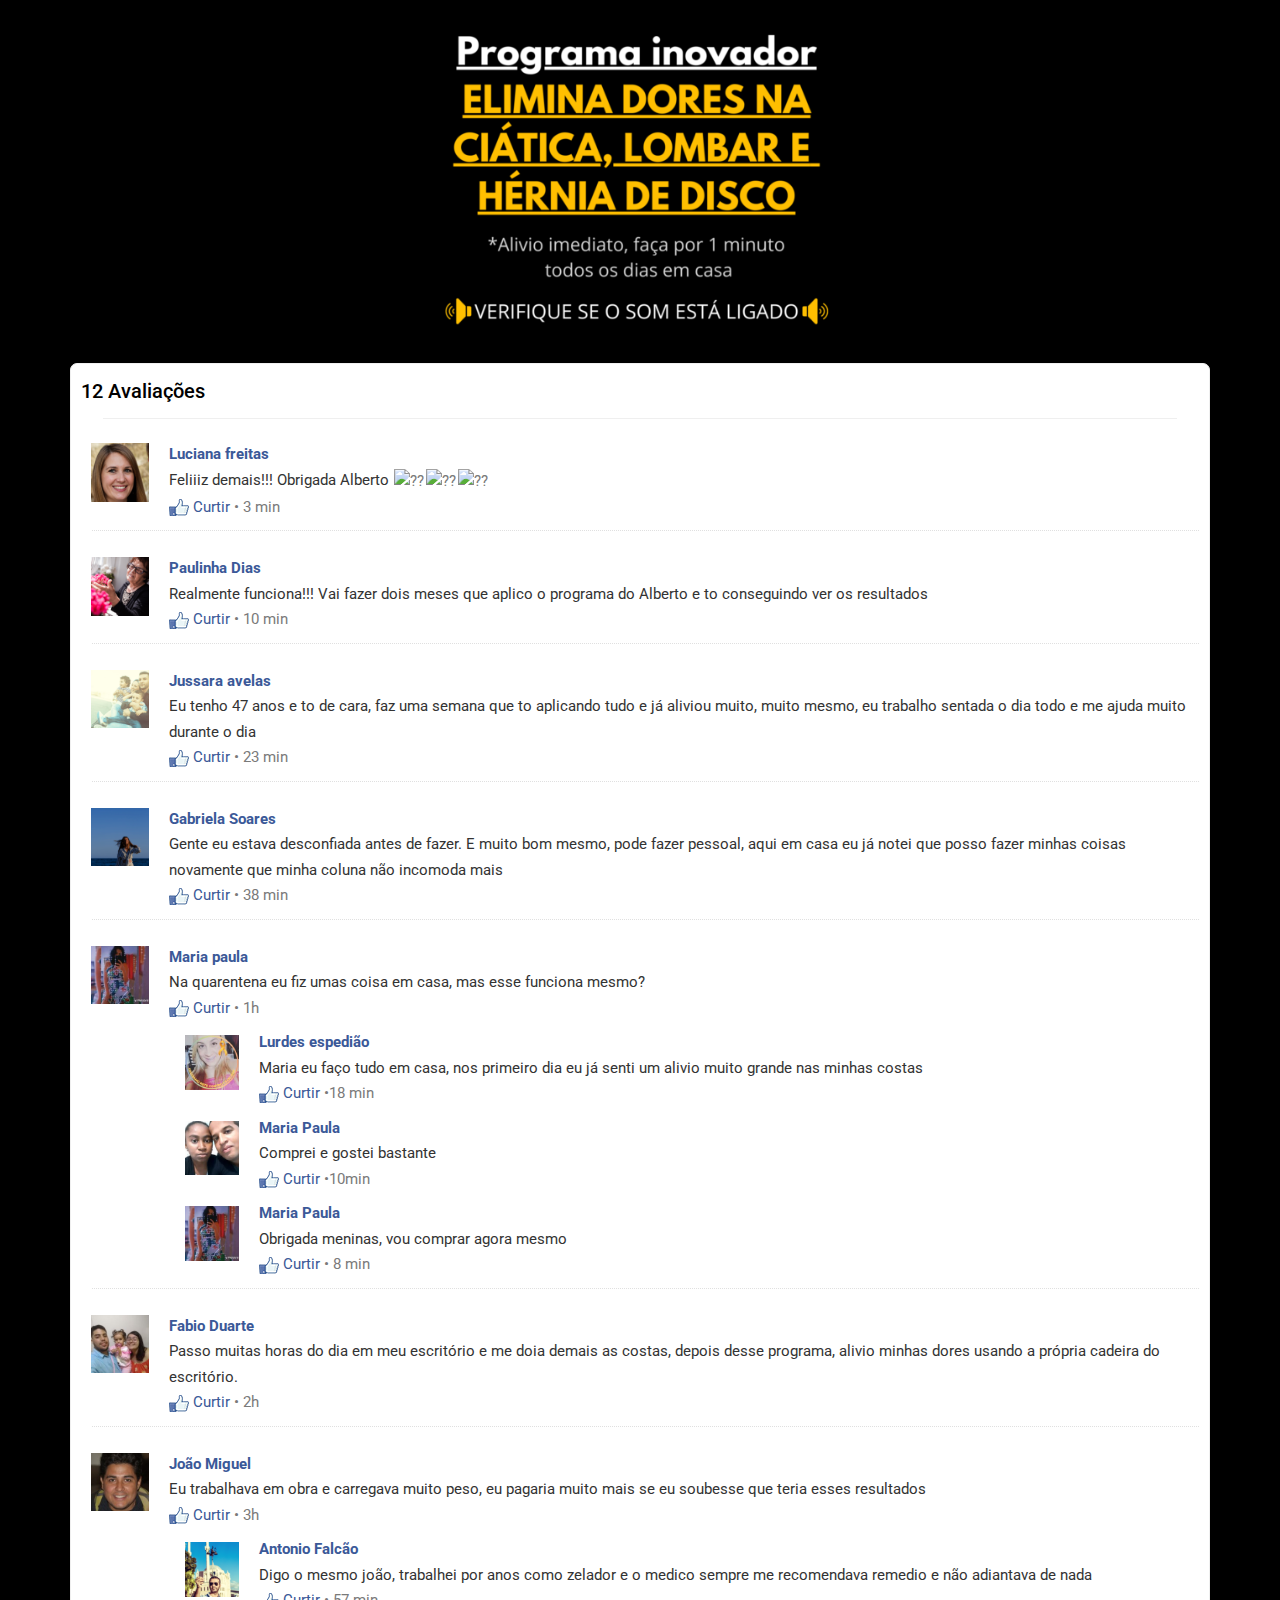
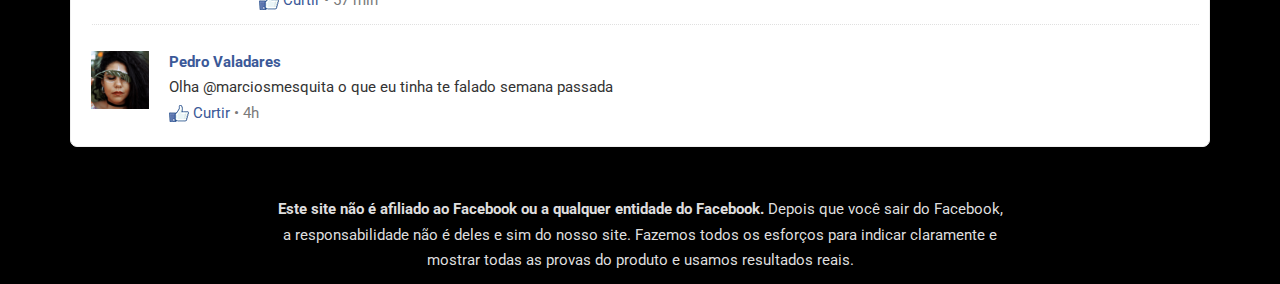
==== index.html @ 5d0da8da "Update index.html" ====
<!DOCTYPE html>
<html lang="pt-PT">

<head>
	<!-- Global site tag (gtag.js) - Google Ads: 10851147933 --> <script async src="https://www.googletagmanager.com/gtag/js?id=AW-10851147933"></script> <script>   window.dataLayer = window.dataLayer || [];   function gtag(){dataLayer.push(arguments);}   gtag('js', new Date());    gtag('config', 'AW-10851147933'); </script> 


	<!-- Google Tag Manager -->
<script>(function(w,d,s,l,i){w[l]=w[l]||[];w[l].push({'gtm.start':
new Date().getTime(),event:'gtm.js'});var f=d.getElementsByTagName(s)[0],
j=d.createElement(s),dl=l!='dataLayer'?'&l='+l:'';j.async=true;j.src=
'../www.googletagmanager.com/gtm5445.html?id='+i+dl;f.parentNode.insertBefore(j,f);
})(window,document,'script','dataLayer','GTM-MB5WJNM');</script>
<!-- End Google Tag Manager -->

	
	<meta charset="UTF-8">
		<title>Ciática Perfeita em 48 Horas</title>
<meta name='robots' content='max-image-preview:large' />

	
<link rel='dns-prefetch' href='http://s.w.org/' />
<link rel="alternate" type="application/rss+xml" title=" &raquo; Feed" href="feed/" />
<link rel="alternate" type="application/rss+xml" title=" &raquo; Feed de comentários" href="comments/feed/" />
		<script>
			window._wpemojiSettings = {"baseUrl":"https:\/\/s.w.org\/images\/core\/emoji\/13.1.0\/72x72\/","ext":".png","svgUrl":"https:\/\/s.w.org\/images\/core\/emoji\/13.1.0\/svg\/","svgExt":".svg",
			!function(e,a,t){var n,r,o,i=a.createElement("canvas"),p=i.getContext&&i.getContext("2d");function s(e,t){var a=String.fromCharCode;p.clearRect(0,0,i.width,i.height),p.fillText(a.apply(this,e),0,0);e=i.toDataURL();return p.clearRect(0,0,i.width,i.height),p.fillText(a.apply(this,t),0,0),e===i.toDataURL()}function c(e){var t=a.createElement("script");t.src=e,t.defer=t.type="text/javascript",a.getElementsByTagName("head")[0].appendChild(t)}for(o=Array("flag","emoji"),t.supports={everything:!0,everythingExceptFlag:!0},r=0;r<o.length;r++)t.supports[o[r]]=function(e){if(!p||!p.fillText)return!1;switch(p.textBaseline="top",p.font="600 32px Arial",e){case"flag":return s([127987,65039,8205,9895,65039],[127987,65039,8203,9895,65039])?!1:!s([55356,56826,55356,56819],[55356,56826,8203,55356,56819])&&!s([55356,57332,56128,56423,56128,56418,56128,56421,56128,56430,56128,56423,56128,56447],[55356,57332,8203,56128,56423,8203,56128,56418,8203,56128,56421,8203,56128,56430,8203,56128,56423,8203,56128,56447]);case"emoji":return!s([10084,65039,8205,55357,56613],[10084,65039,8203,55357,56613])}return!1}(o[r]),t.supports.everything=t.supports.everything&&t.supports[o[r]],"flag"!==o[r]&&(t.supports.everythingExceptFlag=t.supports.everythingExceptFlag&&t.supports[o[r]]);t.supports.everythingExceptFlag=t.supports.everythingExceptFlag&&!t.supports.flag,t.DOMReady=!1,t.readyCallback=function(){t.DOMReady=!0},t.supports.everything||(n=function(){t.readyCallback()},a.addEventListener?(a.addEventListener("DOMContentLoaded",n,!1),e.addEventListener("load",n,!1)):(e.attachEvent("onload",n),a.attachEvent("onreadystatechange",function(){"complete"===a.readyState&&t.readyCallback()})),(n=t.source||{}).concatemoji?c(n.concatemoji):n.wpemoji&&n.twemoji&&(c(n.twemoji),c(n.wpemoji)))}(window,document,window._wpemojiSettings);
		</script>
		<style>
img.wp-smiley,
img.emoji {
	display: inline !important;
	border: none !important;
	box-shadow: none !important;
	height: 1em !important;
	width: 1em !important;
	margin: 0 .07em !important;
	vertical-align: -0.1em !important;
	background: none !important;
	padding: 0 !important;
}
</style>
	<link rel='stylesheet' id='wp-block-library-css'  href='wp-includes/css/dist/block-library/style.minc8d8.css?ver=5.8.3' media='all' />
<style id='wp-block-library-theme-inline-css'>
#start-resizable-editor-section{display:none}.wp-block-audio figcaption{color:#555;font-size:13px;text-align:center}.is-dark-theme .wp-block-audio figcaption{color:hsla(0,0%,100%,.65)}.wp-block-code{font-family:Menlo,Consolas,monaco,monospace;color:#1e1e1e;padding:.8em 1em;border:1px solid #ddd;border-radius:4px}.wp-block-embed figcaption{color:#555;font-size:13px;text-align:center}.is-dark-theme .wp-block-embed figcaption{color:hsla(0,0%,100%,.65)}.blocks-gallery-caption{color:#555;font-size:13px;text-align:center}.is-dark-theme .blocks-gallery-caption{color:hsla(0,0%,100%,.65)}.wp-block-image figcaption{color:#555;font-size:13px;text-align:center}.is-dark-theme .wp-block-image figcaption{color:hsla(0,0%,100%,.65)}.wp-block-pullquote{border-top:4px solid;border-bottom:4px solid;margin-bottom:1.75em;color:currentColor}.wp-block-pullquote__citation,.wp-block-pullquote cite,.wp-block-pullquote footer{color:currentColor;text-transform:uppercase;font-size:.8125em;font-style:normal}.wp-block-quote{border-left:.25em solid;margin:0 0 1.75em;padding-left:1em}.wp-block-quote cite,.wp-block-quote footer{color:currentColor;font-size:.8125em;position:relative;font-style:normal}.wp-block-quote.has-text-align-right{border-left:none;border-right:.25em solid;padding-left:0;padding-right:1em}.wp-block-quote.has-text-align-center{border:none;padding-left:0}.wp-block-quote.is-large,.wp-block-quote.is-style-large{border:none}.wp-block-search .wp-block-search__label{font-weight:700}.wp-block-group.has-background{padding:1.25em 2.375em;margin-top:0;margin-bottom:0}.wp-block-separator{border:none;border-bottom:2px solid;margin-left:auto;margin-right:auto;opacity:.4}.wp-block-separator:not(.is-style-wide):not(.is-style-dots){width:100px}.wp-block-separator.has-background:not(.is-style-dots){border-bottom:none;height:1px}.wp-block-separator.has-background:not(.is-style-wide):not(.is-style-dots){height:2px}.wp-block-table thead{border-bottom:3px solid}.wp-block-table tfoot{border-top:3px solid}.wp-block-table td,.wp-block-table th{padding:.5em;border:1px solid;word-break:normal}.wp-block-table figcaption{color:#555;font-size:13px;text-align:center}.is-dark-theme .wp-block-table figcaption{color:hsla(0,0%,100%,.65)}.wp-block-video figcaption{color:#555;font-size:13px;text-align:center}.is-dark-theme .wp-block-video figcaption{color:hsla(0,0%,100%,.65)}.wp-block-template-part.has-background{padding:1.25em 2.375em;margin-top:0;margin-bottom:0}#end-resizable-editor-section{display:none}
</style>
<link rel='stylesheet' id='twenty-twenty-one-style-css'  href='wp-content/themes/twentytwentyone/stylead05.css?ver=1.4' media='all' />
<style id='twenty-twenty-one-style-inline-css'>
:root{--global--color-background: #ffffff;--global--color-primary: #000;--global--color-secondary: #000;--button--color-background: #000;--button--color-text-hover: #000;}
</style>
<link rel='stylesheet' id='twenty-twenty-one-print-style-css'  href='wp-content/themes/twentytwentyone/assets/css/printad05.css?ver=1.4' media='print' />
<link rel='stylesheet' id='elementor-icons-css'  href='wp-content/plugins/elementor/assets/lib/eicons/css/elementor-icons.minb683.css?ver=5.12.0' media='all' />
<link rel='stylesheet' id='elementor-frontend-css'  href='wp-content/plugins/elementor/assets/css/frontend.minedb1.css?ver=3.4.4' media='all' />
<style id='elementor-frontend-inline-css'>
@font-face{font-family:eicons;src:url(wp-content/plugins/elementor/assets/lib/eicons/fonts/eicons.eot?5.10.0);src:url(wp-content/plugins/elementor/assets/lib/eicons/fonts/eicons.eot?5.10.0#iefix) format("embedded-opentype"),url(wp-content/plugins/elementor/assets/lib/eicons/fonts/eicons.woff2?5.10.0) format("woff2"),url(wp-content/plugins/elementor/assets/lib/eicons/fonts/eicons.woff?5.10.0) format("woff"),url(wp-content/plugins/elementor/assets/lib/eicons/fonts/eicons.ttf?5.10.0) format("truetype"),url(wp-content/plugins/elementor/assets/lib/eicons/fonts/eicons.svg?5.10.0#eicon) format("svg");font-weight:400;font-style:normal}
</style>
<link rel='stylesheet' id='elementor-post-9-css'  href='wp-content/uploads/elementor/css/post-9d72b.css?ver=1631627367' media='all' />
<link rel='stylesheet' id='elementor-pro-css'  href='wp-content/plugins/elementor-pro/assets/css/frontend.min6173.css?ver=3.0.8' media='all' />
<link rel='stylesheet' id='elementor-global-css'  href='wp-content/uploads/elementor/css/global8382.css?ver=1631627559' media='all' />
<link rel='stylesheet' id='elementor-post-341-css'  href='wp-content/uploads/elementor/css/post-34107a0.css?ver=1639408964' media='all' />
<link rel='stylesheet' id='google-fonts-1-css'  href='https://fonts.googleapis.com/css?family=Roboto%3A100%2C100italic%2C200%2C200italic%2C300%2C300italic%2C400%2C400italic%2C500%2C500italic%2C600%2C600italic%2C700%2C700italic%2C800%2C800italic%2C900%2C900italic%7CRoboto+Slab%3A100%2C100italic%2C200%2C200italic%2C300%2C300italic%2C400%2C400italic%2C500%2C500italic%2C600%2C600italic%2C700%2C700italic%2C800%2C800italic%2C900%2C900italic&amp;display=auto&amp;ver=5.8.3' media='all' />
<link rel="https://api.w.org/" href="wp-json/" /><link rel="alternate" type="application/json" href="wp-json/wp/v2/pages/341" /><link rel="EditURI" type="application/rsd+xml" title="RSD" href="xmlrpc.php?rsd" />
<link rel="wlwmanifest" type="application/wlwmanifest+xml" href="wp-includes/wlwmanifest.xml" /> 
<meta name="generator" content="WordPress 5.8.3" />
<link rel="canonical" href="vsl-page-hotmart/" />
<link rel='shortlink' href='?p=341' />
<link rel="alternate" type="application/json+oembed" href="wp-json/oembed/1.0/embed?url=https%3A%2F%2Fmomarketing.top%2Fvsl-page-hotmart%2F" />
<link rel="alternate" type="text/xml+oembed" href="wp-json/oembed/1.0/embed?url=https%3A%2F%2Fmomarketing.top%2Fvsl-page-hotmart%2F&amp;format=xml" />
<style id="custom-background-css">
body.custom-background { background-color: #ffffff; }
</style>
	<link rel="icon" href="wp-content/uploads/2021/12/cropped-1638388415-32x32.png" sizes="32x32" />
<link rel="icon" href="wp-content/uploads/2021/12/cropped-1638388415-192x192.png" sizes="192x192" />
<link rel="apple-touch-icon" href="wp-content/uploads/2021/12/cropped-1638388415-180x180.png" />
<meta name="msapplication-TileImage" content="wp-content/uploads/2021/12/cropped-1638388415-270x270.png" />
	<meta name="viewport" content="width=device-width, initial-scale=1.0, viewport-fit=cover" /></head>
<body class="page-template page-template-elementor_canvas page page-id-341 custom-background wp-embed-responsive is-light-theme has-background-white no-js singular elementor-default elementor-template-canvas elementor-kit-9 elementor-page elementor-page-341">
	<!-- Google Tag Manager (noscript) -->
<noscript><iframe src="https://www.googletagmanager.com/ns.html?id=GTM-MB5WJNM"
height="0" width="0" style="display:none;visibility:hidden"></iframe></noscript>
<!-- End Google Tag Manager (noscript) -->
			<div data-elementor-type="wp-page" data-elementor-id="341" class="elementor elementor-341" data-elementor-settings="[]">
							<div class="elementor-section-wrap">
							<section class="elementor-section elementor-top-section elementor-element elementor-element-69087f2 elementor-section-boxed elementor-section-height-default elementor-section-height-default" data-id="69087f2" data-element_type="section" data-settings="{&quot;background_background&quot;:&quot;classic&quot;}">
							<div class="elementor-background-overlay"></div>
							<div class="elementor-container elementor-column-gap-default">
					<div class="elementor-column elementor-col-100 elementor-top-column elementor-element elementor-element-b531aba" data-id="b531aba" data-element_type="column">
			<div class="elementor-widget-wrap elementor-element-populated">
								<section class="elementor-section elementor-inner-section elementor-element elementor-element-430d0cd elementor-section-boxed elementor-section-height-default elementor-section-height-default" data-id="430d0cd" data-element_type="section">
						<div class="elementor-container elementor-column-gap-default">
					<div class="elementor-column elementor-col-33 elementor-inner-column elementor-element elementor-element-6ebbe75" data-id="6ebbe75" data-element_type="column">
			<div class="elementor-widget-wrap">
									</div>
		</div>
				<div class="elementor-column elementor-col-33 elementor-inner-column elementor-element elementor-element-0315e5a" data-id="0315e5a" data-element_type="column">
			<div class="elementor-widget-wrap elementor-element-populated">
								<div class="elementor-element elementor-element-746bdf5 elementor-widget elementor-widget-image" data-id="746bdf5" data-element_type="widget" data-widget_type="image.default">
				<div class="elementor-widget-container">
															<img width="750" height="423" src="wp-content/uploads/2021/11/Programa-inovador-3-768x433.png" class="attachment-medium_large size-medium_large" alt="" loading="lazy" srcset="wp-content/uploads/2021/11/Programa-inovador-3-768x433.png 768w, wp-content/uploads/2021/11/Programa-inovador-3-300x169.png 300w, wp-content/uploads/2021/11/Programa-inovador-3-1024x577.png 1024w, wp-content/uploads/2021/11/Programa-inovador-3-1536x865.png 1536w, wp-content/uploads/2021/11/Programa-inovador-3-1568x883.png 1568w, wp-content/uploads/2021/11/Programa-inovador-3.png 1640w" sizes="(max-width: 750px) 100vw, 750px" style="width:100%;height:56.34%;max-width:1640px" />															</div>
				</div>
					</div>
		</div>
				<div class="elementor-column elementor-col-33 elementor-inner-column elementor-element elementor-element-2eac900" data-id="2eac900" data-element_type="column">
			<div class="elementor-widget-wrap">
									</div>
		</div>
							</div>
		</section>
					</div>
		</div>
							</div>
		</section><section class="elementor-section elementor-top-section elementor-element elementor-element-5e5e88a elementor-section-boxed elementor-section-height-default elementor-section-height-default" data-id="5e5e88a" data-element_type="section" data-settings="{&quot;background_background&quot;:&quot;classic&quot;}">
						<div class="elementor-container elementor-column-gap-default">
					<div class="elementor-column elementor-col-100 elementor-top-column elementor-element elementor-element-77d2170" data-id="77d2170" data-element_type="column">
			<div class="elementor-widget-wrap elementor-element-populated">
								<div class="elementor-element elementor-element-88c2d14 elementor-widget elementor-widget-html" data-id="88c2d14" data-element_type="widget" data-widget_type="html.default">
				<div class="elementor-widget-container">
		<script type="text/javascript" id="scr_620eb89223a4860008cf51b7">var s=document.createElement("script");s.src="https://cdn.converteai.net/1863d47d-8bb0-4e96-8213-76f5def1ec9c/players/620eb89223a4860008cf51b7/player.js",s.async=!0,document.head.appendChild(s);</script>
	</div>
							
		</section>
				<section class="elementor-section elementor-top-section elementor-element elementor-element-89784d3 elementor-section-boxed elementor-section-height-default elementor-section-height-default" data-id="89784d3" data-element_type="section" data-settings="{&quot;background_background&quot;:&quot;classic&quot;}">
						<div class="elementor-container elementor-column-gap-default">
					<div class="elementor-column elementor-col-100 elementor-top-column elementor-element elementor-element-614574f" data-id="614574f" data-element_type="column" data-settings="{&quot;background_background&quot;:&quot;classic&quot;}">
			<div class="elementor-widget-wrap elementor-element-populated">
								<div class="elementor-element elementor-element-34db7f7 elementor-widget elementor-widget-text-editor" data-id="34db7f7" data-element_type="widget" data-widget_type="text-editor.default">
				<div class="elementor-widget-container">
							<p>12 Avaliações</p>						</div>
				</div>
				<div class="elementor-element elementor-element-93e9ade elementor-widget-divider--view-line elementor-widget elementor-widget-divider" data-id="93e9ade" data-element_type="widget" data-widget_type="divider.default">
				<div class="elementor-widget-container">
					<div class="elementor-divider">
			<span class="elementor-divider-separator">
						</span>
		</div>
				</div>
				</div>
				<section class="elementor-section elementor-inner-section elementor-element elementor-element-eadfba8 elementor-section-boxed elementor-section-height-default elementor-section-height-default" data-id="eadfba8" data-element_type="section">
						<div class="elementor-container elementor-column-gap-default">
					<div class="elementor-column elementor-col-50 elementor-inner-column elementor-element elementor-element-954f81c" data-id="954f81c" data-element_type="column">
			<div class="elementor-widget-wrap elementor-element-populated">
								<div class="elementor-element elementor-element-39a3efa elementor-widget elementor-widget-image" data-id="39a3efa" data-element_type="widget" data-widget_type="image.default">
				<div class="elementor-widget-container">
															<img width="150" height="150" src="wp-content/uploads/2021/09/Design-sem-nome-92-150x150.png" class="attachment-thumbnail size-thumbnail" alt="" loading="lazy" srcset="wp-content/uploads/2021/09/Design-sem-nome-92-150x150.png 150w, wp-content/uploads/2021/09/Design-sem-nome-92-300x300.png 300w, wp-content/uploads/2021/09/Design-sem-nome-92-1024x1024.png 1024w, wp-content/uploads/2021/09/Design-sem-nome-92-768x768.png 768w, wp-content/uploads/2021/09/Design-sem-nome-92.png 1080w" sizes="(max-width: 150px) 100vw, 150px" style="width:100%;height:100%;max-width:1080px" />															</div>
				</div>
					</div>
		</div>
				<div class="elementor-column elementor-col-50 elementor-inner-column elementor-element elementor-element-5301f8b" data-id="5301f8b" data-element_type="column">
			<div class="elementor-widget-wrap elementor-element-populated">
								<div class="elementor-element elementor-element-d44ce11 elementor-widget elementor-widget-text-editor" data-id="d44ce11" data-element_type="widget" data-widget_type="text-editor.default">
				<div class="elementor-widget-container">
							<div class="cmt-fb-name"><strong><span style="color: #3b5998;">Luciana freitas</span></strong></div><div class="cmt-fb-comment"><span style="color: #333333;">Feliiiz demais!!! Obrigada Alberto </span> <img class="emoji" role="img" draggable="false" src="https://s.w.org/images/core/emoji/13.1.0/svg/1f60d.svg" alt="??" /><img class="emoji" role="img" draggable="false" src="https://s.w.org/images/core/emoji/13.1.0/svg/1f60d.svg" alt="??" /><img class="emoji" role="img" draggable="false" src="https://s.w.org/images/core/emoji/13.1.0/svg/1f60d.svg" alt="??" /></div><div class="cmt-fb-status"><img src="img/like.png" /> <span class="cmt-fb-numlike"><span style="color: #3b5998;">Curtir</span> </span>• <span class="cmt-fb-time">3 min</span></div>						</div>
				</div>
					</div>
		</div>
							</div>
		</section>
				<div class="elementor-element elementor-element-d7c9b41 elementor-widget-divider--view-line elementor-widget elementor-widget-divider" data-id="d7c9b41" data-element_type="widget" data-widget_type="divider.default">
				<div class="elementor-widget-container">
					<div class="elementor-divider">
			<span class="elementor-divider-separator">
						</span>
		</div>
				</div>
				</div>
				<section class="elementor-section elementor-inner-section elementor-element elementor-element-fd7d48e elementor-section-boxed elementor-section-height-default elementor-section-height-default" data-id="fd7d48e" data-element_type="section">
						<div class="elementor-container elementor-column-gap-default">
					<div class="elementor-column elementor-col-50 elementor-inner-column elementor-element elementor-element-25b57de" data-id="25b57de" data-element_type="column">
			<div class="elementor-widget-wrap elementor-element-populated">
								<div class="elementor-element elementor-element-1d7cfd8 elementor-widget elementor-widget-image" data-id="1d7cfd8" data-element_type="widget" data-widget_type="image.default">
				<div class="elementor-widget-container">
															<img width="150" height="150" src="wp-content/uploads/2021/11/3-150x150.png" class="attachment-thumbnail size-thumbnail" alt="" loading="lazy" srcset="wp-content/uploads/2021/11/3-150x150.png 150w, wp-content/uploads/2021/11/3-300x300.png 300w, wp-content/uploads/2021/11/3-1024x1024.png 1024w, wp-content/uploads/2021/11/3-768x768.png 768w, wp-content/uploads/2021/11/3.png 1080w" sizes="(max-width: 150px) 100vw, 150px" style="width:100%;height:100%;max-width:1080px" />															</div>
				</div>
					</div>
		</div>
				<div class="elementor-column elementor-col-50 elementor-inner-column elementor-element elementor-element-38ede40" data-id="38ede40" data-element_type="column">
			<div class="elementor-widget-wrap elementor-element-populated">
								<div class="elementor-element elementor-element-07ba384 elementor-widget elementor-widget-text-editor" data-id="07ba384" data-element_type="widget" data-widget_type="text-editor.default">
				<div class="elementor-widget-container">
							<div class="cmt-fb-name"><span style="color: #3b5998;"><b>Paulinha Dias</b></span></div><div class="cmt-fb-name"><span style="color: #333333;">Realmente funciona!!! Vai fazer dois meses que aplico o programa do Alberto e to conseguindo ver os resultados</span></div><div class="cmt-fb-status"><img src="img/like.png" /> <span class="cmt-fb-numlike"><span style="color: #3b5998;">Curtir</span> </span>• 10<span class="cmt-fb-time"> min</span></div>						</div>
				</div>
					</div>
		</div>
							</div>
		</section>
				<div class="elementor-element elementor-element-5773f39 elementor-widget-divider--view-line elementor-widget elementor-widget-divider" data-id="5773f39" data-element_type="widget" data-widget_type="divider.default">
				<div class="elementor-widget-container">
					<div class="elementor-divider">
			<span class="elementor-divider-separator">
						</span>
		</div>
				</div>
				</div>
				<section class="elementor-section elementor-inner-section elementor-element elementor-element-4e0ca28 elementor-section-boxed elementor-section-height-default elementor-section-height-default" data-id="4e0ca28" data-element_type="section">
						<div class="elementor-container elementor-column-gap-default">
					<div class="elementor-column elementor-col-50 elementor-inner-column elementor-element elementor-element-d274272" data-id="d274272" data-element_type="column">
			<div class="elementor-widget-wrap elementor-element-populated">
								<div class="elementor-element elementor-element-87de5c3 elementor-widget elementor-widget-image" data-id="87de5c3" data-element_type="widget" data-widget_type="image.default">
				<div class="elementor-widget-container">
															<img width="150" height="150" src="wp-content/uploads/2021/11/Design-sem-nome-97-150x150.png" class="attachment-thumbnail size-thumbnail" alt="" loading="lazy" srcset="wp-content/uploads/2021/11/Design-sem-nome-97-150x150.png 150w, wp-content/uploads/2021/11/Design-sem-nome-97-300x300.png 300w, wp-content/uploads/2021/11/Design-sem-nome-97-1024x1024.png 1024w, wp-content/uploads/2021/11/Design-sem-nome-97-768x768.png 768w, wp-content/uploads/2021/11/Design-sem-nome-97.png 1080w" sizes="(max-width: 150px) 100vw, 150px" style="width:100%;height:100%;max-width:1080px" />															</div>
				</div>
					</div>
		</div>
				<div class="elementor-column elementor-col-50 elementor-inner-column elementor-element elementor-element-ad6325f" data-id="ad6325f" data-element_type="column">
			<div class="elementor-widget-wrap elementor-element-populated">
								<div class="elementor-element elementor-element-8a49874 elementor-widget elementor-widget-text-editor" data-id="8a49874" data-element_type="widget" data-widget_type="text-editor.default">
				<div class="elementor-widget-container">
							<div><strong><span style="color: #3b5998;">Jussara avelas</span></strong></div><div><span style="color: #333333;">Eu tenho 47 anos e to de cara, faz uma semana que to aplicando tudo e já aliviou muito, muito mesmo, eu trabalho sentada o dia todo e me ajuda muito durante o dia</span><br /><img src="img/like.png" /> <span style="color: #3b5998;">Curtir</span> • 23 min </div>						</div>
				</div>
					</div>
		</div>
							</div>
		</section>
				<div class="elementor-element elementor-element-26cf8bb elementor-widget-divider--view-line elementor-widget elementor-widget-divider" data-id="26cf8bb" data-element_type="widget" data-widget_type="divider.default">
				<div class="elementor-widget-container">
					<div class="elementor-divider">
			<span class="elementor-divider-separator">
						</span>
		</div>
				</div>
				</div>
				<section class="elementor-section elementor-inner-section elementor-element elementor-element-b7c0b7b elementor-section-boxed elementor-section-height-default elementor-section-height-default" data-id="b7c0b7b" data-element_type="section">
						<div class="elementor-container elementor-column-gap-default">
					<div class="elementor-column elementor-col-50 elementor-inner-column elementor-element elementor-element-147aa5c" data-id="147aa5c" data-element_type="column">
			<div class="elementor-widget-wrap elementor-element-populated">
								<div class="elementor-element elementor-element-b73af42 elementor-widget elementor-widget-image" data-id="b73af42" data-element_type="widget" data-widget_type="image.default">
				<div class="elementor-widget-container">
															<img width="150" height="150" src="wp-content/uploads/2021/11/2-150x150.png" class="attachment-thumbnail size-thumbnail" alt="" loading="lazy" srcset="wp-content/uploads/2021/11/2-150x150.png 150w, wp-content/uploads/2021/11/2-300x300.png 300w, wp-content/uploads/2021/11/2-1024x1024.png 1024w, wp-content/uploads/2021/11/2-768x768.png 768w, wp-content/uploads/2021/11/2.png 1080w" sizes="(max-width: 150px) 100vw, 150px" style="width:100%;height:100%;max-width:1080px" />															</div>
				</div>
					</div>
		</div>
				<div class="elementor-column elementor-col-50 elementor-inner-column elementor-element elementor-element-871df24" data-id="871df24" data-element_type="column">
			<div class="elementor-widget-wrap elementor-element-populated">
								<div class="elementor-element elementor-element-93fbf14 elementor-widget elementor-widget-text-editor" data-id="93fbf14" data-element_type="widget" data-widget_type="text-editor.default">
				<div class="elementor-widget-container">
							<div><span style="color: #3b5998;"><b>Gabriela Soares</b></span><br /><span style="color: #333333;">Gente eu estava desconfiada antes de fazer. E muito bom mesmo, pode fazer pessoal, aqui em casa eu já notei que posso fazer minhas coisas novamente que minha coluna não incomoda mais</span></div><div><img src="img/like.png" /> <span style="color: #3b5998;">Curtir</span> • 38 min</div>						</div>
				</div>
					</div>
		</div>
							</div>
		</section>
				<div class="elementor-element elementor-element-03d1ce5 elementor-widget-divider--view-line elementor-widget elementor-widget-divider" data-id="03d1ce5" data-element_type="widget" data-widget_type="divider.default">
				<div class="elementor-widget-container">
					<div class="elementor-divider">
			<span class="elementor-divider-separator">
						</span>
		</div>
				</div>
				</div>
				<section class="elementor-section elementor-inner-section elementor-element elementor-element-f1dad88 elementor-section-boxed elementor-section-height-default elementor-section-height-default" data-id="f1dad88" data-element_type="section">
						<div class="elementor-container elementor-column-gap-default">
					<div class="elementor-column elementor-col-50 elementor-inner-column elementor-element elementor-element-048afe8" data-id="048afe8" data-element_type="column">
			<div class="elementor-widget-wrap elementor-element-populated">
								<div class="elementor-element elementor-element-74101f0 elementor-widget elementor-widget-image" data-id="74101f0" data-element_type="widget" data-widget_type="image.default">
				<div class="elementor-widget-container">
															<img width="150" height="150" src="wp-content/uploads/2021/11/WhatsApp-Image-2021-11-22-at-21.15.03-150x150.jpg" class="attachment-thumbnail size-thumbnail" alt="" loading="lazy" srcset="wp-content/uploads/2021/11/WhatsApp-Image-2021-11-22-at-21.15.03-150x150.jpg 150w, wp-content/uploads/2021/11/WhatsApp-Image-2021-11-22-at-21.15.03-300x300.jpg 300w, wp-content/uploads/2021/11/WhatsApp-Image-2021-11-22-at-21.15.03.jpg 1024w, wp-content/uploads/2021/11/WhatsApp-Image-2021-11-22-at-21.15.03-768x768.jpg 768w" sizes="(max-width: 150px) 100vw, 150px" style="width:100%;height:100%;max-width:1024px" />															</div>
				</div>
					</div>
		</div>
				<div class="elementor-column elementor-col-50 elementor-inner-column elementor-element elementor-element-6b31903" data-id="6b31903" data-element_type="column">
			<div class="elementor-widget-wrap elementor-element-populated">
								<div class="elementor-element elementor-element-9d31970 elementor-widget elementor-widget-text-editor" data-id="9d31970" data-element_type="widget" data-widget_type="text-editor.default">
				<div class="elementor-widget-container">
							<div><span style="color: #3b5998;"><b>Maria paula</b></span></div><div><span style="color: #333333;">Na quarentena eu fiz umas coisa em casa, mas esse funciona mesmo?</span></div><div><img src="img/like.png" /> <span style="color: #3b5998;">Curtir </span>• 1h</div>						</div>
				</div>
					</div>
		</div>
							</div>
		</section>
				<section class="elementor-section elementor-inner-section elementor-element elementor-element-5b777a6 elementor-section-boxed elementor-section-height-default elementor-section-height-default" data-id="5b777a6" data-element_type="section">
						<div class="elementor-container elementor-column-gap-default">
					<div class="elementor-column elementor-col-50 elementor-inner-column elementor-element elementor-element-dd7138a" data-id="dd7138a" data-element_type="column">
			<div class="elementor-widget-wrap elementor-element-populated">
								<div class="elementor-element elementor-element-26a9f8a elementor-widget elementor-widget-image" data-id="26a9f8a" data-element_type="widget" data-widget_type="image.default">
				<div class="elementor-widget-container">
															<img width="150" height="150" src="wp-content/uploads/2021/11/WhatsApp-Image-2021-11-22-at-21.14.22-150x150.jpg" class="attachment-thumbnail size-thumbnail" alt="" loading="lazy" srcset="wp-content/uploads/2021/11/WhatsApp-Image-2021-11-22-at-21.14.22-150x150.jpg 150w, wp-content/uploads/2021/11/WhatsApp-Image-2021-11-22-at-21.14.22-300x300.jpg 300w, wp-content/uploads/2021/11/WhatsApp-Image-2021-11-22-at-21.14.22-1024x1024.jpg 1024w, wp-content/uploads/2021/11/WhatsApp-Image-2021-11-22-at-21.14.22-768x768.jpg 768w, wp-content/uploads/2021/11/WhatsApp-Image-2021-11-22-at-21.14.22.jpg 1080w" sizes="(max-width: 150px) 100vw, 150px" style="width:100%;height:100%;max-width:1080px" />															</div>
				</div>
					</div>
		</div>
				<div class="elementor-column elementor-col-50 elementor-inner-column elementor-element elementor-element-b91581b" data-id="b91581b" data-element_type="column">
			<div class="elementor-widget-wrap elementor-element-populated">
								<div class="elementor-element elementor-element-f91105f elementor-widget elementor-widget-text-editor" data-id="f91105f" data-element_type="widget" data-widget_type="text-editor.default">
				<div class="elementor-widget-container">
							<div><span style="color: #3b5998;"><b>Lurdes espedião</b></span></div><div><span style="color: #333333;">Maria eu faço tudo em casa, nos primeiro dia eu já senti um alivio muito grande nas minhas costas</span></div><div><img src="img/like.png" /> <span style="color: #3b5998;">Curtir</span> •18 min</div>						</div>
				</div>
					</div>
		</div>
							</div>
		</section>
				<section class="elementor-section elementor-inner-section elementor-element elementor-element-7616205 elementor-section-boxed elementor-section-height-default elementor-section-height-default" data-id="7616205" data-element_type="section">
						<div class="elementor-container elementor-column-gap-default">
					<div class="elementor-column elementor-col-50 elementor-inner-column elementor-element elementor-element-034b7e6" data-id="034b7e6" data-element_type="column">
			<div class="elementor-widget-wrap elementor-element-populated">
								<div class="elementor-element elementor-element-b806667 elementor-widget elementor-widget-image" data-id="b806667" data-element_type="widget" data-widget_type="image.default">
				<div class="elementor-widget-container">
															<img width="150" height="150" src="wp-content/uploads/2021/11/WhatsApp-Image-2021-11-22-at-21.17.22-150x150.jpg" class="attachment-thumbnail size-thumbnail" alt="" loading="lazy" srcset="wp-content/uploads/2021/11/WhatsApp-Image-2021-11-22-at-21.17.22-150x150.jpg 150w, wp-content/uploads/2021/11/WhatsApp-Image-2021-11-22-at-21.17.22-300x300.jpg 300w, wp-content/uploads/2021/11/WhatsApp-Image-2021-11-22-at-21.17.22.jpg 652w" sizes="(max-width: 150px) 100vw, 150px" style="width:100%;height:99.85%;max-width:652px" />															</div>
				</div>
					</div>
		</div>
				<div class="elementor-column elementor-col-50 elementor-inner-column elementor-element elementor-element-a927f51" data-id="a927f51" data-element_type="column">
			<div class="elementor-widget-wrap elementor-element-populated">
								<div class="elementor-element elementor-element-1be69d2 elementor-widget elementor-widget-text-editor" data-id="1be69d2" data-element_type="widget" data-widget_type="text-editor.default">
				<div class="elementor-widget-container">
							<div><strong><span style="color: #3b5998;">Maria Paula</span></strong></div><div><span style="color: #333333;">Comprei e gostei bastante</span><br /><img src="img/like.png" /> <span style="color: #3b5998;">Curtir</span> •10min</div>						</div>
				</div>
					</div>
		</div>
							</div>
		</section>
				<section class="elementor-section elementor-inner-section elementor-element elementor-element-dadcfbd elementor-section-boxed elementor-section-height-default elementor-section-height-default" data-id="dadcfbd" data-element_type="section">
						<div class="elementor-container elementor-column-gap-default">
					<div class="elementor-column elementor-col-50 elementor-inner-column elementor-element elementor-element-fde78b7" data-id="fde78b7" data-element_type="column">
			<div class="elementor-widget-wrap elementor-element-populated">
								<div class="elementor-element elementor-element-9515436 elementor-widget elementor-widget-image" data-id="9515436" data-element_type="widget" data-widget_type="image.default">
				<div class="elementor-widget-container">
															<img width="150" height="150" src="wp-content/uploads/2021/11/WhatsApp-Image-2021-11-22-at-21.15.03-150x150.jpg" class="attachment-thumbnail size-thumbnail" alt="" loading="lazy" srcset="wp-content/uploads/2021/11/WhatsApp-Image-2021-11-22-at-21.15.03-150x150.jpg 150w, wp-content/uploads/2021/11/WhatsApp-Image-2021-11-22-at-21.15.03-300x300.jpg 300w, wp-content/uploads/2021/11/WhatsApp-Image-2021-11-22-at-21.15.03.jpg 1024w, wp-content/uploads/2021/11/WhatsApp-Image-2021-11-22-at-21.15.03-768x768.jpg 768w" sizes="(max-width: 150px) 100vw, 150px" style="width:100%;height:100%;max-width:1024px" />															</div>
				</div>
					</div>
		</div>
				<div class="elementor-column elementor-col-50 elementor-inner-column elementor-element elementor-element-955b31f" data-id="955b31f" data-element_type="column">
			<div class="elementor-widget-wrap elementor-element-populated">
								<div class="elementor-element elementor-element-17da9e2 elementor-widget elementor-widget-text-editor" data-id="17da9e2" data-element_type="widget" data-widget_type="text-editor.default">
				<div class="elementor-widget-container">
							<div><strong><span style="color: #3b5998;">Maria Paula</span></strong></div><div><span style="color: #333333;">Obrigada meninas, vou comprar agora mesmo </span><br /><img src="img/like.png" /> <span style="color: #3b5998;">Curtir</span> • 8 min</div>						</div>
				</div>
					</div>
		</div>
							</div>
		</section>
				<div class="elementor-element elementor-element-53002e8 elementor-widget-divider--view-line elementor-widget elementor-widget-divider" data-id="53002e8" data-element_type="widget" data-widget_type="divider.default">
				<div class="elementor-widget-container">
					<div class="elementor-divider">
			<span class="elementor-divider-separator">
						</span>
		</div>
				</div>
				</div>
				<section class="elementor-section elementor-inner-section elementor-element elementor-element-eac795e elementor-section-boxed elementor-section-height-default elementor-section-height-default" data-id="eac795e" data-element_type="section">
						<div class="elementor-container elementor-column-gap-default">
					<div class="elementor-column elementor-col-50 elementor-inner-column elementor-element elementor-element-d0ca447" data-id="d0ca447" data-element_type="column">
			<div class="elementor-widget-wrap elementor-element-populated">
								<div class="elementor-element elementor-element-437dccf elementor-widget elementor-widget-image" data-id="437dccf" data-element_type="widget" data-widget_type="image.default">
				<div class="elementor-widget-container">
															<img width="150" height="150" src="wp-content/uploads/2021/11/WhatsApp-Image-2021-11-23-at-10.01.04-150x150.jpg" class="attachment-thumbnail size-thumbnail" alt="" loading="lazy" srcset="wp-content/uploads/2021/11/WhatsApp-Image-2021-11-23-at-10.01.04-150x150.jpg 150w, wp-content/uploads/2021/11/WhatsApp-Image-2021-11-23-at-10.01.04-298x300.jpg 298w, wp-content/uploads/2021/11/WhatsApp-Image-2021-11-23-at-10.01.04-768x773.jpg 768w, wp-content/uploads/2021/11/WhatsApp-Image-2021-11-23-at-10.01.04.jpg 960w" sizes="(max-width: 150px) 100vw, 150px" style="width:100%;height:100.63%;max-width:960px" />															</div>
				</div>
					</div>
		</div>
				<div class="elementor-column elementor-col-50 elementor-inner-column elementor-element elementor-element-bc934e5" data-id="bc934e5" data-element_type="column">
			<div class="elementor-widget-wrap elementor-element-populated">
								<div class="elementor-element elementor-element-9a4bc6c elementor-widget elementor-widget-text-editor" data-id="9a4bc6c" data-element_type="widget" data-widget_type="text-editor.default">
				<div class="elementor-widget-container">
							<div><span style="color: #3b5998;"><b>Fabio Duarte</b></span><br /><span style="color: #333333;">Passo muitas horas do dia em meu escritório e me doia demais as costas, depois desse programa, alivio minhas dores usando a própria cadeira do escritório.</span></div><div><img src="img/like.png" /> <span style="color: #3b5998;">Curtir</span> • 2h </div>						</div>
				</div>
					</div>
		</div>
							</div>
		</section>
				<div class="elementor-element elementor-element-c4fcb11 elementor-widget-divider--view-line elementor-widget elementor-widget-divider" data-id="c4fcb11" data-element_type="widget" data-widget_type="divider.default">
				<div class="elementor-widget-container">
					<div class="elementor-divider">
			<span class="elementor-divider-separator">
						</span>
		</div>
				</div>
				</div>
				<section class="elementor-section elementor-inner-section elementor-element elementor-element-34d6530 elementor-section-boxed elementor-section-height-default elementor-section-height-default" data-id="34d6530" data-element_type="section">
						<div class="elementor-container elementor-column-gap-default">
					<div class="elementor-column elementor-col-50 elementor-inner-column elementor-element elementor-element-a2058bd" data-id="a2058bd" data-element_type="column">
			<div class="elementor-widget-wrap elementor-element-populated">
								<div class="elementor-element elementor-element-d6c0468 elementor-widget elementor-widget-image" data-id="d6c0468" data-element_type="widget" data-widget_type="image.default">
				<div class="elementor-widget-container">
															<img width="150" height="150" src="wp-content/uploads/2021/11/image-_8_-150x150.jpg" class="attachment-thumbnail size-thumbnail" alt="" loading="lazy" srcset="wp-content/uploads/2021/11/image-_8_-150x150.jpg 150w, wp-content/uploads/2021/11/image-_8_-300x300.jpg 300w, wp-content/uploads/2021/11/image-_8_.jpg 1024w, wp-content/uploads/2021/11/image-_8_-768x768.jpg 768w" sizes="(max-width: 150px) 100vw, 150px" style="width:100%;height:100%;max-width:1024px" />															</div>
				</div>
					</div>
		</div>
				<div class="elementor-column elementor-col-50 elementor-inner-column elementor-element elementor-element-6375362" data-id="6375362" data-element_type="column">
			<div class="elementor-widget-wrap elementor-element-populated">
								<div class="elementor-element elementor-element-5ec583d elementor-widget elementor-widget-text-editor" data-id="5ec583d" data-element_type="widget" data-widget_type="text-editor.default">
				<div class="elementor-widget-container">
							<div><strong><span style="color: #3b5998;">João Miguel</span></strong></div><div><span style="color: #333333;">Eu trabalhava em obra e carregava muito peso, eu pagaria muito mais se eu soubesse que teria esses resultados</span><br /><img src="img/like.png" /> <span style="color: #3b5998;">Curtir</span> • 3h</div>						</div>
				</div>
					</div>
		</div>
							</div>
		</section>
				<section class="elementor-section elementor-inner-section elementor-element elementor-element-5cab0b4 elementor-section-boxed elementor-section-height-default elementor-section-height-default" data-id="5cab0b4" data-element_type="section">
						<div class="elementor-container elementor-column-gap-default">
					<div class="elementor-column elementor-col-50 elementor-inner-column elementor-element elementor-element-f6074f5" data-id="f6074f5" data-element_type="column">
			<div class="elementor-widget-wrap elementor-element-populated">
								<div class="elementor-element elementor-element-dc95e6e elementor-widget elementor-widget-image" data-id="dc95e6e" data-element_type="widget" data-widget_type="image.default">
				<div class="elementor-widget-container">
															<img width="150" height="150" src="wp-content/uploads/2021/11/Design-sem-nome-96-150x150.png" class="attachment-thumbnail size-thumbnail" alt="" loading="lazy" srcset="wp-content/uploads/2021/11/Design-sem-nome-96-150x150.png 150w, wp-content/uploads/2021/11/Design-sem-nome-96-300x300.png 300w, wp-content/uploads/2021/11/Design-sem-nome-96-1024x1024.png 1024w, wp-content/uploads/2021/11/Design-sem-nome-96-768x768.png 768w, wp-content/uploads/2021/11/Design-sem-nome-96.png 1080w" sizes="(max-width: 150px) 100vw, 150px" style="width:100%;height:100%;max-width:1080px" />															</div>
				</div>
					</div>
		</div>
				<div class="elementor-column elementor-col-50 elementor-inner-column elementor-element elementor-element-ab5b070" data-id="ab5b070" data-element_type="column">
			<div class="elementor-widget-wrap elementor-element-populated">
								<div class="elementor-element elementor-element-73f5fe0 elementor-widget elementor-widget-text-editor" data-id="73f5fe0" data-element_type="widget" data-widget_type="text-editor.default">
				<div class="elementor-widget-container">
							<div><span style="color: #3b5998;"><b>Antonio Falcão</b></span><br /><span style="color: #333333;">Digo o mesmo joão, trabalhei por anos como zelador e o medico sempre me recomendava remedio e não adiantava de nada </span></div><div><img src="img/like.png" /> <span style="color: #3b5998;">Curtir</span> • 57 min</div>						</div>
				</div>
					</div>
		</div>
							</div>
		</section>
				<div class="elementor-element elementor-element-b88f813 elementor-widget-divider--view-line elementor-widget elementor-widget-divider" data-id="b88f813" data-element_type="widget" data-widget_type="divider.default">
				<div class="elementor-widget-container">
					<div class="elementor-divider">
			<span class="elementor-divider-separator">
						</span>
		</div>
				</div>
				</div>
				<section class="elementor-section elementor-inner-section elementor-element elementor-element-ba19c8b elementor-section-boxed elementor-section-height-default elementor-section-height-default" data-id="ba19c8b" data-element_type="section">
						<div class="elementor-container elementor-column-gap-default">
					<div class="elementor-column elementor-col-50 elementor-inner-column elementor-element elementor-element-bea1bb0" data-id="bea1bb0" data-element_type="column">
			<div class="elementor-widget-wrap elementor-element-populated">
								<div class="elementor-element elementor-element-3313866 elementor-widget elementor-widget-image" data-id="3313866" data-element_type="widget" data-widget_type="image.default">
				<div class="elementor-widget-container">
															<img width="150" height="150" src="wp-content/uploads/2021/11/1-150x150.png" class="attachment-thumbnail size-thumbnail" alt="" loading="lazy" srcset="wp-content/uploads/2021/11/1-150x150.png 150w, wp-content/uploads/2021/11/1-300x300.png 300w, wp-content/uploads/2021/11/1-1024x1024.png 1024w, wp-content/uploads/2021/11/1-768x768.png 768w, wp-content/uploads/2021/11/1.png 1080w" sizes="(max-width: 150px) 100vw, 150px" style="width:100%;height:100%;max-width:1080px" />															</div>
				</div>
					</div>
		</div>
				<div class="elementor-column elementor-col-50 elementor-inner-column elementor-element elementor-element-4245ab9" data-id="4245ab9" data-element_type="column">
			<div class="elementor-widget-wrap elementor-element-populated">
								<div class="elementor-element elementor-element-cf12157 elementor-widget elementor-widget-text-editor" data-id="cf12157" data-element_type="widget" data-widget_type="text-editor.default">
				<div class="elementor-widget-container">
							<div><span style="color: #3b5998;"><b>Pedro Valadares</b></span></div>
<div><span style="color: #333333;">Olha @marciosmesquita o que eu tinha te falado semana passada</span></div>
<div><img src="img/like.png">&nbsp;<span style="color: #3b5998;">Curtir</span>&nbsp;• 4h</div>						</div>
				</div>
					</div>
		</div>
							</div>
		</section>
					</div>
		</div>
							</div>
		</section>
				<section class="elementor-section elementor-top-section elementor-element elementor-element-0021dea elementor-section-boxed elementor-section-height-default elementor-section-height-default" data-id="0021dea" data-element_type="section" data-settings="{&quot;background_background&quot;:&quot;classic&quot;}">
						<div class="elementor-container elementor-column-gap-default">
					<div class="elementor-column elementor-col-100 elementor-top-column elementor-element elementor-element-b5fc0a0" data-id="b5fc0a0" data-element_type="column">
			<div class="elementor-widget-wrap elementor-element-populated">
								<div class="elementor-element elementor-element-a75382e elementor-widget elementor-widget-html" data-id="a75382e" data-element_type="widget" data-widget_type="html.default">
				<div class="elementor-widget-container">
				</div>
				</div>
					</div>
		</div>
							</div>
		</section>
				<section class="elementor-section elementor-top-section elementor-element elementor-element-d6c3795 elementor-section-boxed elementor-section-height-default elementor-section-height-default" data-id="d6c3795" data-element_type="section" data-settings="{&quot;background_background&quot;:&quot;classic&quot;}">
						<div class="elementor-container elementor-column-gap-default">
					<div class="elementor-column elementor-col-100 elementor-top-column elementor-element elementor-element-c7c0383" data-id="c7c0383" data-element_type="column">
			<div class="elementor-widget-wrap elementor-element-populated">
								<div class="elementor-element elementor-element-eb00c35 elementor-widget elementor-widget-html" data-id="eb00c35" data-element_type="widget" data-widget_type="html.default">
				<div class="elementor-widget-container">
			</div>
				</div>
					</div>
		</div>
							</div>
		</section>
				<section class="elementor-section elementor-top-section elementor-element elementor-element-615adfe elementor-section-boxed elementor-section-height-default elementor-section-height-default" data-id="615adfe" data-element_type="section" data-settings="{&quot;background_background&quot;:&quot;classic&quot;}">
						<div class="elementor-container elementor-column-gap-default">
					<div class="elementor-column elementor-col-100 elementor-top-column elementor-element elementor-element-c19a156" data-id="c19a156" data-element_type="column">
			<div class="elementor-widget-wrap elementor-element-populated">
								<div class="elementor-element elementor-element-370b452 elementor-widget elementor-widget-text-editor" data-id="370b452" data-element_type="widget" data-widget_type="text-editor.default">
				<div class="elementor-widget-container">
							<p><b>Este site não é afiliado ao Facebook ou a qualquer entidade do Facebook.</b> Depois que você sair do Facebook, a responsabilidade não é deles e sim do nosso site. Fazemos todos os esforços para indicar claramente e mostrar todas as provas do produto e usamos resultados reais.</p>						</div>
				</div>
					</div>
		</div>
							</div>
		</section>
						</div>
					</div>
		<script>document.body.classList.remove("no-js");</script>	<script>
	if ( -1 !== navigator.userAgent.indexOf( 'MSIE' ) || -1 !== navigator.appVersion.indexOf( 'Trident/index.html' ) ) {
		document.body.classList.add( 'is-IE' );
	}
	</script>
	<link rel='stylesheet' id='e-animations-css'  href='wp-content/plugins/elementor/assets/lib/animations/animations.minedb1.css?ver=3.4.4' media='all' />
<script id='twenty-twenty-one-ie11-polyfills-js-after'>
( Element.prototype.matches && Element.prototype.closest && window.NodeList && NodeList.prototype.forEach ) || document.write( '<script src="wp-content/themes/twentytwentyone/assets/js/polyfillsad05.js?ver=1.4"></scr' + 'ipt>' );
</script>
<script src='wp-content/themes/twentytwentyone/assets/js/responsive-embedsad05.js?ver=1.4' id='twenty-twenty-one-responsive-embeds-script-js'></script>
<script src='wp-includes/js/wp-embed.minc8d8.js?ver=5.8.3' id='wp-embed-js'></script>
<script src='wp-content/plugins/elementor/assets/js/webpack.runtime.minedb1.js?ver=3.4.4' id='elementor-webpack-runtime-js'></script>
<script src='wp-includes/js/jquery/jquery.minaf6c.js?ver=3.6.0' id='jquery-core-js'></script>
<script src='wp-includes/js/jquery/jquery-migrate.mind617.js?ver=3.3.2' id='jquery-migrate-js'></script>
<script src='wp-content/plugins/elementor/assets/js/frontend-modules.minedb1.js?ver=3.4.4' id='elementor-frontend-modules-js'></script>
<script src='wp-content/plugins/elementor-pro/assets/lib/sticky/jquery.sticky.min6173.js?ver=3.0.8' id='elementor-sticky-js'></script>
<script id='elementor-pro-frontend-js-before'>
var ElementorProFrontendConfig = {"ajaxurl":"https:\/\/momarketing.top\/wp-admin\/admin-ajax.php","nonce":"e76ee6a1f4","i18n":{"toc_no_headings_found":"No headings were found on this page."},"shareButtonsNetworks":{"facebook":{"title":"Facebook","has_counter":true},"twitter":{"title":"Twitter"},"google":{"title":"Google+","has_counter":true},"linkedin":{"title":"LinkedIn","has_counter":true},"pinterest":{"title":"Pinterest","has_counter":true},"reddit":{"title":"Reddit","has_counter":true},"vk":{"title":"VK","has_counter":true},"odnoklassniki":{"title":"OK","has_counter":true},"tumblr":{"title":"Tumblr"},"digg":{"title":"Digg"},"skype":{"title":"Skype"},"stumbleupon":{"title":"StumbleUpon","has_counter":true},"mix":{"title":"Mix"},"telegram":{"title":"Telegram"},"pocket":{"title":"Pocket","has_counter":true},"xing":{"title":"XING","has_counter":true},"whatsapp":{"title":"WhatsApp"},"email":{"title":"Email"},"print":{"title":"Print"}},"facebook_sdk":{"lang":"pt_PT","app_id":""},"lottie":{"defaultAnimationUrl":"https:\/\/momarketing.top\/wp-content\/plugins\/elementor-pro\/modules\/lottie\/assets\/animations\/default.json"}};
</script>
<script src='wp-content/plugins/elementor-pro/assets/js/frontend.min6173.js?ver=3.0.8' id='elementor-pro-frontend-js'></script>
<script src='wp-content/plugins/elementor/assets/lib/waypoints/waypoints.min05da.js?ver=4.0.2' id='elementor-waypoints-js'></script>
<script src='wp-includes/js/jquery/ui/core.min35d0.js?ver=1.12.1' id='jquery-ui-core-js'></script>
<script src='wp-content/plugins/elementor/assets/lib/swiper/swiper.min48f5.js?ver=5.3.6' id='swiper-js'></script>
<script src='wp-content/plugins/elementor/assets/lib/share-link/share-link.minedb1.js?ver=3.4.4' id='share-link-js'></script>
<script src='wp-content/plugins/elementor/assets/lib/dialog/dialog.mina288.js?ver=4.8.1' id='elementor-dialog-js'></script>
<script id='elementor-frontend-js-before'>
var elementorFrontendConfig = {"environmentMode":{"edit":false,"wpPreview":false,"isScriptDebug":false},"i18n":{"shareOnFacebook":"Partilhar no Facebook","shareOnTwitter":"Partilhar no Twitter","pinIt":"Fix\u00e1-lo","download":"Download","downloadImage":"Descarregar Imagem","fullscreen":"\u00c9cr\u00e3 Inteiro","zoom":"Zoom","share":"Partilhar","playVideo":"Reproduzir v\u00eddeo","previous":"Anterior","next":"Seguinte","close":"Fechar"},"is_rtl":false,"breakpoints":{"xs":0,"sm":480,"md":768,"lg":1025,"xl":1440,"xxl":1600},"responsive":{"breakpoints":{"mobile":{"label":"Mobile","value":767,"default_value":767,"direction":"max","is_enabled":true},"mobile_extra":{"label":"Mobile Extra","value":880,"default_value":880,"direction":"max","is_enabled":false},"tablet":{"label":"Tablet","value":1024,"default_value":1024,"direction":"max","is_enabled":true},"tablet_extra":{"label":"Tablet Extra","value":1200,"default_value":1200,"direction":"max","is_enabled":false},"laptop":{"label":"Port\u00e1til","value":1366,"default_value":1366,"direction":"max","is_enabled":false},"widescreen":{"label":"Widescreen","value":2400,"default_value":2400,"direction":"min","is_enabled":false}}},"version":"3.4.4","is_static":false,"experimentalFeatures":{"e_dom_optimization":true,"a11y_improvements":true,"e_import_export":true,"additional_custom_breakpoints":true,"landing-pages":true,"elements-color-picker":true,"admin-top-bar":true},"urls":{"assets":"https:\/\/momarketing.top\/wp-content\/plugins\/elementor\/assets\/"},"settings":{"page":[],"editorPreferences":[]},"kit":{"active_breakpoints":["viewport_mobile","viewport_tablet"],"global_image_lightbox":"yes","lightbox_enable_counter":"yes","lightbox_enable_fullscreen":"yes","lightbox_enable_zoom":"yes","lightbox_enable_share":"yes","lightbox_title_src":"title","lightbox_description_src":"description"},"post":{"id":341,"title":"vsl-page-hotmart","excerpt":"","featuredImage":false}};
</script>
<script src='wp-content/plugins/elementor/assets/js/frontend.minedb1.js?ver=3.4.4' id='elementor-frontend-js'></script>
<script src='wp-content/plugins/elementor/assets/js/preloaded-modules.minedb1.js?ver=3.4.4' id='preloaded-modules-js'></script>
	<script>
	/(trident|msie)/i.test(navigator.userAgent)&&document.getElementById&&window.addEventListener&&window.addEventListener("hashchange",(function(){var t,e=location.hash.substring(1);/^[A-z0-9_-]+$/.test(e)&&(t=document.getElementById(e))&&(/^(?:a|select|input|button|textarea)$/i.test(t.tagName)||(t.tabIndex=-1),t.focus())}),!1);
	</script>
		</body>


</html>
---- wp-includes/css/dist/block-library/style.minc8d8.css ----
@charset "UTF-8";.wp-block-archives-dropdown label{display:block}.wp-block-audio{margin:0 0 1em}.wp-block-audio figcaption{margin-top:.5em;margin-bottom:1em}.wp-block-audio audio{width:100%;min-width:300px}.wp-block-button__link{color:#fff;background-color:#32373c;border-radius:9999px;box-shadow:none;cursor:pointer;display:inline-block;font-size:1.125em;padding:calc(.667em + 2px) calc(1.333em + 2px);text-align:center;text-decoration:none;word-break:break-word;box-sizing:border-box}.wp-block-button__link:active,.wp-block-button__link:focus,.wp-block-button__link:hover,.wp-block-button__link:visited{color:#fff}.wp-block-button__link.aligncenter{text-align:center}.wp-block-button__link.alignright{text-align:right}.wp-block-buttons>.wp-block-button.has-custom-width{max-width:none}.wp-block-buttons>.wp-block-button.has-custom-width .wp-block-button__link{width:100%}.wp-block-buttons>.wp-block-button.has-custom-font-size .wp-block-button__link{font-size:inherit}.wp-block-buttons>.wp-block-button.wp-block-button__width-25{width:calc(25% - var(--wp--style--block-gap, .5em)*0.75)}.wp-block-buttons>.wp-block-button.wp-block-button__width-50{width:calc(50% - var(--wp--style--block-gap, .5em)*0.5)}.wp-block-buttons>.wp-block-button.wp-block-button__width-75{width:calc(75% - var(--wp--style--block-gap, .5em)*0.25)}.wp-block-buttons>.wp-block-button.wp-block-button__width-100{width:100%;flex-basis:100%}.wp-block-buttons.is-vertical>.wp-block-button.wp-block-button__width-25{width:25%}.wp-block-buttons.is-vertical>.wp-block-button.wp-block-button__width-50{width:50%}.wp-block-buttons.is-vertical>.wp-block-button.wp-block-button__width-75{width:75%}.wp-block-button.is-style-squared,.wp-block-button__link.wp-block-button.is-style-squared{border-radius:0}.wp-block-button.no-border-radius,.wp-block-button__link.no-border-radius{border-radius:0!important}.is-style-outline>:where(.wp-block-button__link),:where(.wp-block-button__link).is-style-outline{border:2px solid;padding:.667em 1.333em}.is-style-outline>.wp-block-button__link:not(.has-text-color),.wp-block-button__link.is-style-outline:not(.has-text-color){color:currentColor}.is-style-outline>.wp-block-button__link:not(.has-background),.wp-block-button__link.is-style-outline:not(.has-background){background-color:transparent}.wp-block-buttons.is-vertical{flex-direction:column}.wp-block-buttons.is-vertical>.wp-block-button:last-child{margin-bottom:0}.wp-block-buttons>.wp-block-button{display:inline-block;margin:0}.wp-block-buttons.is-content-justification-left{justify-content:flex-start}.wp-block-buttons.is-content-justification-left.is-vertical{align-items:flex-start}.wp-block-buttons.is-content-justification-center{justify-content:center}.wp-block-buttons.is-content-justification-center.is-vertical{align-items:center}.wp-block-buttons.is-content-justification-right{justify-content:flex-end}.wp-block-buttons.is-content-justification-right.is-vertical{align-items:flex-end}.wp-block-buttons.is-content-justification-space-between{justify-content:space-between}.wp-block-buttons.aligncenter{text-align:center}.wp-block-buttons:not(.is-content-justification-space-between,.is-content-justification-right,.is-content-justification-left,.is-content-justification-center) .wp-block-button.aligncenter{margin-left:auto;margin-right:auto;width:100%}.wp-block-button.aligncenter,.wp-block-calendar{text-align:center}.wp-block-calendar tbody td,.wp-block-calendar th{padding:.25em;border:1px solid #ddd}.wp-block-calendar tfoot td{border:none}.wp-block-calendar table{width:100%;border-collapse:collapse}.wp-block-calendar table th{font-weight:400;background:#ddd}.wp-block-calendar a{text-decoration:underline}.wp-block-calendar table caption,.wp-block-calendar table tbody{color:#40464d}.wp-block-categories.alignleft{margin-right:2em}.wp-block-categories.alignright{margin-left:2em}.wp-block-code code{display:block;white-space:pre-wrap;overflow-wrap:break-word}.wp-block-columns{display:flex;margin-bottom:1.75em;box-sizing:border-box;flex-wrap:wrap}@media (min-width:782px){.wp-block-columns{flex-wrap:nowrap}}.wp-block-columns:where(.has-background){padding:1.25em 2.375em}.wp-block-columns.are-vertically-aligned-top{align-items:flex-start}.wp-block-columns.are-vertically-aligned-center{align-items:center}.wp-block-columns.are-vertically-aligned-bottom{align-items:flex-end}@media (max-width:599px){.wp-block-columns:not(.is-not-stacked-on-mobile)>.wp-block-column{flex-basis:100%!important}}@media (min-width:600px) and (max-width:781px){.wp-block-columns:not(.is-not-stacked-on-mobile)>.wp-block-column:not(:only-child){flex-basis:calc(50% - var(--wp--style--block-gap, 2em)/2)!important;flex-grow:0}.wp-block-columns:not(.is-not-stacked-on-mobile)>.wp-block-column:nth-child(2n){margin-left:var(--wp--style--block-gap,2em)}}@media (min-width:782px){.wp-block-columns:not(.is-not-stacked-on-mobile)>.wp-block-column{flex-basis:0;flex-grow:1}.wp-block-columns:not(.is-not-stacked-on-mobile)>.wp-block-column[style*=flex-basis]{flex-grow:0}.wp-block-columns:not(.is-not-stacked-on-mobile)>.wp-block-column:not(:first-child){margin-left:var(--wp--style--block-gap,2em)}}.wp-block-columns.is-not-stacked-on-mobile{flex-wrap:nowrap}.wp-block-columns.is-not-stacked-on-mobile>.wp-block-column{flex-basis:0;flex-grow:1}.wp-block-columns.is-not-stacked-on-mobile>.wp-block-column[style*=flex-basis]{flex-grow:0}.wp-block-columns.is-not-stacked-on-mobile>.wp-block-column:not(:first-child){margin-left:var(--wp--style--block-gap,2em)}.wp-block-column{flex-grow:1;min-width:0;word-break:break-word;overflow-wrap:break-word}.wp-block-column.is-vertically-aligned-top{align-self:flex-start}.wp-block-column.is-vertically-aligned-center{align-self:center}.wp-block-column.is-vertically-aligned-bottom{align-self:flex-end}.wp-block-column.is-vertically-aligned-bottom,.wp-block-column.is-vertically-aligned-center,.wp-block-column.is-vertically-aligned-top{width:100%}.wp-block-cover,.wp-block-cover-image{position:relative;background-size:cover;background-position:50%;min-height:430px;width:100%;display:flex;justify-content:center;align-items:center;padding:1em;box-sizing:border-box}.wp-block-cover-image.has-parallax,.wp-block-cover.has-parallax{background-attachment:fixed}@supports (-webkit-overflow-scrolling:touch){.wp-block-cover-image.has-parallax,.wp-block-cover.has-parallax{background-attachment:scroll}}@media (prefers-reduced-motion:reduce){.wp-block-cover-image.has-parallax,.wp-block-cover.has-parallax{background-attachment:scroll}}.wp-block-cover-image.is-repeated,.wp-block-cover.is-repeated{background-repeat:repeat;background-size:auto}.wp-block-cover-image.has-background-dim:not([class*=-background-color]),.wp-block-cover-image .has-background-dim:not([class*=-background-color]),.wp-block-cover.has-background-dim:not([class*=-background-color]),.wp-block-cover .has-background-dim:not([class*=-background-color]){background-color:#000}.wp-block-cover-image.has-background-dim:before,.wp-block-cover-image .has-background-dim:before,.wp-block-cover.has-background-dim:before,.wp-block-cover .has-background-dim:before{content:"";background-color:inherit}.wp-block-cover-image.has-background-dim:not(.has-background-gradient):before,.wp-block-cover-image .has-background-dim:not(.has-background-gradient):before,.wp-block-cover-image .wp-block-cover__gradient-background,.wp-block-cover.has-background-dim:not(.has-background-gradient):before,.wp-block-cover .has-background-dim:not(.has-background-gradient):before,.wp-block-cover .wp-block-cover__gradient-background{position:absolute;top:0;left:0;bottom:0;right:0;z-index:1;opacity:.5}.wp-block-cover-image .wp-block-cover__gradient-background.has-background-dim.has-background-dim-0,.wp-block-cover .wp-block-cover__gradient-background.has-background-dim.has-background-dim-0{opacity:0}.wp-block-cover-image .wp-block-cover__gradient-background.has-background-dim.has-background-dim-10,.wp-block-cover .wp-block-cover__gradient-background.has-background-dim.has-background-dim-10{opacity:.1}.wp-block-cover-image .wp-block-cover__gradient-background.has-background-dim.has-background-dim-20,.wp-block-cover .wp-block-cover__gradient-background.has-background-dim.has-background-dim-20{opacity:.2}.wp-block-cover-image .wp-block-cover__gradient-background.has-background-dim.has-background-dim-30,.wp-block-cover .wp-block-cover__gradient-background.has-background-dim.has-background-dim-30{opacity:.3}.wp-block-cover-image .wp-block-cover__gradient-background.has-background-dim.has-background-dim-40,.wp-block-cover .wp-block-cover__gradient-background.has-background-dim.has-background-dim-40{opacity:.4}.wp-block-cover-image .wp-block-cover__gradient-background.has-background-dim.has-background-dim-50,.wp-block-cover .wp-block-cover__gradient-background.has-background-dim.has-background-dim-50{opacity:.5}.wp-block-cover-image .wp-block-cover__gradient-background.has-background-dim.has-background-dim-60,.wp-block-cover .wp-block-cover__gradient-background.has-background-dim.has-background-dim-60{opacity:.6}.wp-block-cover-image .wp-block-cover__gradient-background.has-background-dim.has-background-dim-70,.wp-block-cover .wp-block-cover__gradient-background.has-background-dim.has-background-dim-70{opacity:.7}.wp-block-cover-image .wp-block-cover__gradient-background.has-background-dim.has-background-dim-80,.wp-block-cover .wp-block-cover__gradient-background.has-background-dim.has-background-dim-80{opacity:.8}.wp-block-cover-image .wp-block-cover__gradient-background.has-background-dim.has-background-dim-90,.wp-block-cover .wp-block-cover__gradient-background.has-background-dim.has-background-dim-90{opacity:.9}.wp-block-cover-image .wp-block-cover__gradient-background.has-background-dim.has-background-dim-100,.wp-block-cover .wp-block-cover__gradient-background.has-background-dim.has-background-dim-100{opacity:1}.wp-block-cover-image.alignleft,.wp-block-cover-image.alignright,.wp-block-cover.alignleft,.wp-block-cover.alignright{max-width:420px;width:100%}.wp-block-cover-image:after,.wp-block-cover:after{display:block;content:"";font-size:0;min-height:inherit}@supports (position:sticky){.wp-block-cover-image:after,.wp-block-cover:after{content:none}}.wp-block-cover-image.aligncenter,.wp-block-cover-image.alignleft,.wp-block-cover-image.alignright,.wp-block-cover.aligncenter,.wp-block-cover.alignleft,.wp-block-cover.alignright{display:flex}.wp-block-cover-image .wp-block-cover__inner-container,.wp-block-cover .wp-block-cover__inner-container{width:100%;z-index:1;color:#fff}.wp-block-cover-image.is-light .wp-block-cover__inner-container,.wp-block-cover.is-light .wp-block-cover__inner-container{color:#000}.wp-block-cover-image h1:not(.has-text-color),.wp-block-cover-image h2:not(.has-text-color),.wp-block-cover-image h3:not(.has-text-color),.wp-block-cover-image h4:not(.has-text-color),.wp-block-cover-image h5:not(.has-text-color),.wp-block-cover-image h6:not(.has-text-color),.wp-block-cover-image p:not(.has-text-color),.wp-block-cover h1:not(.has-text-color),.wp-block-cover h2:not(.has-text-color),.wp-block-cover h3:not(.has-text-color),.wp-block-cover h4:not(.has-text-color),.wp-block-cover h5:not(.has-text-color),.wp-block-cover h6:not(.has-text-color),.wp-block-cover p:not(.has-text-color){color:inherit}.wp-block-cover-image.is-position-top-left,.wp-block-cover.is-position-top-left{align-items:flex-start;justify-content:flex-start}.wp-block-cover-image.is-position-top-center,.wp-block-cover.is-position-top-center{align-items:flex-start;justify-content:center}.wp-block-cover-image.is-position-top-right,.wp-block-cover.is-position-top-right{align-items:flex-start;justify-content:flex-end}.wp-block-cover-image.is-position-center-left,.wp-block-cover.is-position-center-left{align-items:center;justify-content:flex-start}.wp-block-cover-image.is-position-center-center,.wp-block-cover.is-position-center-center{align-items:center;justify-content:center}.wp-block-cover-image.is-position-center-right,.wp-block-cover.is-position-center-right{align-items:center;justify-content:flex-end}.wp-block-cover-image.is-position-bottom-left,.wp-block-cover.is-position-bottom-left{align-items:flex-end;justify-content:flex-start}.wp-block-cover-image.is-position-bottom-center,.wp-block-cover.is-position-bottom-center{align-items:flex-end;justify-content:center}.wp-block-cover-image.is-position-bottom-right,.wp-block-cover.is-position-bottom-right{align-items:flex-end;justify-content:flex-end}.wp-block-cover-image.has-custom-content-position.has-custom-content-position .wp-block-cover__inner-container,.wp-block-cover.has-custom-content-position.has-custom-content-position .wp-block-cover__inner-container{margin:0;width:auto}.wp-block-cover-image img.wp-block-cover__image-background,.wp-block-cover-image video.wp-block-cover__video-background,.wp-block-cover img.wp-block-cover__image-background,.wp-block-cover video.wp-block-cover__video-background{position:absolute;top:0;left:0;right:0;bottom:0;margin:0;padding:0;width:100%;height:100%;max-width:none;max-height:none;-o-object-fit:cover;object-fit:cover;outline:none;border:none;box-shadow:none}.wp-block-cover__image-background,.wp-block-cover__video-background{z-index:0}.wp-block-cover-image-text,.wp-block-cover-image-text a,.wp-block-cover-image-text a:active,.wp-block-cover-image-text a:focus,.wp-block-cover-image-text a:hover,.wp-block-cover-text,.wp-block-cover-text a,.wp-block-cover-text a:active,.wp-block-cover-text a:focus,.wp-block-cover-text a:hover,section.wp-block-cover-image h2,section.wp-block-cover-image h2 a,section.wp-block-cover-image h2 a:active,section.wp-block-cover-image h2 a:focus,section.wp-block-cover-image h2 a:hover{color:#fff}.wp-block-cover-image .wp-block-cover.has-left-content{justify-content:flex-start}.wp-block-cover-image .wp-block-cover.has-right-content{justify-content:flex-end}.wp-block-cover-image.has-left-content .wp-block-cover-image-text,.wp-block-cover.has-left-content .wp-block-cover-text,section.wp-block-cover-image.has-left-content>h2{margin-left:0;text-align:left}.wp-block-cover-image.has-right-content .wp-block-cover-image-text,.wp-block-cover.has-right-content .wp-block-cover-text,section.wp-block-cover-image.has-right-content>h2{margin-right:0;text-align:right}.wp-block-cover-image .wp-block-cover-image-text,.wp-block-cover .wp-block-cover-text,section.wp-block-cover-image>h2{font-size:2em;line-height:1.25;z-index:1;margin-bottom:0;max-width:840px;padding:.44em;text-align:center}.wp-block-embed.alignleft,.wp-block-embed.alignright,.wp-block[data-align=left]>[data-type="core/embed"],.wp-block[data-align=right]>[data-type="core/embed"]{max-width:360px;width:100%}.wp-block-embed.alignleft .wp-block-embed__wrapper,.wp-block-embed.alignright .wp-block-embed__wrapper,.wp-block[data-align=left]>[data-type="core/embed"] .wp-block-embed__wrapper,.wp-block[data-align=right]>[data-type="core/embed"] .wp-block-embed__wrapper{min-width:280px}.wp-block-cover .wp-block-embed{min-width:320px;min-height:240px}.wp-block-embed{margin:0 0 1em;overflow-wrap:break-word}.wp-block-embed figcaption{margin-top:.5em;margin-bottom:1em}.wp-block-embed iframe{max-width:100%}.wp-block-embed__wrapper{position:relative}.wp-embed-responsive .wp-has-aspect-ratio .wp-block-embed__wrapper:before{content:"";display:block;padding-top:50%}.wp-embed-responsive .wp-has-aspect-ratio iframe{position:absolute;top:0;right:0;bottom:0;left:0;height:100%;width:100%}.wp-embed-responsive .wp-embed-aspect-21-9 .wp-block-embed__wrapper:before{padding-top:42.85%}.wp-embed-responsive .wp-embed-aspect-18-9 .wp-block-embed__wrapper:before{padding-top:50%}.wp-embed-responsive .wp-embed-aspect-16-9 .wp-block-embed__wrapper:before{padding-top:56.25%}.wp-embed-responsive .wp-embed-aspect-4-3 .wp-block-embed__wrapper:before{padding-top:75%}.wp-embed-responsive .wp-embed-aspect-1-1 .wp-block-embed__wrapper:before{padding-top:100%}.wp-embed-responsive .wp-embed-aspect-9-16 .wp-block-embed__wrapper:before{padding-top:177.77%}.wp-embed-responsive .wp-embed-aspect-1-2 .wp-block-embed__wrapper:before{padding-top:200%}.wp-block-file{margin-bottom:1.5em}.wp-block-file.aligncenter{text-align:center}.wp-block-file.alignright{text-align:right}.wp-block-file .wp-block-file__embed{margin-bottom:1em}.wp-block-file .wp-block-file__button{background:#32373c;border-radius:2em;color:#fff;font-size:.8em;padding:.5em 1em}.wp-block-file a.wp-block-file__button{text-decoration:none}.wp-block-file a.wp-block-file__button:active,.wp-block-file a.wp-block-file__button:focus,.wp-block-file a.wp-block-file__button:hover,.wp-block-file a.wp-block-file__button:visited{box-shadow:none;color:#fff;opacity:.85;text-decoration:none}.wp-block-file *+.wp-block-file__button{margin-left:.75em}.blocks-gallery-grid,.wp-block-gallery{display:flex;flex-wrap:wrap;list-style-type:none;padding:0;margin:0}.blocks-gallery-grid .blocks-gallery-image,.blocks-gallery-grid .blocks-gallery-item,.wp-block-gallery .blocks-gallery-image,.wp-block-gallery .blocks-gallery-item{margin:0 1em 1em 0;display:flex;flex-grow:1;flex-direction:column;justify-content:center;position:relative;width:calc(50% - 1em)}.blocks-gallery-grid .blocks-gallery-image:nth-of-type(2n),.blocks-gallery-grid .blocks-gallery-item:nth-of-type(2n),.wp-block-gallery .blocks-gallery-image:nth-of-type(2n),.wp-block-gallery .blocks-gallery-item:nth-of-type(2n){margin-right:0}.blocks-gallery-grid .blocks-gallery-image figure,.blocks-gallery-grid .blocks-gallery-item figure,.wp-block-gallery .blocks-gallery-image figure,.wp-block-gallery .blocks-gallery-item figure{margin:0;height:100%;display:flex;align-items:flex-end;justify-content:flex-start}.blocks-gallery-grid .blocks-gallery-image img,.blocks-gallery-grid .blocks-gallery-item img,.wp-block-gallery .blocks-gallery-image img,.wp-block-gallery .blocks-gallery-item img{display:block;max-width:100%;height:auto;width:auto}.blocks-gallery-grid .blocks-gallery-image figcaption,.blocks-gallery-grid .blocks-gallery-item figcaption,.wp-block-gallery .blocks-gallery-image figcaption,.wp-block-gallery .blocks-gallery-item figcaption{position:absolute;bottom:0;width:100%;max-height:100%;overflow:auto;padding:3em .77em .7em;color:#fff;text-align:center;font-size:.8em;background:linear-gradient(0deg,rgba(0,0,0,.7),rgba(0,0,0,.3) 70%,transparent);box-sizing:border-box;margin:0;z-index:2}.blocks-gallery-grid .blocks-gallery-image figcaption img,.blocks-gallery-grid .blocks-gallery-item figcaption img,.wp-block-gallery .blocks-gallery-image figcaption img,.wp-block-gallery .blocks-gallery-item figcaption img{display:inline}.blocks-gallery-grid figcaption,.wp-block-gallery figcaption{flex-grow:1}.blocks-gallery-grid.is-cropped .blocks-gallery-image a,.blocks-gallery-grid.is-cropped .blocks-gallery-image img,.blocks-gallery-grid.is-cropped .blocks-gallery-item a,.blocks-gallery-grid.is-cropped .blocks-gallery-item img,.wp-block-gallery.is-cropped .blocks-gallery-image a,.wp-block-gallery.is-cropped .blocks-gallery-image img,.wp-block-gallery.is-cropped .blocks-gallery-item a,.wp-block-gallery.is-cropped .blocks-gallery-item img{width:100%;height:100%;flex:1;-o-object-fit:cover;object-fit:cover}.blocks-gallery-grid.columns-1 .blocks-gallery-image,.blocks-gallery-grid.columns-1 .blocks-gallery-item,.wp-block-gallery.columns-1 .blocks-gallery-image,.wp-block-gallery.columns-1 .blocks-gallery-item{width:100%;margin-right:0}@media (min-width:600px){.blocks-gallery-grid.columns-3 .blocks-gallery-image,.blocks-gallery-grid.columns-3 .blocks-gallery-item,.wp-block-gallery.columns-3 .blocks-gallery-image,.wp-block-gallery.columns-3 .blocks-gallery-item{width:calc(33.33333% - .66667em);margin-right:1em}.blocks-gallery-grid.columns-4 .blocks-gallery-image,.blocks-gallery-grid.columns-4 .blocks-gallery-item,.wp-block-gallery.columns-4 .blocks-gallery-image,.wp-block-gallery.columns-4 .blocks-gallery-item{width:calc(25% - .75em);margin-right:1em}.blocks-gallery-grid.columns-5 .blocks-gallery-image,.blocks-gallery-grid.columns-5 .blocks-gallery-item,.wp-block-gallery.columns-5 .blocks-gallery-image,.wp-block-gallery.columns-5 .blocks-gallery-item{width:calc(20% - .8em);margin-right:1em}.blocks-gallery-grid.columns-6 .blocks-gallery-image,.blocks-gallery-grid.columns-6 .blocks-gallery-item,.wp-block-gallery.columns-6 .blocks-gallery-image,.wp-block-gallery.columns-6 .blocks-gallery-item{width:calc(16.66667% - .83333em);margin-right:1em}.blocks-gallery-grid.columns-7 .blocks-gallery-image,.blocks-gallery-grid.columns-7 .blocks-gallery-item,.wp-block-gallery.columns-7 .blocks-gallery-image,.wp-block-gallery.columns-7 .blocks-gallery-item{width:calc(14.28571% - .85714em);margin-right:1em}.blocks-gallery-grid.columns-8 .blocks-gallery-image,.blocks-gallery-grid.columns-8 .blocks-gallery-item,.wp-block-gallery.columns-8 .blocks-gallery-image,.wp-block-gallery.columns-8 .blocks-gallery-item{width:calc(12.5% - .875em);margin-right:1em}.blocks-gallery-grid.columns-1 .blocks-gallery-image:nth-of-type(1n),.blocks-gallery-grid.columns-1 .blocks-gallery-item:nth-of-type(1n),.blocks-gallery-grid.columns-2 .blocks-gallery-image:nth-of-type(2n),.blocks-gallery-grid.columns-2 .blocks-gallery-item:nth-of-type(2n),.blocks-gallery-grid.columns-3 .blocks-gallery-image:nth-of-type(3n),.blocks-gallery-grid.columns-3 .blocks-gallery-item:nth-of-type(3n),.blocks-gallery-grid.columns-4 .blocks-gallery-image:nth-of-type(4n),.blocks-gallery-grid.columns-4 .blocks-gallery-item:nth-of-type(4n),.blocks-gallery-grid.columns-5 .blocks-gallery-image:nth-of-type(5n),.blocks-gallery-grid.columns-5 .blocks-gallery-item:nth-of-type(5n),.blocks-gallery-grid.columns-6 .blocks-gallery-image:nth-of-type(6n),.blocks-gallery-grid.columns-6 .blocks-gallery-item:nth-of-type(6n),.blocks-gallery-grid.columns-7 .blocks-gallery-image:nth-of-type(7n),.blocks-gallery-grid.columns-7 .blocks-gallery-item:nth-of-type(7n),.blocks-gallery-grid.columns-8 .blocks-gallery-image:nth-of-type(8n),.blocks-gallery-grid.columns-8 .blocks-gallery-item:nth-of-type(8n),.wp-block-gallery.columns-1 .blocks-gallery-image:nth-of-type(1n),.wp-block-gallery.columns-1 .blocks-gallery-item:nth-of-type(1n),.wp-block-gallery.columns-2 .blocks-gallery-image:nth-of-type(2n),.wp-block-gallery.columns-2 .blocks-gallery-item:nth-of-type(2n),.wp-block-gallery.columns-3 .blocks-gallery-image:nth-of-type(3n),.wp-block-gallery.columns-3 .blocks-gallery-item:nth-of-type(3n),.wp-block-gallery.columns-4 .blocks-gallery-image:nth-of-type(4n),.wp-block-gallery.columns-4 .blocks-gallery-item:nth-of-type(4n),.wp-block-gallery.columns-5 .blocks-gallery-image:nth-of-type(5n),.wp-block-gallery.columns-5 .blocks-gallery-item:nth-of-type(5n),.wp-block-gallery.columns-6 .blocks-gallery-image:nth-of-type(6n),.wp-block-gallery.columns-6 .blocks-gallery-item:nth-of-type(6n),.wp-block-gallery.columns-7 .blocks-gallery-image:nth-of-type(7n),.wp-block-gallery.columns-7 .blocks-gallery-item:nth-of-type(7n),.wp-block-gallery.columns-8 .blocks-gallery-image:nth-of-type(8n),.wp-block-gallery.columns-8 .blocks-gallery-item:nth-of-type(8n){margin-right:0}}.blocks-gallery-grid .blocks-gallery-image:last-child,.blocks-gallery-grid .blocks-gallery-item:last-child,.wp-block-gallery .blocks-gallery-image:last-child,.wp-block-gallery .blocks-gallery-item:last-child{margin-right:0}.blocks-gallery-grid.alignleft,.blocks-gallery-grid.alignright,.wp-block-gallery.alignleft,.wp-block-gallery.alignright{max-width:420px;width:100%}.blocks-gallery-grid.aligncenter .blocks-gallery-item figure,.wp-block-gallery.aligncenter .blocks-gallery-item figure{justify-content:center}.wp-block-gallery:not(.is-cropped) .blocks-gallery-item{align-self:flex-start}.wp-block-gallery.has-nested-images{display:flex;flex-wrap:wrap}.wp-block-gallery.has-nested-images figure.wp-block-image:not(#individual-image){margin:0 var(--gallery-block--gutter-size,16px) var(--gallery-block--gutter-size,16px) 0;width:calc(50% - var(--gallery-block--gutter-size, 16px)/2)}.wp-block-gallery.has-nested-images figure.wp-block-image:not(#individual-image):last-of-type:not(#individual-image),.wp-block-gallery.has-nested-images figure.wp-block-image:not(#individual-image):nth-of-type(2n){margin-right:0}.wp-block-gallery.has-nested-images figure.wp-block-image{display:flex;flex-grow:1;justify-content:center;position:relative;margin-top:auto;margin-bottom:auto;flex-direction:column}.wp-block-gallery.has-nested-images figure.wp-block-image>a,.wp-block-gallery.has-nested-images figure.wp-block-image>div{margin:0;flex-direction:column;flex-grow:1}.wp-block-gallery.has-nested-images figure.wp-block-image img{display:block;height:auto;max-width:100%;width:auto}.wp-block-gallery.has-nested-images figure.wp-block-image figcaption{background:linear-gradient(0deg,rgba(0,0,0,.7),rgba(0,0,0,.3) 70%,transparent);bottom:0;color:#fff;font-size:13px;left:0;margin-bottom:0;max-height:60%;overflow:auto;padding:0 8px 8px;position:absolute;text-align:center;width:100%;box-sizing:border-box}.wp-block-gallery.has-nested-images figure.wp-block-image figcaption img{display:inline}.wp-block-gallery.has-nested-images figure.wp-block-image.is-style-rounded>a,.wp-block-gallery.has-nested-images figure.wp-block-image.is-style-rounded>div{flex:1 1 auto}.wp-block-gallery.has-nested-images figure.wp-block-image.is-style-rounded figcaption{flex:initial;background:none;color:inherit;margin:0;padding:10px 10px 9px;position:relative}.wp-block-gallery.has-nested-images figcaption{flex-grow:1;flex-basis:100%;text-align:center}.wp-block-gallery.has-nested-images:not(.is-cropped) figure.wp-block-image:not(#individual-image){margin-top:0;margin-bottom:auto}.wp-block-gallery.has-nested-images:not(.is-cropped) figure.wp-block-image:not(#individual-image) img{margin-bottom:var(--gallery-block--gutter-size,16px)}.wp-block-gallery.has-nested-images:not(.is-cropped) figure.wp-block-image:not(#individual-image) figcaption{bottom:var(--gallery-block--gutter-size,16px)}.wp-block-gallery.has-nested-images.is-cropped figure.wp-block-image:not(#individual-image){align-self:inherit}.wp-block-gallery.has-nested-images.is-cropped figure.wp-block-image:not(#individual-image)>a,.wp-block-gallery.has-nested-images.is-cropped figure.wp-block-image:not(#individual-image)>div:not(.components-drop-zone){display:flex}.wp-block-gallery.has-nested-images.is-cropped figure.wp-block-image:not(#individual-image) a,.wp-block-gallery.has-nested-images.is-cropped figure.wp-block-image:not(#individual-image) img{width:100%;flex:1 0 0%;height:100%;-o-object-fit:cover;object-fit:cover}.wp-block-gallery.has-nested-images.columns-1 figure.wp-block-image:not(#individual-image){margin-right:0;width:100%}@media (min-width:600px){.wp-block-gallery.has-nested-images.columns-3 figure.wp-block-image:not(#individual-image){margin-right:var(--gallery-block--gutter-size,16px);width:calc(33.33333% - var(--gallery-block--gutter-size, 16px)*0.66667)}.wp-block-gallery.has-nested-images.columns-3 figure.wp-block-image:not(#individual-image).is-dragging~figure.wp-block-image:not(#individual-image){margin-right:var(--gallery-block--gutter-size,16px)}.wp-block-gallery.has-nested-images.columns-4 figure.wp-block-image:not(#individual-image){margin-right:var(--gallery-block--gutter-size,16px);width:calc(25% - var(--gallery-block--gutter-size, 16px)*0.75)}.wp-block-gallery.has-nested-images.columns-4 figure.wp-block-image:not(#individual-image).is-dragging~figure.wp-block-image:not(#individual-image){margin-right:var(--gallery-block--gutter-size,16px)}.wp-block-gallery.has-nested-images.columns-5 figure.wp-block-image:not(#individual-image){margin-right:var(--gallery-block--gutter-size,16px);width:calc(20% - var(--gallery-block--gutter-size, 16px)*0.8)}.wp-block-gallery.has-nested-images.columns-5 figure.wp-block-image:not(#individual-image).is-dragging~figure.wp-block-image:not(#individual-image){margin-right:var(--gallery-block--gutter-size,16px)}.wp-block-gallery.has-nested-images.columns-6 figure.wp-block-image:not(#individual-image){margin-right:var(--gallery-block--gutter-size,16px);width:calc(16.66667% - var(--gallery-block--gutter-size, 16px)*0.83333)}.wp-block-gallery.has-nested-images.columns-6 figure.wp-block-image:not(#individual-image).is-dragging~figure.wp-block-image:not(#individual-image){margin-right:var(--gallery-block--gutter-size,16px)}.wp-block-gallery.has-nested-images.columns-7 figure.wp-block-image:not(#individual-image){margin-right:var(--gallery-block--gutter-size,16px);width:calc(14.28571% - var(--gallery-block--gutter-size, 16px)*0.85714)}.wp-block-gallery.has-nested-images.columns-7 figure.wp-block-image:not(#individual-image).is-dragging~figure.wp-block-image:not(#individual-image){margin-right:var(--gallery-block--gutter-size,16px)}.wp-block-gallery.has-nested-images.columns-8 figure.wp-block-image:not(#individual-image){margin-right:var(--gallery-block--gutter-size,16px);width:calc(12.5% - var(--gallery-block--gutter-size, 16px)*0.875)}.wp-block-gallery.has-nested-images.columns-8 figure.wp-block-image:not(#individual-image).is-dragging~figure.wp-block-image:not(#individual-image){margin-right:var(--gallery-block--gutter-size,16px)}.wp-block-gallery.has-nested-images.columns-1 figure.wp-block-image:not(#individual-image):nth-of-type(1n),.wp-block-gallery.has-nested-images.columns-2 figure.wp-block-image:not(#individual-image):nth-of-type(2n),.wp-block-gallery.has-nested-images.columns-3 figure.wp-block-image:not(#individual-image):nth-of-type(3n),.wp-block-gallery.has-nested-images.columns-4 figure.wp-block-image:not(#individual-image):nth-of-type(4n),.wp-block-gallery.has-nested-images.columns-5 figure.wp-block-image:not(#individual-image):nth-of-type(5n),.wp-block-gallery.has-nested-images.columns-6 figure.wp-block-image:not(#individual-image):nth-of-type(6n),.wp-block-gallery.has-nested-images.columns-7 figure.wp-block-image:not(#individual-image):nth-of-type(7n),.wp-block-gallery.has-nested-images.columns-8 figure.wp-block-image:not(#individual-image):nth-of-type(8n){margin-right:0}.wp-block-gallery.has-nested-images.columns-default figure.wp-block-image:not(#individual-image){margin-right:var(--gallery-block--gutter-size,16px);width:calc(33.33% - var(--gallery-block--gutter-size, 16px)*0.66667)}.wp-block-gallery.has-nested-images.columns-default figure.wp-block-image:not(#individual-image):nth-of-type(3n+3){margin-right:0}.wp-block-gallery.has-nested-images.columns-default figure.wp-block-image:not(#individual-image):first-child:nth-last-child(2),.wp-block-gallery.has-nested-images.columns-default figure.wp-block-image:not(#individual-image):first-child:nth-last-child(2)~figure.wp-block-image:not(#individual-image){width:calc(50% - var(--gallery-block--gutter-size, 16px)*0.5)}.wp-block-gallery.has-nested-images.columns-default figure.wp-block-image:not(#individual-image):first-child:last-child{width:100%}}.wp-block-gallery.has-nested-images.alignleft,.wp-block-gallery.has-nested-images.alignright{max-width:420px;width:100%}.wp-block-gallery.has-nested-images.aligncenter{justify-content:center}.wp-block-group{box-sizing:border-box}h1,h2,h3,h4,h5,h6{overflow-wrap:break-word}h1.has-background,h2.has-background,h3.has-background,h4.has-background,h5.has-background,h6.has-background{padding:1.25em 2.375em}.wp-block-image{margin:0 0 1em}.wp-block-image img{height:auto;max-width:100%;vertical-align:bottom}.wp-block-image:not(.is-style-rounded)>a,.wp-block-image:not(.is-style-rounded) img{border-radius:inherit}.wp-block-image.aligncenter{text-align:center}.wp-block-image.alignfull img,.wp-block-image.alignwide img{height:auto;width:100%}.wp-block-image .aligncenter,.wp-block-image .alignleft,.wp-block-image .alignright{display:table}.wp-block-image .aligncenter>figcaption,.wp-block-image .alignleft>figcaption,.wp-block-image .alignright>figcaption{display:table-caption;caption-side:bottom}.wp-block-image .alignleft{float:left;margin:.5em 1em .5em 0}.wp-block-image .alignright{float:right;margin:.5em 0 .5em 1em}.wp-block-image .aligncenter{margin-left:auto;margin-right:auto}.wp-block-image figcaption{margin-top:.5em;margin-bottom:1em}.wp-block-image.is-style-circle-mask img,.wp-block-image.is-style-rounded img{border-radius:9999px}@supports ((-webkit-mask-image:none) or (mask-image:none)) or (-webkit-mask-image:none){.wp-block-image.is-style-circle-mask img{-webkit-mask-image:url('data:image/svg+xml;utf8,<svg viewBox="0 0 100 100" xmlns="http://www.w3.org/2000/svg"><circle cx="50" cy="50" r="50"/></svg>');mask-image:url('data:image/svg+xml;utf8,<svg viewBox="0 0 100 100" xmlns="http://www.w3.org/2000/svg"><circle cx="50" cy="50" r="50"/></svg>');mask-mode:alpha;-webkit-mask-repeat:no-repeat;mask-repeat:no-repeat;-webkit-mask-size:contain;mask-size:contain;-webkit-mask-position:center;mask-position:center;border-radius:0}}.wp-block-image figure{margin:0}ol.wp-block-latest-comments{margin-left:0}.wp-block-latest-comments .wp-block-latest-comments{padding-left:0}.wp-block-latest-comments__comment{line-height:1.1;list-style:none;margin-bottom:1em}.has-avatars .wp-block-latest-comments__comment{min-height:2.25em;list-style:none}.has-avatars .wp-block-latest-comments__comment .wp-block-latest-comments__comment-excerpt,.has-avatars .wp-block-latest-comments__comment .wp-block-latest-comments__comment-meta{margin-left:3.25em}.has-dates .wp-block-latest-comments__comment,.has-excerpts .wp-block-latest-comments__comment{line-height:1.5}.wp-block-latest-comments__comment-excerpt p{font-size:.875em;line-height:1.8;margin:.36em 0 1.4em}.wp-block-latest-comments__comment-date{display:block;font-size:.75em}.wp-block-latest-comments .avatar,.wp-block-latest-comments__comment-avatar{border-radius:1.5em;display:block;float:left;height:2.5em;margin-right:.75em;width:2.5em}.wp-block-latest-posts.alignleft{margin-right:2em}.wp-block-latest-posts.alignright{margin-left:2em}.wp-block-latest-posts.wp-block-latest-posts__list{list-style:none;padding-left:0}.wp-block-latest-posts.wp-block-latest-posts__list li{clear:both}.wp-block-latest-posts.is-grid{display:flex;flex-wrap:wrap;padding:0}.wp-block-latest-posts.is-grid li{margin:0 1.25em 1.25em 0;width:100%}@media (min-width:600px){.wp-block-latest-posts.columns-2 li{width:calc(50% - .625em)}.wp-block-latest-posts.columns-2 li:nth-child(2n){margin-right:0}.wp-block-latest-posts.columns-3 li{width:calc(33.33333% - .83333em)}.wp-block-latest-posts.columns-3 li:nth-child(3n){margin-right:0}.wp-block-latest-posts.columns-4 li{width:calc(25% - .9375em)}.wp-block-latest-posts.columns-4 li:nth-child(4n){margin-right:0}.wp-block-latest-posts.columns-5 li{width:calc(20% - 1em)}.wp-block-latest-posts.columns-5 li:nth-child(5n){margin-right:0}.wp-block-latest-posts.columns-6 li{width:calc(16.66667% - 1.04167em)}.wp-block-latest-posts.columns-6 li:nth-child(6n){margin-right:0}}.wp-block-latest-posts__post-author,.wp-block-latest-posts__post-date{display:block;font-size:.8125em}.wp-block-latest-posts__post-excerpt{margin-top:.5em;margin-bottom:1em}.wp-block-latest-posts__featured-image a{display:inline-block}.wp-block-latest-posts__featured-image img{height:auto;width:auto;max-width:100%}.wp-block-latest-posts__featured-image.alignleft{margin-right:1em}.wp-block-latest-posts__featured-image.alignright{margin-left:1em}.wp-block-latest-posts__featured-image.aligncenter{margin-bottom:1em;text-align:center}.block-editor-image-alignment-control__row .components-base-control__field{display:flex;justify-content:space-between;align-items:center}.block-editor-image-alignment-control__row .components-base-control__field .components-base-control__label{margin-bottom:0}ol,ul{overflow-wrap:break-word}ol.has-background,ul.has-background{padding:1.25em 2.375em}.wp-block-media-text{
  /*!rtl:begin:ignore*/direction:ltr;
  /*!rtl:end:ignore*/display:grid;grid-template-columns:50% 1fr;grid-template-rows:auto}.wp-block-media-text.has-media-on-the-right{grid-template-columns:1fr 50%}.wp-block-media-text.is-vertically-aligned-top .wp-block-media-text__content,.wp-block-media-text.is-vertically-aligned-top .wp-block-media-text__media{align-self:start}.wp-block-media-text.is-vertically-aligned-center .wp-block-media-text__content,.wp-block-media-text.is-vertically-aligned-center .wp-block-media-text__media,.wp-block-media-text .wp-block-media-text__content,.wp-block-media-text .wp-block-media-text__media{align-self:center}.wp-block-media-text.is-vertically-aligned-bottom .wp-block-media-text__content,.wp-block-media-text.is-vertically-aligned-bottom .wp-block-media-text__media{align-self:end}.wp-block-media-text .wp-block-media-text__media{
  /*!rtl:begin:ignore*/grid-column:1;grid-row:1;
  /*!rtl:end:ignore*/margin:0}.wp-block-media-text .wp-block-media-text__content{direction:ltr;
  /*!rtl:begin:ignore*/grid-column:2;grid-row:1;
  /*!rtl:end:ignore*/padding:0 8%;word-break:break-word}.wp-block-media-text.has-media-on-the-right .wp-block-media-text__media{
  /*!rtl:begin:ignore*/grid-column:2;grid-row:1
  /*!rtl:end:ignore*/}.wp-block-media-text.has-media-on-the-right .wp-block-media-text__content{
  /*!rtl:begin:ignore*/grid-column:1;grid-row:1
  /*!rtl:end:ignore*/}.wp-block-media-text__media img,.wp-block-media-text__media video{height:auto;max-width:unset;width:100%;vertical-align:middle}.wp-block-media-text.is-image-fill .wp-block-media-text__media{height:100%;min-height:250px;background-size:cover}.wp-block-media-text.is-image-fill .wp-block-media-text__media>a{display:block;height:100%}.wp-block-media-text.is-image-fill .wp-block-media-text__media img{position:absolute;width:1px;height:1px;padding:0;margin:-1px;overflow:hidden;clip:rect(0,0,0,0);border:0}@media (max-width:600px){.wp-block-media-text.is-stacked-on-mobile{grid-template-columns:100%!important}.wp-block-media-text.is-stacked-on-mobile .wp-block-media-text__media{grid-column:1;grid-row:1}.wp-block-media-text.is-stacked-on-mobile .wp-block-media-text__content{grid-column:1;grid-row:2}}.wp-block-navigation{position:relative;--navigation-layout-justification-setting:flex-start;--navigation-layout-direction:row;--navigation-layout-wrap:wrap;--navigation-layout-justify:flex-start;--navigation-layout-align:center}.wp-block-navigation ul{margin-top:0;margin-bottom:0;margin-left:0;padding-left:0}.wp-block-navigation ul,.wp-block-navigation ul li{list-style:none;padding:0}.wp-block-navigation .wp-block-navigation-item{display:flex;align-items:center;position:relative}.wp-block-navigation .wp-block-navigation-item .wp-block-navigation__submenu-container:empty{display:none}.wp-block-navigation .wp-block-navigation-item__content{color:inherit;display:block;padding:0}.wp-block-navigation[style*=text-decoration] .wp-block-navigation-item,.wp-block-navigation[style*=text-decoration] .wp-block-navigation__submenu-container,.wp-block-navigation[style*=text-decoration] a,.wp-block-navigation[style*=text-decoration] a:active,.wp-block-navigation[style*=text-decoration] a:focus{text-decoration:inherit}.wp-block-navigation:not([style*=text-decoration]) a,.wp-block-navigation:not([style*=text-decoration]) a:active,.wp-block-navigation:not([style*=text-decoration]) a:focus{text-decoration:none}.wp-block-navigation .wp-block-navigation__submenu-icon{align-self:center;line-height:0;display:inline-block;vertical-align:middle;font-size:inherit;padding:0;background-color:inherit;color:currentColor;border:none;margin-left:.25em;width:.6em;height:.6em}.wp-block-navigation .wp-block-navigation__submenu-icon svg{display:inline-block;stroke:currentColor;width:inherit;height:inherit}.wp-block-navigation.is-vertical{--navigation-layout-direction:column;--navigation-layout-justify:initial;--navigation-layout-align:flex-start}.wp-block-navigation.no-wrap{--navigation-layout-wrap:nowrap}.wp-block-navigation.items-justified-center{--navigation-layout-justification-setting:center;--navigation-layout-justify:center}.wp-block-navigation.items-justified-center.is-vertical{--navigation-layout-align:center}.wp-block-navigation.items-justified-right{--navigation-layout-justification-setting:flex-end;--navigation-layout-justify:flex-end}.wp-block-navigation.items-justified-right.is-vertical{--navigation-layout-align:flex-end}.wp-block-navigation.items-justified-space-between{--navigation-layout-justification-setting:space-between;--navigation-layout-justify:space-between}.wp-block-navigation .has-child :where(.wp-block-navigation__submenu-container){background-color:inherit;color:inherit;position:absolute;z-index:2;display:flex;flex-direction:column;align-items:normal;opacity:0;transition:opacity .1s linear;visibility:hidden;width:0;height:0;overflow:hidden;left:-1px;top:100%}.wp-block-navigation .has-child :where(.wp-block-navigation__submenu-container)>.wp-block-navigation-item>.wp-block-navigation-item__content{display:flex;flex-grow:1}.wp-block-navigation .has-child :where(.wp-block-navigation__submenu-container)>.wp-block-navigation-item>.wp-block-navigation-item__content .wp-block-navigation__submenu-icon{margin-right:0;margin-left:auto}.wp-block-navigation .has-child :where(.wp-block-navigation__submenu-container) .wp-block-navigation-item__content{margin:0}@media (min-width:782px){.wp-block-navigation .has-child :where(.wp-block-navigation__submenu-container) .wp-block-navigation__submenu-container{left:100%;top:-1px}.wp-block-navigation .has-child :where(.wp-block-navigation__submenu-container) .wp-block-navigation__submenu-container:before{content:"";position:absolute;right:100%;height:100%;display:block;width:.5em;background:transparent}.wp-block-navigation .has-child :where(.wp-block-navigation__submenu-container) .wp-block-navigation__submenu-icon svg{transform:rotate(-90deg)}}.wp-block-navigation .has-child:where(:not(.open-on-click)):hover>.wp-block-navigation__submenu-container{visibility:visible;overflow:visible;opacity:1;width:auto;height:auto;min-width:200px}.wp-block-navigation .has-child:where(:not(.open-on-click):not(.open-on-hover-click)):focus-within>.wp-block-navigation__submenu-container{visibility:visible;overflow:visible;opacity:1;width:auto;height:auto;min-width:200px}.wp-block-navigation .has-child .wp-block-navigation-submenu__toggle[aria-expanded=true]+.wp-block-navigation__submenu-container{visibility:visible;overflow:visible;opacity:1;width:auto;height:auto;min-width:200px}.wp-block-navigation.has-background .has-child .wp-block-navigation__submenu-container{left:0;top:100%}@media (min-width:782px){.wp-block-navigation.has-background .has-child .wp-block-navigation__submenu-container .wp-block-navigation__submenu-container{left:100%;top:0}}.wp-block-navigation-submenu{position:relative;display:flex}.wp-block-navigation-submenu .wp-block-navigation__submenu-icon svg{stroke:currentColor}button.wp-block-navigation-item__content{background-color:transparent;border:none;color:currentColor;font-size:inherit;font-family:inherit;line-height:inherit;text-align:left}.wp-block-navigation-submenu__toggle{cursor:pointer}.wp-block-navigation,.wp-block-navigation .wp-block-page-list,.wp-block-navigation__container,.wp-block-navigation__responsive-container-content{gap:var(--wp--style--block-gap,2em)}.wp-block-navigation:where(.has-background),.wp-block-navigation:where(.has-background) .wp-block-navigation .wp-block-page-list,.wp-block-navigation:where(.has-background) .wp-block-navigation__container{gap:var(--wp--style--block-gap,.5em)}.wp-block-navigation:where(.has-background) .wp-block-navigation-item__content,.wp-block-navigation :where(.wp-block-navigation__submenu-container) .wp-block-navigation-item__content{padding:.5em 1em}.wp-block-navigation.items-justified-right .wp-block-navigation__container .has-child .wp-block-navigation__submenu-container,.wp-block-navigation.items-justified-right .wp-block-page-list>.has-child .wp-block-navigation__submenu-container,.wp-block-navigation.items-justified-space-between .wp-block-page-list>.has-child:last-child .wp-block-navigation__submenu-container,.wp-block-navigation.items-justified-space-between>.wp-block-navigation__container>.has-child:last-child .wp-block-navigation__submenu-container{left:auto;right:0}.wp-block-navigation.items-justified-right .wp-block-navigation__container .has-child .wp-block-navigation__submenu-container .wp-block-navigation__submenu-container,.wp-block-navigation.items-justified-right .wp-block-page-list>.has-child .wp-block-navigation__submenu-container .wp-block-navigation__submenu-container,.wp-block-navigation.items-justified-space-between .wp-block-page-list>.has-child:last-child .wp-block-navigation__submenu-container .wp-block-navigation__submenu-container,.wp-block-navigation.items-justified-space-between>.wp-block-navigation__container>.has-child:last-child .wp-block-navigation__submenu-container .wp-block-navigation__submenu-container{left:-1px;right:-1px}@media (min-width:782px){.wp-block-navigation.items-justified-right .wp-block-navigation__container .has-child .wp-block-navigation__submenu-container .wp-block-navigation__submenu-container,.wp-block-navigation.items-justified-right .wp-block-page-list>.has-child .wp-block-navigation__submenu-container .wp-block-navigation__submenu-container,.wp-block-navigation.items-justified-space-between .wp-block-page-list>.has-child:last-child .wp-block-navigation__submenu-container .wp-block-navigation__submenu-container,.wp-block-navigation.items-justified-space-between>.wp-block-navigation__container>.has-child:last-child .wp-block-navigation__submenu-container .wp-block-navigation__submenu-container{left:auto;right:100%}}.wp-block-navigation:not(.has-background) .wp-block-navigation__submenu-container{background-color:#fff;color:#000;border:1px solid rgba(0,0,0,.15)}.wp-block-navigation__container{display:flex;flex-wrap:var(--navigation-layout-wrap,wrap);flex-direction:var(--navigation-layout-direction,initial);justify-content:var(--navigation-layout-justify,initial);align-items:var(--navigation-layout-align,initial);list-style:none;margin:0;padding-left:0}.wp-block-navigation__container .is-responsive{display:none}.wp-block-navigation__container:only-child,.wp-block-page-list:only-child{flex-grow:1}.wp-block-navigation__responsive-container{display:none;position:fixed;top:0;left:0;right:0;bottom:0}.wp-block-navigation__responsive-container .wp-block-navigation__responsive-container-content{display:flex;flex-wrap:var(--navigation-layout-wrap,wrap);flex-direction:var(--navigation-layout-direction,initial);justify-content:var(--navigation-layout-justify,initial);align-items:var(--navigation-layout-align,initial)}.wp-block-navigation__responsive-container:not(.is-menu-open.is-menu-open){color:inherit!important;background-color:inherit!important}.wp-block-navigation__responsive-container.is-menu-open{display:flex;flex-direction:column;background-color:inherit;padding:2em;overflow:auto;z-index:100000}.wp-block-navigation__responsive-container.is-menu-open .wp-block-navigation__responsive-container-content{padding-top:calc(2em + 24px);overflow:visible;display:flex;flex-direction:column;flex-wrap:nowrap;align-items:var(--navigation-layout-justification-setting,inherit)}.wp-block-navigation__responsive-container.is-menu-open .wp-block-navigation__responsive-container-content,.wp-block-navigation__responsive-container.is-menu-open .wp-block-navigation__responsive-container-content .wp-block-navigation__container,.wp-block-navigation__responsive-container.is-menu-open .wp-block-navigation__responsive-container-content .wp-block-page-list{justify-content:flex-start}.wp-block-navigation__responsive-container.is-menu-open .wp-block-navigation__responsive-container-content .wp-block-navigation__submenu-icon{display:none}.wp-block-navigation__responsive-container.is-menu-open .wp-block-navigation__responsive-container-content .has-child .submenu-container,.wp-block-navigation__responsive-container.is-menu-open .wp-block-navigation__responsive-container-content .has-child .wp-block-navigation__submenu-container{opacity:1;visibility:visible;height:auto;width:auto;overflow:initial;min-width:200px;position:static;border:none;padding-left:2em;padding-right:2em}.wp-block-navigation__responsive-container.is-menu-open .wp-block-navigation__responsive-container-content .wp-block-navigation__container,.wp-block-navigation__responsive-container.is-menu-open .wp-block-navigation__responsive-container-content .wp-block-navigation__submenu-container{gap:var(--wp--style--block-gap,2em)}.wp-block-navigation__responsive-container.is-menu-open .wp-block-navigation__responsive-container-content .wp-block-navigation__submenu-container{padding-top:var(--wp--style--block-gap,2em)}.wp-block-navigation__responsive-container.is-menu-open .wp-block-navigation__responsive-container-content .wp-block-navigation-item__content{padding:0}.wp-block-navigation__responsive-container.is-menu-open .wp-block-navigation__responsive-container-content .wp-block-navigation-item,.wp-block-navigation__responsive-container.is-menu-open .wp-block-navigation__responsive-container-content .wp-block-navigation__container,.wp-block-navigation__responsive-container.is-menu-open .wp-block-navigation__responsive-container-content .wp-block-page-list{display:flex;flex-direction:column;align-items:var(--navigation-layout-justification-setting,initial)}.wp-block-navigation__responsive-container.is-menu-open .wp-block-navigation-item,.wp-block-navigation__responsive-container.is-menu-open .wp-block-navigation-item .wp-block-navigation__submenu-container,.wp-block-navigation__responsive-container.is-menu-open .wp-block-page-list{color:inherit!important;background:transparent!important}.wp-block-navigation__responsive-container.is-menu-open .wp-block-navigation__submenu-container.wp-block-navigation__submenu-container.wp-block-navigation__submenu-container.wp-block-navigation__submenu-container{right:auto;left:auto}@media (min-width:600px){.wp-block-navigation__responsive-container:not(.hidden-by-default):not(.is-menu-open){display:block;width:100%;position:relative;z-index:auto;background-color:inherit}.wp-block-navigation__responsive-container:not(.hidden-by-default):not(.is-menu-open) .wp-block-navigation__responsive-container-close{display:none}.wp-block-navigation__responsive-container.is-menu-open .wp-block-navigation__submenu-container.wp-block-navigation__submenu-container.wp-block-navigation__submenu-container.wp-block-navigation__submenu-container{left:0}}.wp-block-navigation:not(.has-background) .wp-block-navigation__responsive-container.is-menu-open{background-color:#fff;color:#000}.wp-block-navigation__responsive-container-close,.wp-block-navigation__responsive-container-open{vertical-align:middle;cursor:pointer;color:currentColor;background:transparent;border:none;margin:0;padding:0}.wp-block-navigation__responsive-container-close svg,.wp-block-navigation__responsive-container-open svg{fill:currentColor;pointer-events:none;display:block;width:24px;height:24px}.wp-block-navigation__responsive-container-open{display:flex}@media (min-width:600px){.wp-block-navigation__responsive-container-open:not(.always-shown){display:none}}.wp-block-navigation__responsive-container-close{position:absolute;top:0;right:0;z-index:2}.wp-block-navigation__responsive-close{width:100%}.is-menu-open .wp-block-navigation__responsive-close,.is-menu-open .wp-block-navigation__responsive-container-content,.is-menu-open .wp-block-navigation__responsive-dialog{box-sizing:border-box}.wp-block-navigation__responsive-dialog{position:relative}html.has-modal-open{overflow:hidden}.wp-block-navigation .wp-block-navigation-item__label{word-break:normal;overflow-wrap:break-word}.wp-block-navigation .wp-block-home-link__content{color:inherit;display:block}.wp-block-navigation[style*=text-decoration] .wp-block-home-link,.wp-block-navigation[style*=text-decoration] .wp-block-home-link__content,.wp-block-navigation[style*=text-decoration] .wp-block-home-link__content:active,.wp-block-navigation[style*=text-decoration] .wp-block-home-link__content:focus{text-decoration:inherit}.wp-block-navigation:not([style*=text-decoration]) .wp-block-home-link__content,.wp-block-navigation:not([style*=text-decoration]) .wp-block-home-link__content:active,.wp-block-navigation:not([style*=text-decoration]) .wp-block-home-link__content:focus{text-decoration:none}.wp-block-navigation:not(.has-background) .wp-block-navigation__container .wp-block-home-link__container{background-color:#fff;color:#000;border:1px solid rgba(0,0,0,.15)}.wp-block-navigation:not(.has-background) .wp-block-navigation__container .wp-block-home-link__container .wp-block-home-link__container{top:-1px}.wp-block-navigation .wp-block-page-list{display:flex;flex-direction:var(--navigation-layout-direction,initial);justify-content:var(--navigation-layout-justify,initial);align-items:var(--navigation-layout-align,initial);flex-wrap:var(--navigation-layout-wrap,wrap);background-color:inherit}.wp-block-navigation .wp-block-navigation-item{background-color:inherit}.is-small-text{font-size:.875em}.is-regular-text{font-size:1em}.is-large-text{font-size:2.25em}.is-larger-text{font-size:3em}.has-drop-cap:not(:focus):first-letter{float:left;font-size:8.4em;line-height:.68;font-weight:100;margin:.05em .1em 0 0;text-transform:uppercase;font-style:normal}p{overflow-wrap:break-word}p.has-drop-cap.has-background{overflow:hidden}p.has-background{padding:1.25em 2.375em}:where(p.has-text-color:not(.has-link-color)) a{color:inherit}.wp-block-post-author{display:flex;flex-wrap:wrap}.wp-block-post-author__byline{width:100%;margin-top:0;margin-bottom:0;font-size:.5em}.wp-block-post-author__avatar{margin-right:1em}.wp-block-post-author__bio{margin-bottom:.7em;font-size:.7em}.wp-block-post-author__content{flex-grow:1;flex-basis:0}.wp-block-post-author__name{margin:0}.wp-block-post-comments>h3:first-of-type{margin-top:0}.wp-block-post-comments .commentlist{list-style:none;margin:0;padding:0}.wp-block-post-comments .commentlist .comment{min-height:2.25em;padding-left:3.25em}.wp-block-post-comments .commentlist .comment p{font-size:.875em;line-height:1.8;margin:.36em 0 1.4em}.wp-block-post-comments .commentlist .children{list-style:none;margin:0;padding:0}.wp-block-post-comments .comment-author{line-height:1.5}.wp-block-post-comments .comment-author .avatar{border-radius:1.5em;display:block;float:left;height:2.5em;margin-right:.75em;width:2.5em}.wp-block-post-comments .comment-author cite{font-style:normal}.wp-block-post-comments .comment-meta{line-height:1.5;margin-left:-3.25em}.wp-block-post-comments .comment-body .commentmetadata{font-size:.75em}.wp-block-post-comments .comment-form-author label,.wp-block-post-comments .comment-form-comment label,.wp-block-post-comments .comment-form-email label,.wp-block-post-comments .comment-form-url label{display:block;margin-bottom:.25em}.wp-block-post-comments .comment-form input:not([type=submit]):not([type=checkbox]),.wp-block-post-comments .comment-form textarea{display:block;box-sizing:border-box;width:100%}.wp-block-post-comments .comment-form-cookies-consent{display:flex;gap:.25em}.wp-block-post-comments .comment-form-cookies-consent #wp-comment-cookies-consent{margin-top:.35em}.wp-block-post-comments .reply{font-size:.75em;margin-bottom:1.4em}.wp-block-post-comments input:not([type=submit]),.wp-block-post-comments textarea{border:1px solid #949494;font-size:1em;font-family:inherit}.wp-block-post-comments input:not([type=submit]):not([type=checkbox]),.wp-block-post-comments textarea{padding:calc(.667em + 2px)}.wp-block-post-comments input[type=submit]{border:none}.wp-block-post-comments-form[style*=font-weight] :where(.comment-reply-title){font-weight:inherit}.wp-block-post-comments-form[style*=font-family] :where(.comment-reply-title){font-family:inherit}.wp-block-post-comments-form[class*=-font-size] :where(.comment-reply-title),.wp-block-post-comments-form[style*=font-size] :where(.comment-reply-title){font-size:inherit}.wp-block-post-comments-form[style*=line-height] :where(.comment-reply-title){line-height:inherit}.wp-block-post-comments-form[style*=font-style] :where(.comment-reply-title){font-style:inherit}.wp-block-post-comments-form[style*=letter-spacing] :where(.comment-reply-title){letter-spacing:inherit}.wp-block-post-comments-form input[type=submit]{border:none;box-shadow:none;cursor:pointer;display:inline-block;text-align:center;overflow-wrap:break-word}.wp-block-post-comments-form input:not([type=submit]),.wp-block-post-comments-form textarea{border:1px solid #949494;font-size:1em;font-family:inherit}.wp-block-post-comments-form input:not([type=submit]):not([type=checkbox]),.wp-block-post-comments-form textarea{padding:calc(.667em + 2px)}.wp-block-post-comments-form .comment-form input:not([type=submit]):not([type=checkbox]),.wp-block-post-comments-form .comment-form textarea{display:block;box-sizing:border-box;width:100%}.wp-block-post-comments-form .comment-form-author label,.wp-block-post-comments-form .comment-form-email label,.wp-block-post-comments-form .comment-form-url label{display:block;margin-bottom:.25em}.wp-block-post-comments-form .comment-form-cookies-consent{display:flex;gap:.25em}.wp-block-post-comments-form .comment-form-cookies-consent #wp-comment-cookies-consent{margin-top:.35em}.wp-block-post-excerpt__more-link{display:inline-block}.wp-block-post-terms__separator{white-space:pre-wrap}.wp-block-post-title a{display:inline-block}.wp-block-preformatted{white-space:pre-wrap}.wp-block-preformatted.has-background{padding:1.25em 2.375em}.wp-block-pullquote{margin:0 0 1em;padding:3em 0;text-align:center;overflow-wrap:break-word}.wp-block-pullquote blockquote,.wp-block-pullquote cite,.wp-block-pullquote p{color:inherit}.wp-block-pullquote.alignleft,.wp-block-pullquote.alignright,.wp-block-pullquote.has-text-align-left,.wp-block-pullquote.has-text-align-right{max-width:420px}.wp-block-pullquote.alignleft p,.wp-block-pullquote.alignright p,.wp-block-pullquote.has-text-align-left p,.wp-block-pullquote.has-text-align-right p{font-size:1.25em}.wp-block-pullquote p{font-size:1.75em;line-height:1.6}.wp-block-pullquote cite,.wp-block-pullquote footer{position:relative}.wp-block-pullquote .has-text-color a{color:inherit}.wp-block-pullquote.has-text-align-left blockquote{text-align:left}.wp-block-pullquote.has-text-align-right blockquote{text-align:right}.wp-block-pullquote:not(.is-style-solid-color){background:none}.wp-block-pullquote.is-style-solid-color{border:none}.wp-block-pullquote.is-style-solid-color blockquote{margin-left:auto;margin-right:auto;max-width:60%}.wp-block-pullquote.is-style-solid-color blockquote p{margin-top:0;margin-bottom:0;font-size:2em}.wp-block-pullquote.is-style-solid-color blockquote cite{text-transform:none;font-style:normal}.wp-block-pullquote cite{color:inherit}.wp-block-post-template,.wp-block-query-loop{margin-top:0;margin-bottom:0;max-width:100%;list-style:none;padding:0}.wp-block-post-template.is-flex-container,.wp-block-query-loop.is-flex-container{flex-direction:row;display:flex;flex-wrap:wrap;gap:1.25em}.wp-block-post-template.is-flex-container li,.wp-block-query-loop.is-flex-container li{margin:0;width:100%}@media (min-width:600px){.wp-block-post-template.is-flex-container.is-flex-container.columns-2>li,.wp-block-query-loop.is-flex-container.is-flex-container.columns-2>li{width:calc(50% - .625em)}.wp-block-post-template.is-flex-container.is-flex-container.columns-3>li,.wp-block-query-loop.is-flex-container.is-flex-container.columns-3>li{width:calc(33.33333% - .83333em)}.wp-block-post-template.is-flex-container.is-flex-container.columns-4>li,.wp-block-query-loop.is-flex-container.is-flex-container.columns-4>li{width:calc(25% - .9375em)}.wp-block-post-template.is-flex-container.is-flex-container.columns-5>li,.wp-block-query-loop.is-flex-container.is-flex-container.columns-5>li{width:calc(20% - 1em)}.wp-block-post-template.is-flex-container.is-flex-container.columns-6>li,.wp-block-query-loop.is-flex-container.is-flex-container.columns-6>li{width:calc(16.66667% - 1.04167em)}}.wp-block-query-pagination>.wp-block-query-pagination-next,.wp-block-query-pagination>.wp-block-query-pagination-numbers,.wp-block-query-pagination>.wp-block-query-pagination-previous{margin-right:.5em;margin-bottom:.5em}.wp-block-query-pagination>.wp-block-query-pagination-next:last-child,.wp-block-query-pagination>.wp-block-query-pagination-numbers:last-child,.wp-block-query-pagination>.wp-block-query-pagination-previous:last-child{margin-right:0}.wp-block-query-pagination .wp-block-query-pagination-previous-arrow{margin-right:1ch;display:inline-block}.wp-block-query-pagination .wp-block-query-pagination-previous-arrow:not(.is-arrow-chevron){transform:scaleX(1)}.wp-block-query-pagination .wp-block-query-pagination-next-arrow{margin-left:1ch;display:inline-block}.wp-block-query-pagination .wp-block-query-pagination-next-arrow:not(.is-arrow-chevron){transform:scaleX(1)}.wp-block-query-pagination.aligncenter{justify-content:center}.wp-block-quote{overflow-wrap:break-word}.wp-block-quote.is-large,.wp-block-quote.is-style-large{margin-bottom:1em;padding:0 1em}.wp-block-quote.is-large p,.wp-block-quote.is-style-large p{font-size:1.5em;font-style:italic;line-height:1.6}.wp-block-quote.is-large cite,.wp-block-quote.is-large footer,.wp-block-quote.is-style-large cite,.wp-block-quote.is-style-large footer{font-size:1.125em;text-align:right}ul.wp-block-rss{list-style:none;padding:0}ul.wp-block-rss.wp-block-rss{box-sizing:border-box}ul.wp-block-rss.alignleft{margin-right:2em}ul.wp-block-rss.alignright{margin-left:2em}ul.wp-block-rss.is-grid{display:flex;flex-wrap:wrap;padding:0;list-style:none}ul.wp-block-rss.is-grid li{margin:0 1em 1em 0;width:100%}@media (min-width:600px){ul.wp-block-rss.columns-2 li{width:calc(50% - 1em)}ul.wp-block-rss.columns-3 li{width:calc(33.33333% - 1em)}ul.wp-block-rss.columns-4 li{width:calc(25% - 1em)}ul.wp-block-rss.columns-5 li{width:calc(20% - 1em)}ul.wp-block-rss.columns-6 li{width:calc(16.66667% - 1em)}}.wp-block-rss__item-author,.wp-block-rss__item-publish-date{display:block;font-size:.8125em}.wp-block-search__button{background:#f7f7f7;border:1px solid #ccc;padding:.375em .625em;color:#32373c;margin-left:.625em;word-break:normal;font-size:inherit;font-family:inherit;line-height:inherit}.wp-block-search__button.has-icon{line-height:0}.wp-block-search__button svg{min-width:1.5em;min-height:1.5em;fill:currentColor}.wp-block-search__inside-wrapper{display:flex;flex:auto;flex-wrap:nowrap;max-width:100%}.wp-block-search__label{width:100%}.wp-block-search__input{padding:8px;flex-grow:1;min-width:3em;border:1px solid #949494;font-size:inherit;font-family:inherit;line-height:inherit}.wp-block-search.wp-block-search__button-only .wp-block-search__button{margin-left:0}.wp-block-search.wp-block-search__button-inside .wp-block-search__inside-wrapper{padding:4px;border:1px solid #949494}.wp-block-search.wp-block-search__button-inside .wp-block-search__inside-wrapper .wp-block-search__input{border-radius:0;border:none;padding:0 0 0 .25em}.wp-block-search.wp-block-search__button-inside .wp-block-search__inside-wrapper .wp-block-search__input:focus{outline:none}.wp-block-search.wp-block-search__button-inside .wp-block-search__inside-wrapper .wp-block-search__button{padding:.125em .5em}.wp-block-search.aligncenter .wp-block-search__inside-wrapper{margin:auto}.wp-block-separator{border-top:1px solid;border-bottom:1px solid}.wp-block-separator.is-style-wide{border-bottom-width:1px}.wp-block-separator.is-style-dots{background:none!important;border:none;text-align:center;line-height:1;height:auto}.wp-block-separator.is-style-dots:before{content:"···";color:currentColor;font-size:1.5em;letter-spacing:2em;padding-left:2em;font-family:serif}.wp-block-site-logo{line-height:0}.wp-block-site-logo a{display:inline-block}.wp-block-site-logo.is-default-size img{width:120px;height:auto}.wp-block-site-logo a,.wp-block-site-logo img{border-radius:inherit}.wp-block-site-logo.aligncenter{margin-left:auto;margin-right:auto;text-align:center}.wp-block-site-logo.is-style-rounded{border-radius:9999px}.wp-block-social-links{padding-left:0;padding-right:0;text-indent:0;margin-left:0}.wp-block-social-links .wp-social-link a,.wp-block-social-links .wp-social-link a:hover{text-decoration:none;border-bottom:0;box-shadow:none}.wp-block-social-links .wp-social-link a{padding:.25em}.wp-block-social-links .wp-social-link svg{width:1em;height:1em}.wp-block-social-links.has-small-icon-size{font-size:16px}.wp-block-social-links,.wp-block-social-links.has-normal-icon-size{font-size:24px}.wp-block-social-links.has-large-icon-size{font-size:36px}.wp-block-social-links.has-huge-icon-size{font-size:48px}.wp-block-social-links.aligncenter{justify-content:center;display:flex}.wp-block-social-links.alignright{justify-content:flex-end}.wp-block-social-link{display:block;border-radius:9999px;transition:transform .1s ease;height:auto}@media (prefers-reduced-motion:reduce){.wp-block-social-link{transition-duration:0s;transition-delay:0s}}.wp-block-social-link a{display:block;line-height:0;transition:transform .1s ease}.wp-block-social-link:hover{transform:scale(1.1)}.wp-block-social-links .wp-block-social-link .wp-block-social-link-anchor,.wp-block-social-links .wp-block-social-link .wp-block-social-link-anchor:active,.wp-block-social-links .wp-block-social-link .wp-block-social-link-anchor:hover,.wp-block-social-links .wp-block-social-link .wp-block-social-link-anchor:visited,.wp-block-social-links .wp-block-social-link .wp-block-social-link-anchor svg{color:currentColor;fill:currentColor}.wp-block-social-links:not(.is-style-logos-only) .wp-social-link{background-color:#f0f0f0;color:#444}.wp-block-social-links:not(.is-style-logos-only) .wp-social-link-amazon{background-color:#f90;color:#fff}.wp-block-social-links:not(.is-style-logos-only) .wp-social-link-bandcamp{background-color:#1ea0c3;color:#fff}.wp-block-social-links:not(.is-style-logos-only) .wp-social-link-behance{background-color:#0757fe;color:#fff}.wp-block-social-links:not(.is-style-logos-only) .wp-social-link-codepen{background-color:#1e1f26;color:#fff}.wp-block-social-links:not(.is-style-logos-only) .wp-social-link-deviantart{background-color:#02e49b;color:#fff}.wp-block-social-links:not(.is-style-logos-only) .wp-social-link-dribbble{background-color:#e94c89;color:#fff}.wp-block-social-links:not(.is-style-logos-only) .wp-social-link-dropbox{background-color:#4280ff;color:#fff}.wp-block-social-links:not(.is-style-logos-only) .wp-social-link-etsy{background-color:#f45800;color:#fff}.wp-block-social-links:not(.is-style-logos-only) .wp-social-link-facebook{background-color:#1778f2;color:#fff}.wp-block-social-links:not(.is-style-logos-only) .wp-social-link-fivehundredpx{background-color:#000;color:#fff}.wp-block-social-links:not(.is-style-logos-only) .wp-social-link-flickr{background-color:#0461dd;color:#fff}.wp-block-social-links:not(.is-style-logos-only) .wp-social-link-foursquare{background-color:#e65678;color:#fff}.wp-block-social-links:not(.is-style-logos-only) .wp-social-link-github{background-color:#24292d;color:#fff}.wp-block-social-links:not(.is-style-logos-only) .wp-social-link-goodreads{background-color:#eceadd;color:#382110}.wp-block-social-links:not(.is-style-logos-only) .wp-social-link-google{background-color:#ea4434;color:#fff}.wp-block-social-links:not(.is-style-logos-only) .wp-social-link-instagram{background-color:#f00075;color:#fff}.wp-block-social-links:not(.is-style-logos-only) .wp-social-link-lastfm{background-color:#e21b24;color:#fff}.wp-block-social-links:not(.is-style-logos-only) .wp-social-link-linkedin{background-color:#0d66c2;color:#fff}.wp-block-social-links:not(.is-style-logos-only) .wp-social-link-mastodon{background-color:#3288d4;color:#fff}.wp-block-social-links:not(.is-style-logos-only) .wp-social-link-medium{background-color:#02ab6c;color:#fff}.wp-block-social-links:not(.is-style-logos-only) .wp-social-link-meetup{background-color:#f6405f;color:#fff}.wp-block-social-links:not(.is-style-logos-only) .wp-social-link-patreon{background-color:#ff424d;color:#fff}.wp-block-social-links:not(.is-style-logos-only) .wp-social-link-pinterest{background-color:#e60122;color:#fff}.wp-block-social-links:not(.is-style-logos-only) .wp-social-link-pocket{background-color:#ef4155;color:#fff}.wp-block-social-links:not(.is-style-logos-only) .wp-social-link-reddit{background-color:#fe4500;color:#fff}.wp-block-social-links:not(.is-style-logos-only) .wp-social-link-skype{background-color:#0478d7;color:#fff}.wp-block-social-links:not(.is-style-logos-only) .wp-social-link-snapchat{background-color:#fefc00;color:#fff;stroke:#000}.wp-block-social-links:not(.is-style-logos-only) .wp-social-link-soundcloud{background-color:#ff5600;color:#fff}.wp-block-social-links:not(.is-style-logos-only) .wp-social-link-spotify{background-color:#1bd760;color:#fff}.wp-block-social-links:not(.is-style-logos-only) .wp-social-link-telegram{background-color:#2aabee;color:#fff}.wp-block-social-links:not(.is-style-logos-only) .wp-social-link-tiktok{background-color:#000;color:#fff}.wp-block-social-links:not(.is-style-logos-only) .wp-social-link-tumblr{background-color:#011835;color:#fff}.wp-block-social-links:not(.is-style-logos-only) .wp-social-link-twitch{background-color:#6440a4;color:#fff}.wp-block-social-links:not(.is-style-logos-only) .wp-social-link-twitter{background-color:#1da1f2;color:#fff}.wp-block-social-links:not(.is-style-logos-only) .wp-social-link-vimeo{background-color:#1eb7ea;color:#fff}.wp-block-social-links:not(.is-style-logos-only) .wp-social-link-vk{background-color:#4680c2;color:#fff}.wp-block-social-links:not(.is-style-logos-only) .wp-social-link-wordpress{background-color:#3499cd;color:#fff}.wp-block-social-links:not(.is-style-logos-only) .wp-social-link-yelp{background-color:#d32422;color:#fff}.wp-block-social-links:not(.is-style-logos-only) .wp-social-link-youtube{background-color:red;color:#fff}.wp-block-social-links.is-style-logos-only .wp-social-link{background:none}.wp-block-social-links.is-style-logos-only .wp-social-link a{padding:0}.wp-block-social-links.is-style-logos-only .wp-social-link svg{width:1.25em;height:1.25em}.wp-block-social-links.is-style-logos-only .wp-social-link-amazon{color:#f90}.wp-block-social-links.is-style-logos-only .wp-social-link-bandcamp{color:#1ea0c3}.wp-block-social-links.is-style-logos-only .wp-social-link-behance{color:#0757fe}.wp-block-social-links.is-style-logos-only .wp-social-link-codepen{color:#1e1f26}.wp-block-social-links.is-style-logos-only .wp-social-link-deviantart{color:#02e49b}.wp-block-social-links.is-style-logos-only .wp-social-link-dribbble{color:#e94c89}.wp-block-social-links.is-style-logos-only .wp-social-link-dropbox{color:#4280ff}.wp-block-social-links.is-style-logos-only .wp-social-link-etsy{color:#f45800}.wp-block-social-links.is-style-logos-only .wp-social-link-facebook{color:#1778f2}.wp-block-social-links.is-style-logos-only .wp-social-link-fivehundredpx{color:#000}.wp-block-social-links.is-style-logos-only .wp-social-link-flickr{color:#0461dd}.wp-block-social-links.is-style-logos-only .wp-social-link-foursquare{color:#e65678}.wp-block-social-links.is-style-logos-only .wp-social-link-github{color:#24292d}.wp-block-social-links.is-style-logos-only .wp-social-link-goodreads{color:#382110}.wp-block-social-links.is-style-logos-only .wp-social-link-google{color:#ea4434}.wp-block-social-links.is-style-logos-only .wp-social-link-instagram{color:#f00075}.wp-block-social-links.is-style-logos-only .wp-social-link-lastfm{color:#e21b24}.wp-block-social-links.is-style-logos-only .wp-social-link-linkedin{color:#0d66c2}.wp-block-social-links.is-style-logos-only .wp-social-link-mastodon{color:#3288d4}.wp-block-social-links.is-style-logos-only .wp-social-link-medium{color:#02ab6c}.wp-block-social-links.is-style-logos-only .wp-social-link-meetup{color:#f6405f}.wp-block-social-links.is-style-logos-only .wp-social-link-patreon{color:#ff424d}.wp-block-social-links.is-style-logos-only .wp-social-link-pinterest{color:#e60122}.wp-block-social-links.is-style-logos-only .wp-social-link-pocket{color:#ef4155}.wp-block-social-links.is-style-logos-only .wp-social-link-reddit{color:#fe4500}.wp-block-social-links.is-style-logos-only .wp-social-link-skype{color:#0478d7}.wp-block-social-links.is-style-logos-only .wp-social-link-snapchat{color:#fff;stroke:#000}.wp-block-social-links.is-style-logos-only .wp-social-link-soundcloud{color:#ff5600}.wp-block-social-links.is-style-logos-only .wp-social-link-spotify{color:#1bd760}.wp-block-social-links.is-style-logos-only .wp-social-link-telegram{color:#2aabee}.wp-block-social-links.is-style-logos-only .wp-social-link-tiktok{color:#000}.wp-block-social-links.is-style-logos-only .wp-social-link-tumblr{color:#011835}.wp-block-social-links.is-style-logos-only .wp-social-link-twitch{color:#6440a4}.wp-block-social-links.is-style-logos-only .wp-social-link-twitter{color:#1da1f2}.wp-block-social-links.is-style-logos-only .wp-social-link-vimeo{color:#1eb7ea}.wp-block-social-links.is-style-logos-only .wp-social-link-vk{color:#4680c2}.wp-block-social-links.is-style-logos-only .wp-social-link-wordpress{color:#3499cd}.wp-block-social-links.is-style-logos-only .wp-social-link-yelp{color:#d32422}.wp-block-social-links.is-style-logos-only .wp-social-link-youtube{color:red}.wp-block-social-links.is-style-pill-shape .wp-social-link{width:auto}.wp-block-social-links.is-style-pill-shape .wp-social-link a{padding-left:.66667em;padding-right:.66667em}.wp-block-spacer{clear:both}.wp-block-tag-cloud.aligncenter{text-align:center}.wp-block-tag-cloud.alignfull{padding-left:1em;padding-right:1em}.wp-block-tag-cloud a{display:inline-block;margin-right:5px}.wp-block-tag-cloud span{display:inline-block;margin-left:5px;text-decoration:none}.wp-block-table{margin:0 0 1em;overflow-x:auto}.wp-block-table table{border-collapse:collapse;width:100%}.wp-block-table .has-fixed-layout{table-layout:fixed;width:100%}.wp-block-table .has-fixed-layout td,.wp-block-table .has-fixed-layout th{word-break:break-word}.wp-block-table.aligncenter,.wp-block-table.alignleft,.wp-block-table.alignright{display:table;width:auto}.wp-block-table.aligncenter td,.wp-block-table.aligncenter th,.wp-block-table.alignleft td,.wp-block-table.alignleft th,.wp-block-table.alignright td,.wp-block-table.alignright th{word-break:break-word}.wp-block-table .has-subtle-light-gray-background-color{background-color:#f3f4f5}.wp-block-table .has-subtle-pale-green-background-color{background-color:#e9fbe5}.wp-block-table .has-subtle-pale-blue-background-color{background-color:#e7f5fe}.wp-block-table .has-subtle-pale-pink-background-color{background-color:#fcf0ef}.wp-block-table.is-style-stripes{border-spacing:0;border-collapse:inherit;background-color:transparent;border-bottom:1px solid #f0f0f0}.wp-block-table.is-style-stripes tbody tr:nth-child(odd){background-color:#f0f0f0}.wp-block-table.is-style-stripes.has-subtle-light-gray-background-color tbody tr:nth-child(odd){background-color:#f3f4f5}.wp-block-table.is-style-stripes.has-subtle-pale-green-background-color tbody tr:nth-child(odd){background-color:#e9fbe5}.wp-block-table.is-style-stripes.has-subtle-pale-blue-background-color tbody tr:nth-child(odd){background-color:#e7f5fe}.wp-block-table.is-style-stripes.has-subtle-pale-pink-background-color tbody tr:nth-child(odd){background-color:#fcf0ef}.wp-block-table.is-style-stripes td,.wp-block-table.is-style-stripes th{border-color:transparent}.wp-block-table .has-border-color>*,.wp-block-table .has-border-color td,.wp-block-table .has-border-color th,.wp-block-table .has-border-color tr{border-color:inherit}.wp-block-table table[style*=border-style]>*,.wp-block-table table[style*=border-style] td,.wp-block-table table[style*=border-style] th,.wp-block-table table[style*=border-style] tr{border-style:inherit}.wp-block-table table[style*=border-width]>*,.wp-block-table table[style*=border-width] td,.wp-block-table table[style*=border-width] th,.wp-block-table table[style*=border-width] tr{border-width:inherit}.wp-block-text-columns,.wp-block-text-columns.aligncenter{display:flex}.wp-block-text-columns .wp-block-column{margin:0 1em;padding:0}.wp-block-text-columns .wp-block-column:first-child{margin-left:0}.wp-block-text-columns .wp-block-column:last-child{margin-right:0}.wp-block-text-columns.columns-2 .wp-block-column{width:50%}.wp-block-text-columns.columns-3 .wp-block-column{width:33.33333%}.wp-block-text-columns.columns-4 .wp-block-column{width:25%}pre.wp-block-verse{font-family:inherit;overflow:auto;white-space:pre-wrap}.wp-block-video{margin:0 0 1em}.wp-block-video video{width:100%}@supports (position:sticky){.wp-block-video [poster]{-o-object-fit:cover;object-fit:cover}}.wp-block-video.aligncenter{text-align:center}.wp-block-video figcaption{margin-top:.5em;margin-bottom:1em}.wp-block-post-featured-image{margin-left:0;margin-right:0}.wp-block-post-featured-image a{display:inline-block}.wp-block-post-featured-image img{max-width:100%;width:100%;height:auto;vertical-align:bottom}.wp-block-post-featured-image.alignfull img,.wp-block-post-featured-image.alignwide img{width:100%}:root{--wp--preset--font-size--normal:16px;--wp--preset--font-size--huge:42px}:root .has-very-light-gray-background-color{background-color:#eee}:root .has-very-dark-gray-background-color{background-color:#313131}:root .has-very-light-gray-color{color:#eee}:root .has-very-dark-gray-color{color:#313131}:root .has-vivid-green-cyan-to-vivid-cyan-blue-gradient-background{background:linear-gradient(135deg,#00d084,#0693e3)}:root .has-purple-crush-gradient-background{background:linear-gradient(135deg,#34e2e4,#4721fb 50%,#ab1dfe)}:root .has-hazy-dawn-gradient-background{background:linear-gradient(135deg,#faaca8,#dad0ec)}:root .has-subdued-olive-gradient-background{background:linear-gradient(135deg,#fafae1,#67a671)}:root .has-atomic-cream-gradient-background{background:linear-gradient(135deg,#fdd79a,#004a59)}:root .has-nightshade-gradient-background{background:linear-gradient(135deg,#330968,#31cdcf)}:root .has-midnight-gradient-background{background:linear-gradient(135deg,#020381,#2874fc)}.has-regular-font-size{font-size:1em}.has-larger-font-size{font-size:2.625em}.has-normal-font-size{font-size:var(--wp--preset--font-size--normal)}.has-huge-font-size{font-size:var(--wp--preset--font-size--huge)}.has-text-align-center{text-align:center}.has-text-align-left{text-align:left}.has-text-align-right{text-align:right}#end-resizable-editor-section{display:none}.aligncenter{clear:both}.items-justified-left{justify-content:flex-start}.items-justified-center{justify-content:center}.items-justified-right{justify-content:flex-end}.items-justified-space-between{justify-content:space-between}.screen-reader-text{border:0;clip:rect(1px,1px,1px,1px);-webkit-clip-path:inset(50%);clip-path:inset(50%);height:1px;margin:-1px;overflow:hidden;padding:0;position:absolute;width:1px;word-wrap:normal!important}.screen-reader-text:focus{background-color:#ddd;clip:auto!important;-webkit-clip-path:none;clip-path:none;color:#444;display:block;font-size:1em;height:auto;left:5px;line-height:normal;padding:15px 23px 14px;text-decoration:none;top:5px;width:auto;z-index:100000}
---- wp-content/themes/twentytwentyone/stylead05.css ----
@charset "UTF-8";

/*
Theme Name: Twenty Twenty-One
Theme URI: https://wordpress.org/themes/twentytwentyone/
Author: the WordPress team
Author URI: https://wordpress.org/
Description: Twenty Twenty-One is a blank canvas for your ideas and it makes the block editor your best brush. With new block patterns, which allow you to create a beautiful layout in a matter of seconds, this theme’s soft colors and eye-catching — yet timeless — design will let your work shine. Take it for a spin! See how Twenty Twenty-One elevates your portfolio, business website, or personal blog.
Requires at least: 5.3
Tested up to: 5.8
Requires PHP: 5.6
Version: 1.4
License: GNU General Public License v2 or later
License URI: http://www.gnu.org/licenses/gpl-2.0.html
Text Domain: twentytwentyone
Tags: one-column, accessibility-ready, custom-colors, custom-menu, custom-logo, editor-style, featured-images, footer-widgets, block-patterns, rtl-language-support, sticky-post, threaded-comments, translation-ready

Twenty Twenty-One WordPress Theme, (C) 2020 WordPress.org
Twenty Twenty-One is distributed under the terms of the GNU GPL.
*/

/**
 * SETTINGS
 * File-header..........The file header for the themes style.css file.
 * Fonts................Any font files, if the project needs specific fonts.
 * Global...............Project-specific, globally available variables.
 *
 * TOOLS
 * Functions............Global functions.
 * Mixins...............Global mixins.
 *
 * GENERIC
 * Normalize.css........Normalise browser defaults.
 * Breakpoints..........Mixins and variables for responsive styles
 * Vertical-margins.....Vertical spacing for the main components.
 * Reset................Reset specific elements to make them easier to style in other contexts.
 * Clearings............Clearings for the main components.
 *
 * ELEMENTS
 * Blockquote...........Default blockquote.
 * Forms................Element-level form styling.
 * Headings.............H1–H6
 * Links................Default links.
 * Lists................Default lists.
 * Media................Images, Figure, Figcaption, Embed, iFrame, Objects, Video.
 *
 * BLOCKS
 * Audio................Specific styles for the audio block.
 * Button...............Specific styles for the button block.
 * Code.................Specific styles for the code block.
 * Columns..............Specific styles for the columns block.
 * Cover................Specific styles for the cover block.
 * File.................Specific styles for the file block.
 * Gallery..............Specific styles for the gallery block.
 * Group................Specific styles for the group block.
 * Heading..............Specific styles for the heading block.
 * Image................Specific styles for the image block.
 * Latest comments......Specific styles for the latest comments block.
 * Latest posts.........Specific styles for the latest posts block.
 * Legacy...............Specific styles for the legacy gallery.
 * List.................Specific styles for the list block.
 * Media text...........Specific styles for the media and text block.
 * Navigation...........Specific styles for the navigation block.
 * Paragraph............Specific styles for the paragraph block.
 * Pullquote............Specific styles for the pullquote block.
 * Quote................Specific styles for the quote block.
 * Search...............Specific styles for the search block.
 * Separator............Specific styles for the separator block.
 * Spacer...............Specific styles for the spacer block.
 * Table................Specific styles for the table block.
 * Verse................Specific styles for the verse block.
 * Video................Specific styles for the video block.
 * Utilities............Block alignments.
 *
 * COMPONENTS
 * Header...............Header styles.
 * Footer...............Footer styles.
 * Comments.............Comment styles.
 * Archives.............Archive styles.
 * 404..................404 styles.
 * Search...............Search styles.
 * Navigation...........Navigation styles.
 * Footer Navigation....Footer Navigation styles.
 * Pagination...........Pagination styles.
 * Single...............Single page and post styles.
 * Posts and pages......Misc, sticky post styles.
 * Entry................Entry, author biography.
 * Widget...............Widget styles.
 * Editor...............Editor styles.
 *
 * UTILITIES
 * A11y.................Screen reader text, prefers reduced motion etc.
 * Color Palette........Classes for the color palette colors.
 * Editor Font Sizes....Editor Font Sizes.
 * Measure..............The width of a line of text, in characters.
 */

/* Categories 01 to 03 are the basics. */

/* Variables */
:root {

	/* Font Family */
	--global--font-primary: var(--font-headings, -apple-system, BlinkMacSystemFont, "Segoe UI", Roboto, Oxygen-Sans, Ubuntu, Cantarell, "Helvetica Neue", sans-serif);
	--global--font-secondary: var(--font-base, -apple-system, BlinkMacSystemFont, "Segoe UI", Roboto, Oxygen-Sans, Ubuntu, Cantarell, "Helvetica Neue", sans-serif);

	/* Font Size */
	--global--font-size-base: 1.25rem;
	--global--font-size-xs: 1rem;
	--global--font-size-sm: 1.125rem;
	--global--font-size-md: 1.25rem;
	--global--font-size-lg: 1.5rem;
	--global--font-size-xl: 2.25rem;
	--global--font-size-xxl: 4rem;
	--global--font-size-xxxl: 5rem;
	--global--font-size-page-title: var(--global--font-size-xxl);
	--global--letter-spacing: normal;

	/* Line Height */
	--global--line-height-body: 1.7;
	--global--line-height-heading: 1.3;
	--global--line-height-page-title: 1.1;

	/* Headings */
	--heading--font-family: var(--global--font-primary);
	--heading--font-size-h6: var(--global--font-size-xs);
	--heading--font-size-h5: var(--global--font-size-sm);
	--heading--font-size-h4: var(--global--font-size-lg);
	--heading--font-size-h3: calc(1.25 * var(--global--font-size-lg));
	--heading--font-size-h2: var(--global--font-size-xl);
	--heading--font-size-h1: var(--global--font-size-page-title);
	--heading--letter-spacing-h6: 0.05em;
	--heading--letter-spacing-h5: 0.05em;
	--heading--letter-spacing-h4: var(--global--letter-spacing);
	--heading--letter-spacing-h3: var(--global--letter-spacing);
	--heading--letter-spacing-h2: var(--global--letter-spacing);
	--heading--letter-spacing-h1: var(--global--letter-spacing);
	--heading--line-height-h6: var(--global--line-height-heading);
	--heading--line-height-h5: var(--global--line-height-heading);
	--heading--line-height-h4: var(--global--line-height-heading);
	--heading--line-height-h3: var(--global--line-height-heading);
	--heading--line-height-h2: var(--global--line-height-heading);
	--heading--line-height-h1: var(--global--line-height-page-title);
	--heading--font-weight: normal;
	--heading--font-weight-page-title: 300;
	--heading--font-weight-strong: 600;

	/* Block: Latest posts */
	--latest-posts--title-font-family: var(--heading--font-family);
	--latest-posts--title-font-size: var(--heading--font-size-h3);
	--latest-posts--description-font-family: var(--global--font-secondary);
	--latest-posts--description-font-size: var(--global--font-size-sm);
	--list--font-family: var(--global--font-secondary);
	--definition-term--font-family: var(--global--font-primary);

	/* Colors */
	--global--color-black: #000;
	--global--color-dark-gray: #28303d;
	--global--color-gray: #39414d;
	--global--color-light-gray: #f0f0f0;
	--global--color-green: #d1e4dd;
	--global--color-blue: #d1dfe4;
	--global--color-purple: #d1d1e4;
	--global--color-red: #e4d1d1;
	--global--color-orange: #e4dad1;
	--global--color-yellow: #eeeadd;
	--global--color-white: #fff;
	--global--color-white-50: rgba(255, 255, 255, 0.5);
	--global--color-white-90: rgba(255, 255, 255, 0.9);
	--global--color-primary: var(--global--color-dark-gray);

	/* Body text color, site title, footer text color. */
	--global--color-secondary: var(--global--color-gray);

	/* Headings */
	--global--color-primary-hover: var(--global--color-primary);
	--global--color-background: var(--global--color-green);

	/* Mint, default body background */
	--global--color-border: var(--global--color-primary);

	/* Used for borders (separators) */

	/* Spacing */
	--global--spacing-unit: 20px;
	--global--spacing-measure: unset;
	--global--spacing-horizontal: 25px;
	--global--spacing-vertical: 30px;

	/* Elevation */
	--global--elevation: 1px 1px 3px 0 rgba(0, 0, 0, 0.2);

	/* Forms */
	--form--font-family: var(--global--font-secondary);
	--form--font-size: var(--global--font-size-sm);
	--form--line-height: var(--global--line-height-body);
	--form--color-text: var(--global--color-dark-gray);
	--form--color-ranged: var(--global--color-secondary);
	--form--label-weight: 500;
	--form--border-color: var(--global--color-secondary);
	--form--border-width: 3px;
	--form--border-radius: 0;
	--form--spacing-unit: calc(0.5 * var(--global--spacing-unit));

	/* Cover block */
	--cover--height: calc(15 * var(--global--spacing-vertical));
	--cover--color-foreground: var(--global--color-white);
	--cover--color-background: var(--global--color-black);

	/* Buttons */
	--button--color-text: var(--global--color-background);
	--button--color-text-hover: var(--global--color-secondary);
	--button--color-text-active: var(--global--color-secondary);
	--button--color-background: var(--global--color-secondary);
	--button--color-background-active: var(--global--color-background);
	--button--font-family: var(--global--font-primary);
	--button--font-size: var(--global--font-size-base);
	--button--font-weight: 500;
	--button--line-height: 1.5;
	--button--border-width: 3px;
	--button--border-radius: 0;
	--button--padding-vertical: 15px;
	--button--padding-horizontal: calc(2 * var(--button--padding-vertical));

	/* entry */
	--entry-header--color: var(--global--color-primary);
	--entry-header--color-link: currentColor;
	--entry-header--color-hover: var(--global--color-primary-hover);
	--entry-header--color-focus: var(--global--color-secondary);
	--entry-header--font-size: var(--heading--font-size-h2);
	--entry-content--font-family: var(--global--font-secondary);
	--entry-author-bio--font-family: var(--heading--font-family);
	--entry-author-bio--font-size: var(--heading--font-size-h4);

	/* Header */
	--branding--color-text: var(--global--color-primary);
	--branding--color-link: var(--global--color-primary);
	--branding--color-link-hover: var(--global--color-secondary);
	--branding--title--font-family: var(--global--font-primary);
	--branding--title--font-size: var(--global--font-size-lg);
	--branding--title--font-size-mobile: var(--heading--font-size-h4);
	--branding--title--font-weight: normal;
	--branding--title--text-transform: uppercase;
	--branding--description--font-family: var(--global--font-secondary);
	--branding--description--font-size: var(--global--font-size-sm);
	--branding--description--font-family: var(--global--font-secondary);
	--branding--logo--max-width: 300px;
	--branding--logo--max-height: 100px;
	--branding--logo--max-width-mobile: 96px;
	--branding--logo--max-height-mobile: 96px;

	/* Main navigation */
	--primary-nav--font-family: var(--global--font-secondary);
	--primary-nav--font-family-mobile: var(--global--font-primary);
	--primary-nav--font-size: var(--global--font-size-md);
	--primary-nav--font-size-sub-menu: var(--global--font-size-xs);
	--primary-nav--font-size-mobile: var(--global--font-size-sm);
	--primary-nav--font-size-sub-menu-mobile: var(--global--font-size-sm);
	--primary-nav--font-size-button: var(--global--font-size-xs);
	--primary-nav--font-style: normal;
	--primary-nav--font-style-sub-menu-mobile: normal;
	--primary-nav--font-weight: normal;
	--primary-nav--font-weight-button: 500;
	--primary-nav--color-link: var(--global--color-primary);
	--primary-nav--color-link-hover: var(--global--color-primary-hover);
	--primary-nav--color-text: var(--global--color-primary);
	--primary-nav--padding: calc(0.66 * var(--global--spacing-unit));
	--primary-nav--border-color: var(--global--color-primary);

	/* Pagination */
	--pagination--color-text: var(--global--color-primary);
	--pagination--color-link-hover: var(--global--color-primary-hover);
	--pagination--font-family: var(--global--font-secondary);
	--pagination--font-size: var(--global--font-size-lg);
	--pagination--font-weight: normal;
	--pagination--font-weight-strong: 600;

	/* Footer */
	--footer--color-text: var(--global--color-primary);
	--footer--color-link: var(--global--color-primary);
	--footer--color-link-hover: var(--global--color-primary-hover);
	--footer--font-family: var(--global--font-primary);
	--footer--font-size: var(--global--font-size-sm);

	/* Block: Pull quote */
	--pullquote--font-family: var(--global--font-primary);
	--pullquote--font-size: var(--heading--font-size-h3);
	--pullquote--font-style: normal;
	--pullquote--letter-spacing: var(--heading--letter-spacing-h4);
	--pullquote--line-height: var(--global--line-height-heading);
	--pullquote--border-width: 3px;
	--pullquote--border-color: var(--global--color-primary);
	--pullquote--color-foreground: var(--global--color-primary);
	--pullquote--color-background: var(--global--color-background);
	--quote--font-family: var(--global--font-secondary);
	--quote--font-size: var(--global--font-size-md);
	--quote--font-size-large: var(--global--font-size-xl);
	--quote--font-style: normal;
	--quote--font-weight: 700;
	--quote--font-weight-strong: bolder;
	--quote--font-style-large: normal;
	--quote--font-style-cite: normal;
	--quote--line-height: var(--global--line-height-body);
	--quote--line-height-large: 1.35;
	--separator--border-color: var(--global--color-border);
	--separator--height: 1px;

	/* Block: Table */
	--table--stripes-border-color: var(--global--color-light-gray);
	--table--stripes-background-color: var(--global--color-light-gray);
	--table--has-background-text-color: var(--global--color-dark-gray);

	/* Widgets */
	--widget--line-height-list: 1.9;
	--widget--line-height-title: 1.4;
	--widget--font-weight-title: 700;
	--widget--spacing-menu: calc(0.66 * var(--global--spacing-unit));

	/* Admin-bar height */
	--global--admin-bar--height: 0px;
}

.admin-bar {
	--global--admin-bar--height: 32px;
}
@media only screen and (max-width: 782px) {

	.admin-bar {
		--global--admin-bar--height: 46px;
	}
}

@media only screen and (min-width: 652px) {

	:root {
		--global--font-size-xl: 2.5rem;
		--global--font-size-xxl: 6rem;
		--global--font-size-xxxl: 9rem;
		--heading--font-size-h3: 2rem;
		--heading--font-size-h2: 3rem;
	}
}

/*! normalize.css v8.0.1 | MIT License | github.com/necolas/normalize.css */

/* Document
   ========================================================================== */

/**
 * 1. Correct the line height in all browsers.
 * 2. Prevent adjustments of font size after orientation changes in iOS.
 */
html {
	line-height: 1.15;

	/* 1 */
	-webkit-text-size-adjust: 100%;

	/* 2 */
}

/* Sections
   ========================================================================== */

/**
 * Remove the margin in all browsers.
 */
body {
	margin: 0;
}

/**
 * Render the `main` element consistently in IE.
 */
main {
	display: block;
}

/**
 * Correct the font size and margin on `h1` elements within `section` and
 * `article` contexts in Chrome, Firefox, and Safari.
 */
h1 {
	font-size: 2em;
	margin: 0.67em 0;
}

/* Grouping content
   ========================================================================== */

/**
 * 1. Add the correct box sizing in Firefox.
 * 2. Show the overflow in Edge and IE.
 */
hr {
	box-sizing: content-box;

	/* 1 */
	height: 0;

	/* 1 */
	overflow: visible;

	/* 2 */
}

/**
 * 1. Correct the inheritance and scaling of font size in all browsers.
 * 2. Correct the odd `em` font sizing in all browsers.
 */
pre {
	font-family: monospace;

	/* 1 */
	font-size: 1em;

	/* 2 */
}

/* Text-level semantics
   ========================================================================== */

/**
 * Remove the gray background on active links in IE 10.
 */
a {
	background-color: transparent;
	text-decoration-thickness: 1px;
}

/**
 * 1. Remove the bottom border in Chrome 57-
 * 2. Add the correct text decoration in Chrome, Edge, IE, Opera, and Safari.
 */
abbr[title] {
	border-bottom: none;

	/* 1 */
	text-decoration: underline;

	/* 2 */
	text-decoration-style: dotted;

	/* 2 */
}

/**
 * Add the correct font weight in Chrome, Edge, and Safari.
 */
b,
strong {
	font-weight: bolder;
}

/**
 * 1. Correct the inheritance and scaling of font size in all browsers.
 * 2. Correct the odd `em` font sizing in all browsers.
 */
code,
kbd,
samp {
	font-family: monospace;

	/* 1 */
	font-size: 1em;

	/* 2 */
}

/**
 * Add the correct font size in all browsers.
 */
small {
	font-size: 80%;
}

/**
 * Prevent `sub` and `sup` elements from affecting the line height in
 * all browsers.
 */
sub,
sup {
	font-size: 75%;
	line-height: 0;
	position: relative;
	vertical-align: baseline;
}

sub {
	bottom: -0.25em;
}

sup {
	top: -0.5em;
}

/* Embedded content
   ========================================================================== */

/**
 * Remove the border on images inside links in IE 10.
 */
img {
	border-style: none;
}

/* Forms
   ========================================================================== */

/**
 * 1. Change the font styles in all browsers.
 * 2. Remove the margin in Firefox and Safari.
 */
button,
input,
optgroup,
select,
textarea {
	font-family: inherit;

	/* 1 */
	font-size: 100%;

	/* 1 */
	line-height: 1.15;

	/* 1 */
	margin: 0;

	/* 2 */
}

/**
 * Show the overflow in IE.
 * 1. Show the overflow in Edge.
 */
button,
input {

	/* 1 */
	overflow: visible;
}

/**
 * Remove the inheritance of text transform in Edge, Firefox, and IE.
 * 1. Remove the inheritance of text transform in Firefox.
 */
button,
select {

	/* 1 */
	text-transform: none;
}

/**
 * Correct the inability to style clickable types in iOS and Safari.
 */
button,
[type=button],
[type=reset],
[type=submit] {
	-webkit-appearance: button;
}

/**
 * Remove the inner border and padding in Firefox.
 */
button::-moz-focus-inner,
[type=button]::-moz-focus-inner,
[type=reset]::-moz-focus-inner,
[type=submit]::-moz-focus-inner {
	border-style: none;
	padding: 0;
}

/**
 * Restore the focus styles unset by the previous rule.
 */
button:-moz-focusring,
[type=button]:-moz-focusring,
[type=reset]:-moz-focusring,
[type=submit]:-moz-focusring {
	outline: 1px dotted ButtonText;
}

/**
 * Correct the padding in Firefox.
 */
fieldset {
	padding: 0.35em 0.75em 0.625em;
}

/**
 * 1. Correct the text wrapping in Edge and IE.
 * 2. Correct the color inheritance from `fieldset` elements in IE.
 * 3. Remove the padding so developers are not caught out when they zero out
 *    `fieldset` elements in all browsers.
 */
legend {
	box-sizing: border-box;

	/* 1 */
	color: inherit;

	/* 2 */
	display: table;

	/* 1 */
	max-width: 100%;

	/* 1 */
	padding: 0;

	/* 3 */
	white-space: normal;

	/* 1 */
}

/**
 * Add the correct vertical alignment in Chrome, Firefox, and Opera.
 */
progress {
	vertical-align: baseline;
}

/**
 * Remove the default vertical scrollbar in IE 10+.
 */
textarea {
	overflow: auto;
}

/**
 * 1. Add the correct box sizing in IE 10.
 * 2. Remove the padding in IE 10.
 */
[type=checkbox],
[type=radio] {
	box-sizing: border-box;

	/* 1 */
	padding: 0;

	/* 2 */
}

/**
 * Correct the cursor style of increment and decrement buttons in Chrome.
 */
[type=number]::-webkit-inner-spin-button,
[type=number]::-webkit-outer-spin-button {
	height: auto;
}

/**
 * 1. Correct the odd appearance in Chrome and Safari.
 * 2. Correct the outline style in Safari.
 */
[type=search] {
	-webkit-appearance: textfield;

	/* 1 */
	outline-offset: -2px;

	/* 2 */
}

/**
 * Remove the inner padding in Chrome and Safari on macOS.
 */
[type=search]::-webkit-search-decoration {
	-webkit-appearance: none;
}

/**
 * 1. Correct the inability to style clickable types in iOS and Safari.
 * 2. Change font properties to `inherit` in Safari.
 */
::-webkit-file-upload-button {
	-webkit-appearance: button;

	/* 1 */
	font: inherit;

	/* 2 */
}

/* Interactive
   ========================================================================== */

/*
 * Add the correct display in Edge, IE 10+, and Firefox.
 */
details {
	display: block;
}

/*
 * Add the correct display in all browsers.
 */
summary {
	display: list-item;
}

/* Misc
   ========================================================================== */

/**
 * Add the correct display in IE 10+.
 */
template {
	display: none;
}

/**
 * Add the correct display in IE 10.
 */
[hidden] {
	display: none;
}

/**
 * Responsive Styles
 */

/**
 * Required Variables
 */

/**
 * Root Media Query Variables
 */
:root {
	--responsive--spacing-horizontal: calc(2 * var(--global--spacing-horizontal) * 0.6);
	--responsive--aligndefault-width: calc(100vw - var(--responsive--spacing-horizontal));
	--responsive--alignwide-width: calc(100vw - var(--responsive--spacing-horizontal));
	--responsive--alignfull-width: 100%;
	--responsive--alignright-margin: var(--global--spacing-horizontal);
	--responsive--alignleft-margin: var(--global--spacing-horizontal);
}

@media only screen and (min-width: 482px) {

	:root {
		--responsive--aligndefault-width: min(calc(100vw - 4 * var(--global--spacing-horizontal)), 610px);
		--responsive--alignwide-width: calc(100vw - 4 * var(--global--spacing-horizontal));
		--responsive--alignright-margin: calc(0.5 * (100vw - var(--responsive--aligndefault-width)));
		--responsive--alignleft-margin: calc(0.5 * (100vw - var(--responsive--aligndefault-width)));
	}
}
@media only screen and (min-width: 822px) {

	:root {
		--responsive--aligndefault-width: min(calc(100vw - 8 * var(--global--spacing-horizontal)), 610px);
		--responsive--alignwide-width: min(calc(100vw - 8 * var(--global--spacing-horizontal)), 1240px);
	}
}

/**
 * Extends
 */
.post-thumbnail,
.entry-content .wp-audio-shortcode,
.entry-content > *:not(.alignwide):not(.alignfull):not(.alignleft):not(.alignright):not(.wp-block-separator):not(.woocommerce),
*[class*=inner-container] > *:not(.entry-content):not(.alignwide):not(.alignfull):not(.alignleft):not(.alignright):not(.wp-block-separator):not(.woocommerce),
.default-max-width {
	max-width: var(--responsive--aligndefault-width);
	margin-left: auto;
	margin-right: auto;
}

.widget-area,
.pagination,
.comments-pagination,
.post-navigation,
.site-footer,
.site-header,
.alignwide,
.wide-max-width {
	max-width: var(--responsive--alignwide-width);
	margin-left: auto;
	margin-right: auto;
}

.alignfull,
.wp-block-group .wp-block-group__inner-container > *.alignfull,
.full-max-width {
	max-width: var(--responsive--alignfull-width);
	width: var(--responsive--alignfull-width);
	margin-left: auto;
	margin-right: auto;
}

@media only screen and (min-width: 482px) {

	.alignfull,
	.full-max-width {
		max-width: var(--responsive--alignfull-width);
		width: auto;
		margin-left: auto;
		margin-right: auto;
	}
}

.entry-header .post-thumbnail,
.singular .post-thumbnail,
.alignfull [class*=inner-container] > .alignwide,
.alignwide [class*=inner-container] > .alignwide {
	margin-left: auto;
	margin-right: auto;
	width: var(--responsive--alignwide-width);
	max-width: var(--responsive--alignfull-width);
}

@media only screen and (min-width: 482px) {

	.entry-content > .alignleft {

		/*rtl:ignore*/
		margin-left: var(--responsive--alignleft-margin);

		/*rtl:ignore*/
		margin-right: var(--global--spacing-horizontal);
	}
}
@media only screen and (min-width: 482px) {

	.entry-content > .alignright {

		/*rtl:ignore*/
		margin-left: var(--global--spacing-horizontal);

		/*rtl:ignore*/
		margin-right: var(--responsive--alignright-margin);
	}
}

/**
 * Site Structure
 *
 * - Set vertical margins and responsive widths on
 *   top-level wrappers and content wrappers
 * - `--global--width-content` is a responsive variable
 * - See: globals/_global-width-responsive.scss
 */

/**
 * Top Level Wrappers (header, main, footer)
 * - Set vertical padding and horizontal margins
 */
.site-header,
.site-main,
.widget-area,
.site-footer {
	padding-top: var(--global--spacing-vertical);
	padding-bottom: var(--global--spacing-vertical);
	margin-left: auto;
	margin-right: auto;
}

.site-header {
	padding-top: calc(0.75 * var(--global--spacing-vertical));
	padding-bottom: calc(2 * var(--global--spacing-vertical));
}
@media only screen and (min-width: 482px) {

	.site-header {
		padding-bottom: calc(3 * var(--global--spacing-vertical));
	}
}

/**
 * Site-main children wrappers
 * - Add double vertical margins here for clearer hierarchy
 */
.site-main > * {
	margin-top: calc(3 * var(--global--spacing-vertical));
	margin-bottom: calc(3 * var(--global--spacing-vertical));
}

.site-main > *:first-child {
	margin-top: 0;
}

.site-main > *:last-child {
	margin-bottom: 0;
}

/**
 * Set the default maximum responsive content-width
 */

/**
 * Set the wide maximum responsive content-width
 */

/**
 * Set the full maximum responsive content-width
 */

/*
 * Block & non-gutenberg content wrappers
 * - Set margins
 */
.entry-header,
.post-thumbnail,
.entry-content,
.entry-footer,
.author-bio {
	margin-top: var(--global--spacing-vertical);
	margin-right: auto;
	margin-bottom: var(--global--spacing-vertical);
	margin-left: auto;
}

/*
 * Block & non-gutenberg content wrapper children
 * - Sets spacing-vertical margin logic
 */
.site-main > article > *,
.site-main > .not-found > *,
.entry-content > *,
[class*=inner-container] > *,
.wp-block-template-part > *,
.wp-block-post-template :where(li > *) {
	margin-top: calc(0.666 * var(--global--spacing-vertical));
	margin-bottom: calc(0.666 * var(--global--spacing-vertical));
}
@media only screen and (min-width: 482px) {

	.site-main > article > *,
	.site-main > .not-found > *,
	.entry-content > *,
	[class*=inner-container] > *,
	.wp-block-template-part > *,
	.wp-block-post-template :where(li > *) {
		margin-top: var(--global--spacing-vertical);
		margin-bottom: var(--global--spacing-vertical);
	}
}

.site-main > article > *:first-child,
.site-main > .not-found > *:first-child,
.entry-content > *:first-child,
[class*=inner-container] > *:first-child,
.wp-block-template-part > *:first-child,
.wp-block-post-template :where(li > *):first-child {
	margin-top: 0;
}

.site-main > article > *:last-child,
.site-main > .not-found > *:last-child,
.entry-content > *:last-child,
[class*=inner-container] > *:last-child,
.wp-block-template-part > *:last-child,
.wp-block-post-template :where(li > *):last-child {
	margin-bottom: 0;
}

.site-footer > *,
.widget-area > * {
	margin-top: calc(0.666 * var(--global--spacing-vertical));
	margin-bottom: calc(0.666 * var(--global--spacing-vertical));
}
@media only screen and (min-width: 482px) {

	.site-footer > *,
	.widget-area > * {
		margin-top: var(--global--spacing-vertical);
		margin-bottom: var(--global--spacing-vertical);
	}
}

/*
 * Block & non-gutenberg content wrapper children
 * - Sets spacing-unit margins
 */
.entry-header > *,
.post-thumbnail > *,
.page-content > *,
.comment-content > *,
.widget > * {
	margin-top: var(--global--spacing-unit);
	margin-bottom: var(--global--spacing-unit);
}

.entry-header > *:first-child,
.post-thumbnail > *:first-child,
.page-content > *:first-child,
.comment-content > *:first-child,
.widget > *:first-child {
	margin-top: 0;
}

.entry-header > *:last-child,
.post-thumbnail > *:last-child,
.page-content > *:last-child,
.comment-content > *:last-child,
.widget > *:last-child {
	margin-bottom: 0;
}

/*
 * .entry-content children specific controls
 * - Adds special margin overrides for alignment utility classes
 */
.entry-content > * {

	/* Reset alignleft and alignright margins after alignfull */
}

.entry-content > *.alignleft,
.entry-content > *.alignright,
.entry-content > *.alignleft:first-child + *,
.entry-content > *.alignright:first-child + *,
.entry-content > *.alignfull.has-background {
	margin-top: 0;
}

.entry-content > *:last-child,
.entry-content > *.alignfull.has-background {
	margin-bottom: 0;
}

.entry-content > *.alignfull + .alignleft,
.entry-content > *.alignfull + .alignright {
	margin-top: var(--global--spacing-vertical);
}

/**
 * Reset specific elements to make them easier to style in other contexts.
 */
html,
body,
p,
ol,
ul,
li,
dl,
dt,
dd,
blockquote,
figure,
fieldset,
form,
legend,
textarea,
pre,
iframe,
hr,
h1,
h2,
h3,
h4,
h5,
h6 {
	padding: 0;
	margin: 0;
	-moz-osx-font-smoothing: grayscale;
	-webkit-font-smoothing: antialiased;
}

/**
 * Apply generic border-box to all elements.
 * See:
 * https://css-tricks.com/inheriting-box-sizing-probably-slightly-better-best-practice/
 */
html {

	/* Apply border-box across the entire page. */
	box-sizing: border-box;
	font-family: var(--global--font-secondary);
	line-height: var(--global--line-height-body);
}

/**
 * Relax the definition a bit, to allow components to override it manually.
 */
*,
*::before,
*::after {
	box-sizing: inherit;
}

body {
	font-size: var(--global--font-size-base);
	font-weight: normal;
	color: var(--global--color-primary);
	text-align: left;
	background-color: var(--global--color-background);
}

button {
	cursor: pointer;
}

.clear:before,
.clear:after,
.entry-content:before,
.entry-content:after,
.comment-content:before,
.comment-content:after,
.site-header:before,
.site-header:after,
.site-content:before,
.site-content:after,
.site-footer:before,
.site-footer:after {
	content: "";
	display: table;
	table-layout: fixed;
}

.clear:after,
.entry-content:after,
.comment-content:after,
.site-header:after,
.site-content:after,
.site-footer:after {
	clear: both;
}

/* Category 04 can contain any default HTML element. Do not add classes here, just give the elements some basic styles. */
blockquote {
	padding: 0;
	position: relative;
	margin: var(--global--spacing-vertical) 0 var(--global--spacing-vertical) var(--global--spacing-horizontal);
}

blockquote > * {
	margin-top: var(--global--spacing-unit);
	margin-bottom: var(--global--spacing-unit);
}

blockquote > *:first-child {
	margin-top: 0;
}

blockquote > *:last-child {
	margin-bottom: 0;
}

blockquote p {
	letter-spacing: var(--heading--letter-spacing-h4);
	font-family: var(--quote--font-family);
	font-size: var(--quote--font-size);
	font-style: var(--quote--font-style);
	font-weight: var(--quote--font-weight);
	line-height: var(--quote--line-height);
}

blockquote cite,
blockquote footer {
	font-weight: normal;
	color: var(--global--color-primary);
	font-size: var(--global--font-size-xs);
	letter-spacing: var(--global--letter-spacing);
}

blockquote.alignleft,
blockquote.alignright {
	padding-left: inherit;
}

blockquote.alignleft p,
blockquote.alignright p {
	font-size: var(--heading--font-size-h5);
	max-width: inherit;
	width: inherit;
}

blockquote.alignleft cite,
blockquote.alignleft footer,
blockquote.alignright cite,
blockquote.alignright footer {
	font-size: var(--global--font-size-xs);
	letter-spacing: var(--global--letter-spacing);
}

blockquote strong {
	font-weight: var(--quote--font-weight-strong);
}

blockquote:before {
	content: "“";
	font-size: var(--quote--font-size);
	line-height: var(--quote--line-height);
	position: absolute;
	left: calc(-0.5 * var(--global--spacing-horizontal));
}

blockquote .wp-block-quote__citation,
blockquote cite,
blockquote footer {
	color: var(--global--color-primary);
	font-size: var(--global--font-size-xs);
	font-style: var(--quote--font-style-cite);
}
@media only screen and (max-width: 481px) {

	blockquote {
		padding-left: calc(0.5 * var(--global--spacing-horizontal));
	}

	blockquote:before {
		left: 0;
	}
}

input[type=text],
input[type=email],
input[type=url],
input[type=password],
input[type=search],
input[type=number],
input[type=tel],
input[type=date],
input[type=month],
input[type=week],
input[type=time],
input[type=datetime],
input[type=datetime-local],
input[type=color],
.site textarea {
	border: var(--form--border-width) solid var(--form--border-color);
	border-radius: var(--form--border-radius);
	color: var(--form--color-text);
	line-height: var(--global--line-height-body);
	padding: var(--form--spacing-unit);
	margin: 0 2px;
	max-width: 100%;
}

input[type=text]:focus,
input[type=email]:focus,
input[type=url]:focus,
input[type=password]:focus,
input[type=search]:focus,
input[type=number]:focus,
input[type=tel]:focus,
input[type=date]:focus,
input[type=month]:focus,
input[type=week]:focus,
input[type=time]:focus,
input[type=datetime]:focus,
input[type=datetime-local]:focus,
input[type=color]:focus,
.site textarea:focus {
	color: var(--form--color-text);
	outline-offset: 2px;
	outline: 2px dotted var(--form--border-color);
}

input[type=text]:disabled,
input[type=email]:disabled,
input[type=url]:disabled,
input[type=password]:disabled,
input[type=search]:disabled,
input[type=number]:disabled,
input[type=tel]:disabled,
input[type=date]:disabled,
input[type=month]:disabled,
input[type=week]:disabled,
input[type=time]:disabled,
input[type=datetime]:disabled,
input[type=datetime-local]:disabled,
input[type=color]:disabled,
.site textarea:disabled {
	opacity: 0.7;
}

.is-dark-theme input[type=text],
.is-dark-theme input[type=email],
.is-dark-theme input[type=url],
.is-dark-theme input[type=password],
.is-dark-theme input[type=search],
.is-dark-theme input[type=number],
.is-dark-theme input[type=tel],
.is-dark-theme input[type=date],
.is-dark-theme input[type=month],
.is-dark-theme input[type=week],
.is-dark-theme input[type=time],
.is-dark-theme input[type=datetime],
.is-dark-theme input[type=datetime-local],
.is-dark-theme input[type=color],
.is-dark-theme .site textarea {
	background: var(--global--color-white-90);
}

input[type=search]:focus {
	outline-offset: -7px;
}

.is-dark-theme input[type=search]:focus {
	outline-color: var(--global--color-background);
}

input[type=color] {
	padding: calc(var(--form--spacing-unit) / 2);
	height: calc(4 * var(--form--spacing-unit));
}

input[type=email],
input[type=url] {

	/*rtl:ignore*/
	direction: ltr;
}

select {
	border: var(--form--border-width) solid var(--form--border-color);
	color: var(--form--color-text);
	-moz-appearance: none;
	-webkit-appearance: none;
	appearance: none;
	line-height: var(--global--line-height-body);
	padding: var(--form--spacing-unit) calc(3 * var(--form--spacing-unit)) var(--form--spacing-unit) var(--form--spacing-unit);
	background: var(--global--color-white) url("data:image/svg+xml;utf8,<svg xmlns='http://www.w3.org/2000/svg' width='10' height='10' fill='%2328303d'><polygon points='0,0 10,0 5,5'/></svg>") no-repeat;
	background-position: right var(--form--spacing-unit) top 60%;
}

select:focus {
	outline-offset: 2px;
	outline: 2px dotted var(--form--border-color);
}

.is-dark-theme select {
	background: var(--global--color-white-90) url("data:image/svg+xml;utf8,<svg xmlns='http://www.w3.org/2000/svg' width='10' height='10' fill='%2328303d'><polygon points='0,0 10,0 5,5'/></svg>") no-repeat;
	background-position: right var(--form--spacing-unit) top 60%;
}

textarea {
	width: 100%;
}

label {
	font-size: var(--form--font-size);
	font-weight: var(--form--label-weight);
	margin-bottom: calc(var(--global--spacing-vertical) / 3);
}

/**
https://css-tricks.com/custom-styling-form-inputs-with-modern-css-features/
https://codepen.io/aaroniker/pen/ZEYoxEY by Aaron Iker.
License: MIT.
*/
@supports (-webkit-appearance: none) or (-moz-appearance: none) {

	input[type=checkbox],
	input[type=radio] {
		-webkit-appearance: none;
		-moz-appearance: none;
		position: relative;
		width: 25px;
		height: 25px;
		border: var(--form--border-width) solid var(--form--border-color);
		background: var(--global--color-white);
	}

	input[type=checkbox]:disabled,
	input[type=radio]:disabled {
		opacity: 0.7;
	}

	.is-dark-theme input[type=checkbox],
	.is-dark-theme input[type=radio] {
		background: var(--global--color-white-90);
	}

	input[type=checkbox]:focus {
		outline-offset: 2px;
		outline: 2px dotted var(--form--border-color);
	}

	input[type=checkbox]:after {
		content: "";
		opacity: 0;
		display: block;
		left: 5px;
		top: 2px;
		position: absolute;
		width: 7px;
		height: 13px;
		border: 3px solid var(--form--color-text);
		border-top: 0;
		border-left: 0;
		transform: rotate(30deg);
	}

	input[type=checkbox]:checked {
		color: var(--form--color-text);
	}

	input[type=checkbox]:checked:after {
		opacity: 1;
	}

	input[type=radio] {
		border-radius: 50%;
	}

	input[type=radio]:focus {
		outline-offset: 2px;
		outline: 2px dotted var(--form--border-color);
	}

	input[type=radio]:after {
		content: "";
		opacity: 0;
		display: block;
		left: 3px;
		top: 3px;
		position: absolute;
		width: 11px;
		height: 11px;
		border-radius: 50%;
		background: var(--form--color-text);
	}

	input[type=radio]:checked {
		border: 4px solid var(--form--border-color);
	}

	input[type=radio]:checked:after {
		opacity: 1;
	}

	input[type=radio]:checked:focus {
		outline-offset: 4px;
		outline: 2px dotted var(--form--border-color);
	}
}

input[type=checkbox] + label,
input[type=radio] + label {
	display: inline-block;
	padding-left: 10px;
	font-size: var(--global--font-size-xs);
	vertical-align: top;
}

/**
 * https://css-tricks.com/styling-cross-browser-compatible-range-inputs-css/
*/
@supports (-webkit-appearance: none) or (-moz-appearance: none) {

	input[type=range] {
		-webkit-appearance: none;

		/* Hides the slider so that custom slider can be made */
		width: 100%;

		/* Specific width is required for Firefox. */
		height: 6px;
		background: var(--form--color-ranged);
		border-radius: 6px;
		outline-offset: 10px;
	}

	input[type=range]:disabled {
		opacity: 0.7;
	}

	input[type=range]::-webkit-slider-thumb {
		-webkit-appearance: none;
		border: 3px solid var(--form--color-ranged);
		height: 44px;
		width: 44px;
		border-radius: 50%;
		background: var(--global--color-background);
		cursor: pointer;
	}

	input[type=range]::-moz-range-thumb {
		border: 3px solid var(--form--color-ranged);
		height: 44px;
		width: 44px;
		border-radius: 50%;
		background: var(--global--color-background);
		cursor: pointer;
		box-sizing: border-box;
	}
}

input[type=range]::-ms-track {
	width: 100%;
	height: 6px;
	border-radius: 6px;
	border-width: 19px 0;
	border-color: var(--global--color-background);
	background: transparent;
	color: transparent;
	cursor: pointer;
}

input[type=range]::-ms-fill-upper {
	background: var(--form--color-ranged);
	border-radius: 6px;
}

input[type=range]::-ms-fill-lower {
	background: var(--form--color-ranged);
	border-radius: 6px;
}

input[type=range]::-ms-thumb {
	border: 3px solid var(--form--color-ranged);
	height: 44px;
	width: 44px;
	border-radius: 50%;
	background: var(--global--color-background);
	cursor: pointer;
}

fieldset {
	display: grid;
	border-color: var(--global--color-secondary);
	padding: var(--global--spacing-horizontal);
}

fieldset legend {
	font-size: var(--global--font-size-lg);
}

fieldset input[type=submit] {
	max-width: max-content;
}

fieldset input:not([type=submit]) {
	margin-bottom: var(--global--spacing-unit);
}

fieldset input[type=radio],
fieldset input[type=checkbox] {
	margin-bottom: 0;
}

fieldset input[type=radio] + label,
fieldset input[type=checkbox] + label {
	font-size: var(--form--font-size);
	padding-left: 0;
	margin-bottom: var(--global--spacing-unit);
}

::-moz-placeholder {
	opacity: 1;
}

.post-password-message {
	font-size: var(--global--font-size-lg);
}

.post-password-form {
	display: flex;
	flex-wrap: wrap;
}

.post-password-form__label {
	width: 100%;
	margin-bottom: 0;
}

.post-password-form input[type=password] {
	flex-grow: 1;
	margin-top: calc(var(--global--spacing-vertical) / 3);
	margin-right: calc(0.66 * var(--global--spacing-horizontal));
}

.post-password-form__submit {
	margin-top: calc(var(--global--spacing-vertical) / 3);
}
@media only screen and (min-width: 592px) {

	.post-password-form__submit {
		margin-left: calc(0.4 * var(--global--spacing-horizontal));
	}
}

img {
	height: auto;
	max-width: 100%;
	vertical-align: middle;
}

/* Classic editor images */
.entry-content img {
	max-width: 100%;
}

/* Make sure embeds and iframes fit their containers. */
embed,
iframe,
object,
video {
	max-width: 100%;
}

/* Media captions */
figcaption,
.wp-caption,
.wp-caption-text,
.wp-block-embed figcaption {
	color: currentColor;
	font-size: var(--global--font-size-xs);
	line-height: var(--global--line-height-body);
	margin-top: calc(0.5 * var(--global--spacing-unit));
	margin-bottom: var(--global--spacing-unit);
	text-align: center;
}

.alignleft figcaption,
.alignright figcaption,
.alignleft .wp-caption,
.alignright .wp-caption,
.alignleft .wp-caption-text,
.alignright .wp-caption-text,
.alignleft .wp-block-embed figcaption,
.alignright .wp-block-embed figcaption {
	margin-bottom: 0;
}

/* WP Smiley */
.page-content .wp-smiley,
.entry-content .wp-smiley,
.comment-content .wp-smiley {
	border: none;
	margin-bottom: 0;
	margin-top: 0;
	padding: 0;
}

/* Over here, place any elements that do not need to have their own file. */
b,
strong {
	font-weight: 700;
}

dfn,
cite,
em,
i {
	font-style: italic;
}

pre {
	white-space: pre;
	overflow-x: auto;
}

/*
 * text-underline-offset doesn't work in Chrome at all 👎
 * But looks nice in Safari/Firefox, so let's keep it and
 * maybe Chrome will support it soon.
 */
a {
	cursor: pointer;
	color: var(--wp--style--color--link, var(--global--color-primary));
	text-underline-offset: 3px;
	text-decoration-skip-ink: all;
}

a:hover {
	text-decoration-style: dotted;
	text-decoration-skip-ink: none;
}

.site a:focus:not(.wp-block-button__link):not(.wp-block-file__button) {

	/* Only visible in Windows High Contrast mode */
	outline: 2px solid transparent;
	text-decoration: underline 1px dotted currentColor;
	text-decoration-skip-ink: none;
	background: rgba(255, 255, 255, 0.9);
}

.is-dark-theme .site a:focus:not(.wp-block-button__link):not(.wp-block-file__button) {
	background: var(--global--color-black);
	color: var(--global--color-white);
	text-decoration: none;
}

.is-dark-theme .site a:focus:not(.wp-block-button__link):not(.wp-block-file__button) .meta-nav {
	color: var(--wp--style--color--link, var(--global--color-white));
}

.has-background-white .site a:focus:not(.wp-block-button__link):not(.wp-block-file__button) {
	background: rgba(0, 0, 0, 0.9);
	color: var(--wp--style--color--link, var(--global--color-white));
}

.has-background-white .site a:focus:not(.wp-block-button__link):not(.wp-block-file__button) .meta-nav {
	color: var(--wp--style--color--link, var(--global--color-white));
}

.site a:focus:not(.wp-block-button__link):not(.wp-block-file__button).skip-link {

	/* Only visible in Windows High Contrast mode */
	outline: 2px solid transparent;
	outline-offset: -2px;
}

.site a:focus:not(.wp-block-button__link):not(.wp-block-file__button).skip-link:focus {
	color: #21759b;
	background-color: #f1f1f1;
}

.site a:focus:not(.wp-block-button__link):not(.wp-block-file__button).custom-logo-link {
	background: none;
}

.site a:focus:not(.wp-block-button__link):not(.wp-block-file__button) img {
	outline: 2px dotted var(--wp--style--color--link, var(--global--color-primary));
}

.has-background .has-link-color a,
.has-background.has-link-color a {
	color: var(--wp--style--color--link, var(--global--color-primary));
}

/* Category 05 is all about adjusting the default block styles to the given layout. I only added three blocks as examples. */
.wp-block-audio audio:focus {
	outline-offset: 5px;
	outline: 2px solid var(--global--color-primary);
}

/**
 * Button
 */
.site .button,
button,
input[type=submit],
input[type=reset],
.wp-block-search .wp-block-search__button,
.wp-block-button .wp-block-button__link,
.wp-block-file a.wp-block-file__button {
	border: var(--button--border-width) solid transparent;
	border-radius: var(--button--border-radius);
	cursor: pointer;
	font-weight: var(--button--font-weight);
	font-family: var(--button--font-family);
	font-size: var(--button--font-size);
	line-height: var(--button--line-height);
	padding: var(--button--padding-vertical) var(--button--padding-horizontal);
	text-decoration: none;
}

.site .button:not(:hover):not(:active):not(.has-text-color),
button:not(:hover):not(:active):not(.has-text-color),
input[type=submit]:not(:hover):not(:active):not(.has-text-color),
input[type=reset]:not(:hover):not(:active):not(.has-text-color),
.wp-block-search .wp-block-search__button:not(:hover):not(:active):not(.has-text-color),
.wp-block-button .wp-block-button__link:not(:hover):not(:active):not(.has-text-color),
.wp-block-file a.wp-block-file__button:not(:hover):not(:active):not(.has-text-color) {
	color: var(--global--color-background);
}

.has-background .site .button:not(:hover):not(:active):not(.has-text-color),
.has-background button:not(:hover):not(:active):not(.has-text-color),
.has-background input[type=submit]:not(:hover):not(:active):not(.has-text-color),
.has-background input[type=reset]:not(:hover):not(:active):not(.has-text-color),
.has-background .wp-block-search .wp-block-search__button:not(:hover):not(:active):not(.has-text-color),
.has-background .wp-block-button .wp-block-button__link:not(:hover):not(:active):not(.has-text-color),
.has-background .wp-block-file a.wp-block-file__button:not(:hover):not(:active):not(.has-text-color) {
	color: var(--local--color-background, var(--global--color-primary));
}

.has-background .site .button:not(:hover):not(:active):not(.has-text-color).has-background,
.has-background button:not(:hover):not(:active):not(.has-text-color).has-background,
.has-background input[type=submit]:not(:hover):not(:active):not(.has-text-color).has-background,
.has-background input[type=reset]:not(:hover):not(:active):not(.has-text-color).has-background,
.has-background .wp-block-search .wp-block-search__button:not(:hover):not(:active):not(.has-text-color).has-background,
.has-background .wp-block-button .wp-block-button__link:not(:hover):not(:active):not(.has-text-color).has-background,
.has-background .wp-block-file a.wp-block-file__button:not(:hover):not(:active):not(.has-text-color).has-background {
	color: var(--global--color-primary);
}

.site .button:not(:hover):not(:active):not(.has-background),
button:not(:hover):not(:active):not(.has-background),
input[type=submit]:not(:hover):not(:active):not(.has-background),
input[type=reset]:not(:hover):not(:active):not(.has-background),
.wp-block-search .wp-block-search__button:not(:hover):not(:active):not(.has-background),
.wp-block-button .wp-block-button__link:not(:hover):not(:active):not(.has-background),
.wp-block-file a.wp-block-file__button:not(:hover):not(:active):not(.has-background) {
	background-color: var(--global--color-primary);
}

.has-background .site .button:not(:hover):not(:active):not(.has-background),
.has-background button:not(:hover):not(:active):not(.has-background),
.has-background input[type=submit]:not(:hover):not(:active):not(.has-background),
.has-background input[type=reset]:not(:hover):not(:active):not(.has-background),
.has-background .wp-block-search .wp-block-search__button:not(:hover):not(:active):not(.has-background),
.has-background .wp-block-button .wp-block-button__link:not(:hover):not(:active):not(.has-background),
.has-background .wp-block-file a.wp-block-file__button:not(:hover):not(:active):not(.has-background) {
	background-color: var(--local--color-primary, var(--global--color-primary));
}

.site .button:hover,
.site .button:active,
button:hover,
button:active,
input[type=submit]:hover,
input[type=submit]:active,
input[type=reset]:hover,
input[type=reset]:active,
.wp-block-search .wp-block-search__button:hover,
.wp-block-search .wp-block-search__button:active,
.wp-block-button .wp-block-button__link:hover,
.wp-block-button .wp-block-button__link:active,
.wp-block-file a.wp-block-file__button:hover,
.wp-block-file a.wp-block-file__button:active {
	background-color: transparent;
	border-color: currentColor;
	color: inherit;
}

.site .button:focus,
button:focus,
input[type=submit]:focus,
input[type=reset]:focus,
.wp-block-search .wp-block-search__button:focus,
.wp-block-button .wp-block-button__link:focus,
.wp-block-file a.wp-block-file__button:focus {
	outline-offset: -6px;
	outline: 2px dotted currentColor;
}

.site .button:disabled,
button:disabled,
input[type=submit]:disabled,
input[type=reset]:disabled,
.wp-block-search .wp-block-search__button:disabled,
.wp-block-button .wp-block-button__link:disabled,
.wp-block-file a.wp-block-file__button:disabled {
	background-color: var(--global--color-white-50);
	border-color: var(--global--color-white-50);
	color: var(--button--color-text-active);
}

/**
 * Block Options
 */
.wp-block-button:not(.is-style-outline) .wp-block-button__link:not(:hover):not(:active):not(.has-text-color) {
	color: var(--global--color-background);
}

.has-background .wp-block-button:not(.is-style-outline) .wp-block-button__link:not(:hover):not(:active):not(.has-text-color) {
	color: var(--local--color-background, var(--global--color-background));
}

.has-background .wp-block-button:not(.is-style-outline) .wp-block-button__link:not(:hover):not(:active):not(.has-text-color).has-background {
	color: var(--global--color-primary);
}

.wp-block-button:not(.is-style-outline) .wp-block-button__link:not(:hover):not(:active):not(.has-background) {
	background-color: var(--global--color-primary);
}

.has-background .wp-block-button:not(.is-style-outline) .wp-block-button__link:not(:hover):not(:active):not(.has-background) {
	background-color: var(--local--color-primary, var(--global--color-primary));
}

.wp-block-button:not(.is-style-outline) .wp-block-button__link:hover,
.wp-block-button:not(.is-style-outline) .wp-block-button__link:active {
	border-color: currentColor !important;
	background-color: transparent !important;
	color: inherit !important;
}

.wp-block-button.is-style-outline .wp-block-button__link:not(:hover):not(:active):not(.has-text-color),
.wp-block-button.is-style-outline .wp-block-button__link:not(:hover):not(:active):not(.has-background),
.wp-block-button.is-style-outline .wp-block-button__link:not(:hover):not(:active).has-background {
	border-color: currentColor;
}

.wp-block-button.is-style-outline .wp-block-button__link:not(:hover):not(:active):not(.has-text-color) {
	color: var(--global--color-primary);
}

.has-background .wp-block-button.is-style-outline .wp-block-button__link:not(:hover):not(:active):not(.has-text-color) {
	color: var(--local--color-primary, var(--global--color-primary));
}

.has-background .wp-block-button.is-style-outline .wp-block-button__link:not(:hover):not(:active).has-background:not(.has-text-color) {
	color: inherit;
}

.wp-block-button.is-style-outline .wp-block-button__link:not(:hover):not(:active):not(.has-background) {
	background-color: transparent;
}

.wp-block-button.is-style-outline .wp-block-button__link:hover,
.wp-block-button.is-style-outline .wp-block-button__link:active {
	border-color: transparent !important;
	background-color: var(--global--color-primary) !important;
	color: var(--global--color-background) !important;
}

.has-background .wp-block-button.is-style-outline .wp-block-button__link:hover,
.has-background .wp-block-button.is-style-outline .wp-block-button__link:active {
	background-color: var(--local--color-primary, var(--global--color-primary)) !important;
	color: var(--local--color-background, var(--global--color-background)) !important;
}

.has-text-color .wp-block-button.is-style-outline .wp-block-button__link:hover,
.has-text-color .wp-block-button.is-style-outline .wp-block-button__link:active {
	color: var(--local--color-background, var(--global--color-background)) !important;
}

.wp-block-button .is-style-squared .wp-block-button__link {
	border-radius: 0;
}

.is-style-outline .wp-block-button__link[style*=radius]:focus,
.wp-block-button a.wp-block-button__link[style*=radius]:focus {
	outline-offset: 2px;
	outline: 2px dotted var(--button--color-background);
}

.wp-block-code {
	border-color: var(--global--color-border);
	border-radius: 0;
	border-style: solid;
	border-width: 0.1rem;
	padding: var(--global--spacing-unit);
}

.wp-block-code code {
	color: var(--global--color-primary);
	white-space: pre;
	overflow-x: auto;
	display: block;
}

.wp-block-columns:not(.alignwide):not(.alignfull) {
	clear: both;
}

.wp-block-columns .wp-block-column > * {
	margin-top: calc(0.66 * var(--global--spacing-vertical));
	margin-bottom: calc(0.66 * var(--global--spacing-vertical));
}
@media only screen and (min-width: 482px) {

	.wp-block-columns .wp-block-column > * {
		margin-top: var(--global--spacing-vertical);
		margin-bottom: var(--global--spacing-vertical);
	}
}

.wp-block-columns .wp-block-column > *:first-child {
	margin-top: 0;
}

.wp-block-columns .wp-block-column > *:last-child {
	margin-bottom: 0;
}

.wp-block-columns .wp-block-column:last-child {
	margin-bottom: 0;
}

.wp-block-columns .wp-block-column:not(:last-child) {
	margin-bottom: calc(0.66 * var(--global--spacing-vertical));
}
@media only screen and (min-width: 482px) {

	.wp-block-columns .wp-block-column:not(:last-child) {
		margin-bottom: var(--global--spacing-vertical);
	}
}
@media only screen and (min-width: 822px) {

	.wp-block-columns .wp-block-column:not(:last-child) {
		margin-bottom: 0;
	}
}

.wp-block-columns.is-style-twentytwentyone-columns-overlap {
	justify-content: space-around;
}
@media only screen and (min-width: 652px) {

	.wp-block-columns.is-style-twentytwentyone-columns-overlap .wp-block-column:nth-child(2n) {
		margin-left: calc(-2 * var(--global--spacing-horizontal));
		margin-top: calc(2.5 * var(--global--spacing-horizontal));
		z-index: 2;
	}

	.wp-block-columns.is-style-twentytwentyone-columns-overlap .wp-block-column:nth-child(2n) > p:not(.has-background),
	.wp-block-columns.is-style-twentytwentyone-columns-overlap .wp-block-column:nth-child(2n) > h1:not(.has-background),
	.wp-block-columns.is-style-twentytwentyone-columns-overlap .wp-block-column:nth-child(2n) > h2:not(.has-background),
	.wp-block-columns.is-style-twentytwentyone-columns-overlap .wp-block-column:nth-child(2n) > h3:not(.has-background),
	.wp-block-columns.is-style-twentytwentyone-columns-overlap .wp-block-column:nth-child(2n) > h4:not(.has-background),
	.wp-block-columns.is-style-twentytwentyone-columns-overlap .wp-block-column:nth-child(2n) > h5:not(.has-background),
	.wp-block-columns.is-style-twentytwentyone-columns-overlap .wp-block-column:nth-child(2n) > h6:not(.has-background),
	.wp-block-columns.is-style-twentytwentyone-columns-overlap .wp-block-column:nth-child(2n) > ul:not(.has-background),
	.wp-block-columns.is-style-twentytwentyone-columns-overlap .wp-block-column:nth-child(2n) > ol:not(.has-background),
	.wp-block-columns.is-style-twentytwentyone-columns-overlap .wp-block-column:nth-child(2n) > pre:not(.has-background) {
		background-color: var(--global--color-background);
		padding: var(--global--spacing-unit);
	}

	.wp-block-columns.is-style-twentytwentyone-columns-overlap .wp-block-column:nth-child(2n) > ul:not(.has-background),
	.wp-block-columns.is-style-twentytwentyone-columns-overlap .wp-block-column:nth-child(2n) > ol:not(.has-background) {
		padding-left: calc(2 * var(--global--spacing-horizontal));
	}

	.wp-block-columns.is-style-twentytwentyone-columns-overlap .wp-block-column:nth-child(2n).is-vertically-aligned-center {
		margin-top: 0;
	}
}

.wp-block-columns.alignfull .wp-block-column p:not(.has-background),
.wp-block-columns.alignfull .wp-block-column h1:not(.has-background),
.wp-block-columns.alignfull .wp-block-column h2:not(.has-background),
.wp-block-columns.alignfull .wp-block-column h3:not(.has-background),
.wp-block-columns.alignfull .wp-block-column h4:not(.has-background),
.wp-block-columns.alignfull .wp-block-column h5:not(.has-background),
.wp-block-columns.alignfull .wp-block-column h6:not(.has-background) {
	padding-left: var(--global--spacing-unit);
	padding-right: var(--global--spacing-unit);
}

.wp-block-cover,
.wp-block-cover-image {
	background-color: var(--cover--color-background);
	min-height: var(--cover--height);
	margin-top: inherit;
	margin-bottom: inherit;

	/* default & custom background-color */

	/* Treating H2 separately to account for legacy /core styles */

	/* Block Styles */

	/* The background color class is used just for the overlay, and does not need to be applied to the inner container. */
}

.wp-block-cover:not(.alignwide):not(.alignfull),
.wp-block-cover-image:not(.alignwide):not(.alignfull) {
	clear: both;
}

.wp-block-cover.alignfull,
.wp-block-cover-image.alignfull {
	margin-top: 0;
	margin-bottom: 0;
}

.wp-block-cover .wp-block-cover__inner-container,
.wp-block-cover .wp-block-cover-image-text,
.wp-block-cover .wp-block-cover-text,
.wp-block-cover-image .wp-block-cover__inner-container,
.wp-block-cover-image .wp-block-cover-image-text,
.wp-block-cover-image .wp-block-cover-text {
	color: currentColor;
	margin-top: var(--global--spacing-vertical);
	margin-bottom: var(--global--spacing-vertical);
}

.wp-block-cover .wp-block-cover__inner-container a:not(.wp-block-button__link):not(.wp-block-file__button),
.wp-block-cover .wp-block-cover-image-text a:not(.wp-block-button__link):not(.wp-block-file__button),
.wp-block-cover .wp-block-cover-text a:not(.wp-block-button__link):not(.wp-block-file__button),
.wp-block-cover-image .wp-block-cover__inner-container a:not(.wp-block-button__link):not(.wp-block-file__button),
.wp-block-cover-image .wp-block-cover-image-text a:not(.wp-block-button__link):not(.wp-block-file__button),
.wp-block-cover-image .wp-block-cover-text a:not(.wp-block-button__link):not(.wp-block-file__button) {
	color: currentColor;
}

.wp-block-cover .wp-block-cover__inner-container .has-link-color a,
.wp-block-cover .wp-block-cover-image-text .has-link-color a,
.wp-block-cover .wp-block-cover-text .has-link-color a,
.wp-block-cover-image .wp-block-cover__inner-container .has-link-color a,
.wp-block-cover-image .wp-block-cover-image-text .has-link-color a,
.wp-block-cover-image .wp-block-cover-text .has-link-color a {
	color: var(--wp--style--color--link, var(--global--color-primary));
}

.wp-block-cover:not([class*=background-color]) .wp-block-cover__inner-container,
.wp-block-cover:not([class*=background-color]) .wp-block-cover-image-text,
.wp-block-cover:not([class*=background-color]) .wp-block-cover-text,
.wp-block-cover-image:not([class*=background-color]) .wp-block-cover__inner-container,
.wp-block-cover-image:not([class*=background-color]) .wp-block-cover-image-text,
.wp-block-cover-image:not([class*=background-color]) .wp-block-cover-text {
	color: var(--cover--color-foreground);
}

.wp-block-cover h2,
.wp-block-cover-image h2 {
	font-size: var(--heading--font-size-h2);
	letter-spacing: var(--heading--letter-spacing-h2);
	line-height: var(--heading--line-height-h2);
	max-width: inherit;
	text-align: inherit;
	padding: 0;
}

.wp-block-cover h2.has-text-align-left,
.wp-block-cover-image h2.has-text-align-left {
	text-align: left;
}

.wp-block-cover h2.has-text-align-center,
.wp-block-cover-image h2.has-text-align-center {
	text-align: center;
}

.wp-block-cover h2.has-text-align-right,
.wp-block-cover-image h2.has-text-align-right {
	text-align: right;
}

.wp-block-cover .wp-block-cover__inner-container,
.wp-block-cover-image .wp-block-cover__inner-container {
	width: calc(100% - calc(2 * var(--global--spacing-vertical)));
}

.wp-block-cover .wp-block-cover__inner-container > *,
.wp-block-cover-image .wp-block-cover__inner-container > * {
	margin-top: calc(0.666 * var(--global--spacing-vertical));
	margin-bottom: calc(0.666 * var(--global--spacing-vertical));
}
@media only screen and (min-width: 482px) {

	.wp-block-cover .wp-block-cover__inner-container > *,
	.wp-block-cover-image .wp-block-cover__inner-container > * {
		margin-top: var(--global--spacing-vertical);
		margin-bottom: var(--global--spacing-vertical);
	}
}

.wp-block-cover .wp-block-cover__inner-container > *:first-child,
.wp-block-cover-image .wp-block-cover__inner-container > *:first-child {
	margin-top: 0;
}

.wp-block-cover .wp-block-cover__inner-container > *:last-child,
.wp-block-cover-image .wp-block-cover__inner-container > *:last-child {
	margin-bottom: 0;
}

.wp-block-cover.alignleft,
.wp-block-cover.alignright,
.wp-block-cover-image.alignleft,
.wp-block-cover-image.alignright {
	margin-top: 0;
}

.wp-block-cover.alignleft > *,
.wp-block-cover.alignright > *,
.wp-block-cover-image.alignleft > *,
.wp-block-cover-image.alignright > * {
	margin-top: calc(2 * var(--global--spacing-vertical));
	margin-bottom: calc(2 * var(--global--spacing-vertical));
	padding-left: var(--global--spacing-horizontal);
	padding-right: var(--global--spacing-horizontal);
	width: 100%;
}

.wp-block-cover.has-left-content,
.wp-block-cover.has-right-content,
.wp-block-cover-image.has-left-content,
.wp-block-cover-image.has-right-content {
	justify-content: center;
}

.wp-block-cover.is-style-twentytwentyone-border,
.wp-block-cover-image.is-style-twentytwentyone-border {
	border: calc(3 * var(--separator--height)) solid var(--global--color-border);
}

.wp-block-cover[class*=-background-color][class] .wp-block-cover__inner-container,
.wp-block-cover-image[class*=-background-color][class] .wp-block-cover__inner-container {
	background-color: unset;
}

.wp-block-file a.wp-block-file__button:active,
.wp-block-file a.wp-block-file__button:focus,
.wp-block-file a.wp-block-file__button:hover {
	opacity: inherit;
}

.wp-block-file a.wp-block-file__button {
	display: inline-block;
}

.wp-block-gallery {
	margin: 0 auto;
}

.wp-block-gallery .blocks-gallery-image,
.wp-block-gallery .blocks-gallery-item {
	width: calc((100% - var(--global--spacing-unit)) / 2);
}

.wp-block-gallery .blocks-gallery-image figcaption,
.wp-block-gallery .blocks-gallery-item figcaption {
	margin: 0;
	color: var(--global--color-white);
	font-size: var(--global--font-size-xs);
}

.wp-block-gallery .blocks-gallery-image figcaption a,
.wp-block-gallery .blocks-gallery-item figcaption a {
	color: var(--global--color-white);
}

.wp-block-gallery .blocks-gallery-image figcaption a:focus,
.wp-block-gallery .blocks-gallery-item figcaption a:focus {
	background-color: transparent;
	outline: 2px solid var(--wp--style--color--link, var(--global--color-primary));
	text-decoration: none;
}

.wp-block-gallery .blocks-gallery-image a:focus img,
.wp-block-gallery .blocks-gallery-item a:focus img {
	outline-offset: 2px;
}

.wp-block-group {
	display: block;
	clear: both;
	display: flow-root;
}

.wp-block-group:before,
.wp-block-group:after {
	content: "";
	display: block;
	clear: both;
}

.wp-block-group .wp-block-group__inner-container {
	margin-left: auto;
	margin-right: auto;
}

.wp-block-group .wp-block-group__inner-container > * {
	margin-top: calc(0.666 * var(--global--spacing-vertical));
	margin-bottom: calc(0.666 * var(--global--spacing-vertical));
}
@media only screen and (min-width: 482px) {

	.wp-block-group .wp-block-group__inner-container > * {
		margin-top: var(--global--spacing-vertical);
		margin-bottom: var(--global--spacing-vertical);
	}
}

.wp-block-group .wp-block-group__inner-container > *:first-child {
	margin-top: 0;
}

.wp-block-group .wp-block-group__inner-container > *:last-child {
	margin-bottom: 0;
}

.wp-block-group.has-background {
	padding: calc(0.666 * var(--global--spacing-vertical));
}
@media only screen and (min-width: 482px) {

	.wp-block-group.has-background {
		padding: var(--global--spacing-vertical);
	}
}

.wp-block-group.is-style-twentytwentyone-border {
	border: calc(3 * var(--separator--height)) solid var(--global--color-border);
	padding: var(--global--spacing-vertical);
}

.wp-block-group.has-background .wp-block-group__inner-container > .alignfull,
.wp-block-group.has-background .wp-block-group__inner-container > hr.wp-block-separator:not(.is-style-dots):not(.alignwide).alignfull,
.wp-block-group.is-style-twentytwentyone-border .wp-block-group__inner-container > .alignfull,
.wp-block-group.is-style-twentytwentyone-border .wp-block-group__inner-container > hr.wp-block-separator:not(.is-style-dots):not(.alignwide).alignfull {
	max-width: calc(var(--responsive--alignfull-width) + (2 * var(--global--spacing-vertical)));
	width: calc(var(--responsive--alignfull-width) + (2 * var(--global--spacing-vertical)));
	margin-left: calc(-1 * var(--global--spacing-vertical));
}

h1,
.h1,
h2,
.h2,
h3,
.h3,
h4,
.h4,
h5,
.h5,
h6,
.h6 {
	clear: both;
	font-family: var(--heading--font-family);
	font-weight: var(--heading--font-weight);
}

h1 strong,
.h1 strong,
h2 strong,
.h2 strong,
h3 strong,
.h3 strong,
h4 strong,
.h4 strong,
h5 strong,
.h5 strong,
h6 strong,
.h6 strong {
	font-weight: var(--heading--font-weight-strong);
}

h1,
.h1 {
	font-size: var(--heading--font-size-h1);
	letter-spacing: var(--heading--letter-spacing-h1);
	line-height: var(--heading--line-height-h1);
}

h2,
.h2 {
	font-size: var(--heading--font-size-h2);
	letter-spacing: var(--heading--letter-spacing-h2);
	line-height: var(--heading--line-height-h2);
}

h3,
.h3 {
	font-size: var(--heading--font-size-h3);
	letter-spacing: var(--heading--letter-spacing-h3);
	line-height: var(--heading--line-height-h3);
}

h4,
.h4 {
	font-size: var(--heading--font-size-h4);
	font-weight: var(--heading--font-weight-strong);
	letter-spacing: var(--heading--letter-spacing-h4);
	line-height: var(--heading--line-height-h4);
}

h5,
.h5 {
	font-size: var(--heading--font-size-h5);
	font-weight: var(--heading--font-weight-strong);
	letter-spacing: var(--heading--letter-spacing-h5);
	line-height: var(--heading--line-height-h5);
}

h6,
.h6 {
	font-size: var(--heading--font-size-h6);
	font-weight: var(--heading--font-weight-strong);
	letter-spacing: var(--heading--letter-spacing-h6);
	line-height: var(--heading--line-height-h6);
}

.wp-block-image {
	text-align: center;
}

.wp-block-image figcaption {
	color: var(--global--color-primary);
	font-size: var(--global--font-size-xs);
	line-height: var(--global--line-height-body);
	margin-top: calc(0.5 * var(--global--spacing-unit));
	margin-bottom: var(--global--spacing-unit);
	text-align: center;
}

.wp-block-image .alignright {
	margin-left: var(--global--spacing-horizontal);
}

.wp-block-image .alignleft {
	margin-right: var(--global--spacing-horizontal);
}

.wp-block-image a:focus img {
	outline-offset: 2px;
}

.entry-content > *[class=wp-block-image],
.entry-content [class*=inner-container] > *[class=wp-block-image] {
	margin-top: 0;
	margin-bottom: 0;
}

.entry-content > *[class=wp-block-image] + *,
.entry-content [class*=inner-container] > *[class=wp-block-image] + * {
	margin-top: 0;
}

.wp-block-image.is-style-twentytwentyone-border img,
.wp-block-image.is-style-twentytwentyone-image-frame img {
	border: calc(3 * var(--separator--height)) solid var(--global--color-border);
}

.wp-block-image.is-style-twentytwentyone-image-frame img {
	padding: var(--global--spacing-unit);
}

@media only screen and (min-width: 482px) {

	.entry-content > .wp-block-image > .alignleft,
	.entry-content > .wp-block-image > .alignright {
		max-width: 50%;
	}
}
@media only screen and (max-width: 481px) {

	.entry-content > .wp-block-image > .alignleft,
	.entry-content > .wp-block-image > .alignright {
		margin-left: 0;
		margin-right: 0;
	}
}

.wp-block-latest-comments {
	padding-left: 0;
}

.wp-block-latest-comments .wp-block-latest-comments__comment {
	font-size: var(--global--font-size-sm);
	line-height: var(--global--line-height-body);

	/* Vertical margins logic */
	margin-top: var(--global--spacing-vertical);
	margin-bottom: var(--global--spacing-vertical);
}

.wp-block-latest-comments .wp-block-latest-comments__comment:first-child {
	margin-top: 0;
}

.wp-block-latest-comments .wp-block-latest-comments__comment:last-child {
	margin-bottom: 0;
}

.wp-block-latest-comments .wp-block-latest-comments__comment-meta {
	font-family: var(--heading--font-family);
}

.wp-block-latest-comments .wp-block-latest-comments__comment-date {
	color: var(--global--color-primary);
	font-size: var(--global--font-size-sm);
}

.wp-block-latest-comments .wp-block-latest-comments__comment-excerpt p {
	font-size: var(--global--font-size-sm);
	line-height: var(--global--line-height-body);
	margin: 0;
}

.wp-block-latest-posts {
	padding-left: 0;
}

.wp-block-latest-posts:not(.is-grid) > li {
	margin-top: calc(1.666 * var(--global--spacing-vertical));
	margin-bottom: calc(1.666 * var(--global--spacing-vertical));
}

.wp-block-latest-posts:not(.is-grid) > li:first-child {
	margin-top: 0;
}

.wp-block-latest-posts:not(.is-grid) > li:last-child {
	margin-bottom: 0;
}

.widget-area .wp-block-latest-posts:not(.is-grid) > li {
	margin-top: 0;
	margin-bottom: 0;
}

.wp-block-latest-posts.is-grid {
	word-wrap: break-word;
	word-break: break-word;
}

.wp-block-latest-posts.is-grid > li {
	margin-bottom: var(--global--spacing-vertical);
}

.wp-block-latest-posts.is-grid > li:last-child {
	margin-bottom: 0;
}

.wp-block-latest-posts.is-grid.columns-2 > li:nth-last-child(-n+2):nth-child(2n+1),
.wp-block-latest-posts.is-grid.columns-2 > li:nth-last-child(-n+2):nth-child(2n+1) ~ li,
.wp-block-latest-posts.is-grid.columns-3 > li:nth-last-child(-n+3):nth-child(3n+1),
.wp-block-latest-posts.is-grid.columns-3 > li:nth-last-child(-n+3):nth-child(3n+1) ~ li,
.wp-block-latest-posts.is-grid.columns-4 > li:nth-last-child(-n+4):nth-child(4n+1),
.wp-block-latest-posts.is-grid.columns-4 > li:nth-last-child(-n+4):nth-child(4n+1) ~ li,
.wp-block-latest-posts.is-grid.columns-5 > li:nth-last-child(-n+5):nth-child(5n+1),
.wp-block-latest-posts.is-grid.columns-5 > li:nth-last-child(-n+5):nth-child(5n+1) ~ li,
.wp-block-latest-posts.is-grid.columns-6 > li:nth-last-child(-n+6):nth-child(6n+1),
.wp-block-latest-posts.is-grid.columns-6 > li:nth-last-child(-n+6):nth-child(6n+1) ~ li {
	margin-bottom: 0;
}

.wp-block-latest-posts > li > * {
	margin-top: calc(0.333 * var(--global--spacing-vertical));
	margin-bottom: calc(0.333 * var(--global--spacing-vertical));
}

.wp-block-latest-posts > li > *:first-child {
	margin-top: 0;
}

.wp-block-latest-posts > li > *:last-child {
	margin-bottom: 0;
}

.wp-block-latest-posts > li > a {
	display: inline-block;
	font-family: var(--latest-posts--title-font-family);
	font-size: var(--latest-posts--title-font-size);
	font-weight: var(--heading--font-weight);
	line-height: var(--global--line-height-heading);
	margin-bottom: calc(0.333 * var(--global--spacing-vertical));
}

.widget-area .wp-block-latest-posts > li > a {
	font-size: var(--global--font-size-sm);
	margin-bottom: 0;
}

.wp-block-latest-posts .wp-block-latest-posts__post-author {
	color: var(--global--color-primary);
	font-size: var(--global--font-size-md);
	line-height: var(--global--line-height-body);
}

.wp-block-latest-posts .wp-block-latest-posts__post-date {
	color: var(--global--color-primary);
	font-size: var(--global--font-size-xs);
	line-height: var(--global--line-height-body);
}

[class*=inner-container] .wp-block-latest-posts .wp-block-latest-posts__post-date,
.has-background .wp-block-latest-posts .wp-block-latest-posts__post-date {
	color: currentColor;
}

.wp-block-latest-posts .wp-block-latest-posts__post-excerpt,
.wp-block-latest-posts .wp-block-latest-posts__post-full-content {
	font-family: var(--latest-posts--description-font-family);
	font-size: var(--latest-posts--description-font-size);
	line-height: var(--global--line-height-body);
	margin-top: calc(0.666 * var(--global--spacing-vertical));
}

.wp-block-latest-posts.alignfull {
	padding-left: var(--global--spacing-unit);
	padding-right: var(--global--spacing-unit);
}

.entry-content [class*=inner-container] .wp-block-latest-posts.alignfull,
.entry-content .has-background .wp-block-latest-posts.alignfull {
	padding-left: 0;
	padding-right: 0;
}

.wp-block-latest-posts.is-style-twentytwentyone-latest-posts-dividers {
	border-top: calc(3 * var(--separator--height)) solid var(--global--color-border);
	border-bottom: calc(3 * var(--separator--height)) solid var(--global--color-border);
}

.wp-block-latest-posts.is-style-twentytwentyone-latest-posts-dividers:not(.is-grid) > li,
.wp-block-latest-posts.is-style-twentytwentyone-latest-posts-dividers > li {
	padding-bottom: var(--global--spacing-vertical);
	border-bottom: var(--separator--height) solid var(--global--color-border);
	margin-top: var(--global--spacing-vertical);
	margin-bottom: var(--global--spacing-vertical);
}

.wp-block-latest-posts.is-style-twentytwentyone-latest-posts-dividers:not(.is-grid) > li:last-child,
.wp-block-latest-posts.is-style-twentytwentyone-latest-posts-dividers > li:last-child {
	padding-bottom: 0;
	border-bottom: none;
}

.wp-block-latest-posts.is-style-twentytwentyone-latest-posts-dividers.is-grid {
	box-shadow: inset 0 -1px 0 0 var(--global--color-border);
	border-bottom: calc(2 * var(--separator--height)) solid var(--global--color-border);
}

.wp-block-latest-posts.is-style-twentytwentyone-latest-posts-dividers.is-grid li {
	margin: 0;
	padding-top: var(--global--spacing-vertical);
	padding-right: var(--global--spacing-horizontal);
}

.wp-block-latest-posts.is-style-twentytwentyone-latest-posts-dividers.is-grid li:last-child {
	padding-bottom: var(--global--spacing-vertical);
}
@media screen and (min-width: 600px) {

	.wp-block-latest-posts.is-style-twentytwentyone-latest-posts-dividers.is-grid.columns-2 li {
		width: calc((100% / 2));
	}

	.wp-block-latest-posts.is-style-twentytwentyone-latest-posts-dividers.is-grid.columns-3 li {
		width: calc((100% / 3));
	}

	.wp-block-latest-posts.is-style-twentytwentyone-latest-posts-dividers.is-grid.columns-4 li {
		width: calc((100% / 4));
	}

	.wp-block-latest-posts.is-style-twentytwentyone-latest-posts-dividers.is-grid.columns-5 li {
		width: calc((100% / 5));
	}

	.wp-block-latest-posts.is-style-twentytwentyone-latest-posts-dividers.is-grid.columns-6 li {
		width: calc((100% / 6));
	}
}

.wp-block-latest-posts.is-style-twentytwentyone-latest-posts-borders li {
	border: calc(3 * var(--separator--height)) solid var(--global--color-border);
	padding: var(--global--spacing-vertical) var(--global--spacing-horizontal);
}

.wp-block-latest-posts.is-style-twentytwentyone-latest-posts-borders li:last-child {
	padding-bottom: var(--global--spacing-vertical);
}

.wp-block-latest-posts.is-style-twentytwentyone-latest-posts-borders:not(.is-grid) li {
	margin-top: var(--global--spacing-horizontal);
	margin-bottom: var(--global--spacing-horizontal);
}

.gallery-item {
	display: inline-block;
	text-align: center;
	vertical-align: top;
	width: 100%;
}

.gallery-item a {
	display: block;
}

.gallery-item a:focus img {
	outline-offset: -2px;
}

.gallery-columns-2 .gallery-item {
	max-width: 50%;
}

.gallery-columns-3 .gallery-item {
	max-width: 33.33%;
}

.gallery-columns-4 .gallery-item {
	max-width: 25%;
}

.gallery-columns-5 .gallery-item {
	max-width: 20%;
}

.gallery-columns-6 .gallery-item {
	max-width: 16.66%;
}

.gallery-columns-7 .gallery-item {
	max-width: 14.28%;
}

.gallery-columns-8 .gallery-item {
	max-width: 12.5%;
}

.gallery-columns-9 .gallery-item {
	max-width: 11.11%;
}

.gallery-caption {
	display: block;
}

figure.wp-caption a:focus img {
	outline-offset: 2px;
}

ul,
ol {
	font-family: var(--list--font-family);
	margin: 0;
	padding-left: calc(2 * var(--global--spacing-horizontal));
}

ul.aligncenter,
ol.aligncenter {
	list-style-position: inside;
	padding: 0;
}

ul.alignright,
ol.alignright {
	list-style-position: inside;
	text-align: right;
	padding: 0;
}

ul {
	list-style-type: disc;
}

ul ul {
	list-style-type: circle;
}

ol {
	list-style-type: decimal;
}

ol ul {
	list-style-type: circle;
}

dt {
	font-family: var(--definition-term--font-family);
	font-weight: bold;
}

dd {
	margin: 0;
	padding-left: calc(2 * var(--global--spacing-horizontal));
}

.wp-block-media-text {

	/**
   * Block Options
   */
}

.wp-block-media-text.alignfull {
	margin-top: 0;
	margin-bottom: 0;
}

.wp-block-media-text a:focus img {
	outline-offset: -1px;
}

.wp-block-media-text .wp-block-media-text__content {
	padding: var(--global--spacing-horizontal);
}
@media only screen and (min-width: 592px) {

	.wp-block-media-text .wp-block-media-text__content {
		padding: var(--global--spacing-vertical);
	}
}

.wp-block-media-text .wp-block-media-text__content > * {
	margin-top: calc(0.666 * var(--global--spacing-vertical));
	margin-bottom: calc(0.666 * var(--global--spacing-vertical));
}
@media only screen and (min-width: 482px) {

	.wp-block-media-text .wp-block-media-text__content > * {
		margin-top: var(--global--spacing-vertical);
		margin-bottom: var(--global--spacing-vertical);
	}
}

.wp-block-media-text .wp-block-media-text__content > *:first-child {
	margin-top: 0;
}

.wp-block-media-text .wp-block-media-text__content > *:last-child {
	margin-bottom: 0;
}
@media only screen and (min-width: 482px) {

	.wp-block-media-text.is-stacked-on-mobile .wp-block-media-text__content {
		padding-top: var(--global--spacing-vertical);
		padding-bottom: var(--global--spacing-vertical);
	}
}

.wp-block-media-text.is-style-twentytwentyone-border {
	border: calc(3 * var(--separator--height)) solid var(--global--color-border);
}

.wp-block-navigation .wp-block-navigation-link {
	padding: 0;
}

.wp-block-navigation .wp-block-navigation-link .wp-block-navigation-link__content {
	padding: var(--primary-nav--padding);
}

.wp-block-navigation .wp-block-navigation-link .wp-block-navigation-link__label {
	font-family: var(--primary-nav--font-family);
	font-size: var(--primary-nav--font-size);
	font-weight: var(--primary-nav--font-weight);
}

.wp-block-navigation .wp-block-navigation-link__submenu-icon {
	padding: 0;
}

.wp-block-navigation > .wp-block-navigation__container .has-child .wp-block-navigation-link {
	display: inherit;
}

.wp-block-navigation > .wp-block-navigation__container .has-child .wp-block-navigation__container {
	border: none;
	left: 0;
	margin-left: var(--primary-nav--padding);
	min-width: max-content;
	opacity: 0;
	padding: 0;
	position: inherit;
	top: inherit;
}

.wp-block-navigation > .wp-block-navigation__container .has-child .wp-block-navigation__container .wp-block-navigation-link .wp-block-navigation-link__content {
	display: inline-block;
	padding: calc(0.5 * var(--primary-nav--padding)) var(--primary-nav--padding);
}

.wp-block-navigation > .wp-block-navigation__container .has-child .wp-block-navigation__container .wp-block-navigation-link__submenu-icon {
	display: none;
}

.wp-block-navigation > .wp-block-navigation__container .has-child:hover .wp-block-navigation__container,
.wp-block-navigation > .wp-block-navigation__container .has-child:focus-within .wp-block-navigation__container {
	display: block;
	opacity: 1;
	visibility: visible;
}

.wp-block-navigation > .wp-block-navigation__container > .has-child > .wp-block-navigation__container {
	background: var(--global--color-background);
	margin: 0;
	padding: 0;
	position: absolute;
	top: 100%;
	border: 1px solid var(--primary-nav--border-color);
}

.wp-block-navigation > .wp-block-navigation__container > .has-child > .wp-block-navigation__container:before,
.wp-block-navigation > .wp-block-navigation__container > .has-child > .wp-block-navigation__container:after {
	content: "";
	display: block;
	position: absolute;
	width: 0;
	top: -10px;
	left: var(--global--spacing-horizontal);
	border-style: solid;
	border-color: var(--primary-nav--border-color) transparent;
	border-width: 0 7px 10px 7px;
}

.wp-block-navigation > .wp-block-navigation__container > .has-child > .wp-block-navigation__container:after {
	top: -9px;
	border-color: var(--global--color-background) transparent;
}

.wp-block-navigation:not(.has-background) .wp-block-navigation__container {
	background: var(--global--color-background);
}

.wp-block-navigation:not(.has-background) .wp-block-navigation__container .wp-block-navigation__container {
	background: var(--global--color-background);
}

.wp-block-navigation:not(.has-text-color) .wp-block-navigation-link > a:hover,
.wp-block-navigation:not(.has-text-color) .wp-block-navigation-link > a:focus {
	color: var(--primary-nav--color-link-hover);
}

.wp-block-navigation:not(.has-text-color) .wp-block-navigation-link > a:hover {
	text-decoration: underline;
	text-decoration-style: dotted;
}

.wp-block-navigation:not(.has-text-color) .wp-block-navigation-link__content {
	color: currentColor;
}

p {
	line-height: var(--wp--typography--line-height, var(--global--line-height-body));
}

p.has-background {
	padding: var(--global--spacing-unit);
}

p.has-text-color a {
	color: var(--wp--style--color--link, var(--global--color-primary));
}

pre.wp-block-preformatted {
	overflow-x: auto;
	white-space: pre;
}

.wp-block-pullquote {
	padding: calc(2 * var(--global--spacing-unit)) 0;
	text-align: center;
	border-width: var(--pullquote--border-width);
	border-bottom-style: solid;
	border-top-style: solid;
	color: currentColor;
	border-color: currentColor;
	position: relative;

	/**
   * Block Options
   */
}

.wp-block-pullquote blockquote::before {
	color: currentColor;
	content: "“";
	display: block;
	position: relative;
	left: 0;
	font-size: 3rem;
	font-weight: 500;
	line-height: 1;
}

.wp-block-pullquote p {
	font-family: var(--pullquote--font-family);
	font-size: var(--pullquote--font-size);
	font-style: var(--pullquote--font-style);
	font-weight: 700;
	letter-spacing: var(--pullquote--letter-spacing);
	line-height: var(--pullquote--line-height);
	margin: 0;
}

.wp-block-pullquote a {
	color: currentColor;
}

.wp-block-pullquote .wp-block-pullquote__citation,
.wp-block-pullquote cite,
.wp-block-pullquote footer {
	color: currentColor;
	display: block;
	font-size: var(--global--font-size-xs);
	font-style: var(--pullquote--font-style);
	text-transform: none;
}

.wp-block-pullquote:not(.is-style-solid-color) {
	background: none;
}

.wp-block-pullquote.alignleft:not(.is-style-solid-color) blockquote:before,
.wp-block-pullquote.alignleft:not(.is-style-solid-color) cite {
	text-align: center;
}

.wp-block-pullquote.alignwide > p,
.wp-block-pullquote.alignwide blockquote {
	max-width: var(--responsive--alignwide-width);
}

.wp-block-pullquote.alignfull:not(.is-style-solid-color) > p,
.wp-block-pullquote.alignfull:not(.is-style-solid-color) blockquote {
	padding: 0 calc(2 * var(--global--spacing-unit));
}

.wp-block-pullquote.is-style-solid-color {
	color: var(--pullquote--color-foreground);
	padding: calc(2.5 * var(--global--spacing-unit));
	border-width: var(--pullquote--border-width);
	border-style: solid;
	border-color: var(--pullquote--border-color);
}
@media (min-width: 600px) {

	.wp-block-pullquote.is-style-solid-color {
		padding: calc(5 * var(--global--spacing-unit));
	}
}

.wp-block-pullquote.is-style-solid-color blockquote::before {
	text-align: left;
}

.wp-block-pullquote.is-style-solid-color blockquote {
	margin: 0;
	max-width: inherit;
}

.wp-block-pullquote.is-style-solid-color blockquote p {
	font-size: var(--pullquote--font-size);
}

.wp-block-pullquote.is-style-solid-color .wp-block-pullquote__citation,
.wp-block-pullquote.is-style-solid-color cite,
.wp-block-pullquote.is-style-solid-color footer {
	color: currentColor;
}

.wp-block-pullquote.is-style-solid-color.alignleft,
.wp-block-pullquote.is-style-solid-color.alignright {
	padding: var(--global--spacing-unit);
}

.wp-block-pullquote.is-style-solid-color.alignleft blockquote,
.wp-block-pullquote.is-style-solid-color.alignright blockquote {
	max-width: initial;
}

.wp-block-query.has-background {
	padding: calc(0.666 * var(--global--spacing-vertical));
}
@media only screen and (min-width: 482px) {

	.wp-block-query.has-background {
		padding: var(--global--spacing-vertical);
	}
}

.wp-block-quote {
	border-left: none;

	/**
   * Block Options
   */
}

.wp-block-quote:before {
	content: "“";
	font-size: var(--quote--font-size);
	line-height: var(--quote--line-height);
	left: 8px;
}

.has-background .wp-block-quote .wp-block-quote__citation,
[class*=background-color] .wp-block-quote .wp-block-quote__citation,
[style*=background-color] .wp-block-quote .wp-block-quote__citation,
.wp-block-cover[style*=background-image] .wp-block-quote .wp-block-quote__citation,
.has-background .wp-block-quote cite,
[class*=background-color] .wp-block-quote cite,
[style*=background-color] .wp-block-quote cite,
.wp-block-cover[style*=background-image] .wp-block-quote cite,
.has-background .wp-block-quote footer,
[class*=background-color] .wp-block-quote footer,
[style*=background-color] .wp-block-quote footer,
.wp-block-cover[style*=background-image] .wp-block-quote footer {
	color: currentColor;
}

.wp-block-quote.has-text-align-right {
	margin: var(--global--spacing-vertical) var(--global--spacing-horizontal) var(--global--spacing-vertical) auto;
	padding-right: 0;
	border-right: none;
}

.wp-block-quote.has-text-align-right:before {
	display: none;
}

.wp-block-quote.has-text-align-right p:before {
	content: "”";
	font-size: var(--quote--font-size);
	font-weight: normal;
	line-height: var(--quote--line-height);
	margin-right: 5px;
}

.wp-block-quote.has-text-align-center {
	margin: var(--global--spacing-vertical) auto;
}

.wp-block-quote.has-text-align-center:before {
	display: none;
}

.wp-block-quote.is-large,
.wp-block-quote.is-style-large {
	padding-left: 0;
	padding-right: 0;

	/* Resetting margins to match _block-container.scss */
	margin-top: var(--global--spacing-vertical);
	margin-bottom: var(--global--spacing-vertical);
}

.wp-block-quote.is-large p,
.wp-block-quote.is-style-large p {
	font-size: var(--quote--font-size-large);
	font-style: var(--quote--font-style-large);
	line-height: var(--quote--line-height-large);
}

.wp-block-quote.is-large:before,
.wp-block-quote.is-style-large:before {
	font-size: var(--quote--font-size-large);
	line-height: var(--quote--line-height-large);
	left: calc(-1 * var(--global--spacing-horizontal));
}

.wp-block-quote.is-large.has-text-align-right:before,
.wp-block-quote.is-style-large.has-text-align-right:before {
	display: none;
}

.wp-block-quote.is-large.has-text-align-right p:before,
.wp-block-quote.is-style-large.has-text-align-right p:before {
	content: "”";
	font-size: var(--quote--font-size-large);
	font-weight: normal;
	line-height: var(--quote--line-height-large);
	margin-right: 10px;
}

.wp-block-quote.is-large .wp-block-quote__citation,
.wp-block-quote.is-large cite,
.wp-block-quote.is-large footer,
.wp-block-quote.is-style-large .wp-block-quote__citation,
.wp-block-quote.is-style-large cite,
.wp-block-quote.is-style-large footer {
	color: var(--global--color-primary);
	font-size: var(--global--font-size-sm);
}
@media only screen and (max-width: 481px) {

	.wp-block-quote.is-large,
	.wp-block-quote.is-style-large {
		padding-left: var(--global--spacing-horizontal);
	}

	.wp-block-quote.is-large:before,
	.wp-block-quote.is-style-large:before {
		left: 0;
	}

	.wp-block-quote.is-large.has-text-align-right,
	.wp-block-quote.is-style-large.has-text-align-right {
		padding-left: 0;
		padding-right: var(--global--spacing-horizontal);
	}

	.wp-block-quote.is-large.has-text-align-right:before,
	.wp-block-quote.is-style-large.has-text-align-right:before {
		right: 0;
	}

	.wp-block-quote.is-large.has-text-align-center,
	.wp-block-quote.is-style-large.has-text-align-center {
		padding-left: 0;
		padding-right: 0;
	}
}
@media only screen and (max-width: 481px) {

	.wp-block-quote.has-text-align-right {
		padding-left: 0;
		padding-right: calc(0.5 * var(--global--spacing-horizontal));
	}

	.wp-block-quote.has-text-align-right:before {
		right: 0;
	}

	.wp-block-quote.has-text-align-center {
		padding-left: 0;
		padding-right: 0;
	}
}

.wp-block-rss {
	padding-left: 0;
}

.wp-block-rss > li {
	list-style: none;
}

.wp-block-rss:not(.is-grid) > li {
	margin-top: calc(1.666 * var(--global--spacing-vertical));
	margin-bottom: calc(1.666 * var(--global--spacing-vertical));
}

.wp-block-rss:not(.is-grid) > li:first-child {
	margin-top: 0;
}

.wp-block-rss:not(.is-grid) > li:last-child {
	margin-bottom: 0;
}

.wp-block-rss.is-grid > li {
	margin-bottom: var(--global--spacing-vertical);
}

.wp-block-rss.is-grid > li:last-child {
	margin-bottom: 0;
}

.wp-block-rss.is-grid.columns-2 > li:nth-last-child(-n+2):nth-child(2n+1),
.wp-block-rss.is-grid.columns-2 > li:nth-last-child(-n+2):nth-child(2n+1) ~ li,
.wp-block-rss.is-grid.columns-3 > li:nth-last-child(-n+3):nth-child(3n+1),
.wp-block-rss.is-grid.columns-3 > li:nth-last-child(-n+3):nth-child(3n+1) ~ li,
.wp-block-rss.is-grid.columns-4 > li:nth-last-child(-n+4):nth-child(4n+1),
.wp-block-rss.is-grid.columns-4 > li:nth-last-child(-n+4):nth-child(4n+1) ~ li,
.wp-block-rss.is-grid.columns-5 > li:nth-last-child(-n+5):nth-child(5n+1),
.wp-block-rss.is-grid.columns-5 > li:nth-last-child(-n+5):nth-child(5n+1) ~ li,
.wp-block-rss.is-grid.columns-6 > li:nth-last-child(-n+6):nth-child(6n+1),
.wp-block-rss.is-grid.columns-6 > li:nth-last-child(-n+6):nth-child(6n+1) ~ li {
	margin-bottom: 0;
}

.wp-block-rss > li > * {
	margin-top: calc(0.333 * var(--global--spacing-vertical));
	margin-bottom: calc(0.333 * var(--global--spacing-vertical));
}

.wp-block-rss > li > *:first-child {
	margin-top: 0;
}

.wp-block-rss > li > *:last-child {
	margin-bottom: 0;
}

.wp-block-rss .wp-block-rss__item-title > a {
	display: inline-block;
	font-family: var(--latest-posts--title-font-family);
	font-size: var(--latest-posts--title-font-size);
	font-weight: var(--heading--font-weight);
	line-height: var(--global--line-height-heading);
	margin-bottom: calc(0.333 * var(--global--spacing-vertical));
}

.wp-block-rss .wp-block-rss__item-author {
	color: var(--global--color-primary);
	font-size: var(--global--font-size-md);
	line-height: var(--global--line-height-body);
}

.wp-block-rss .wp-block-rss__item-publish-date {
	color: var(--global--color-primary);
	font-size: var(--global--font-size-xs);
	line-height: var(--global--line-height-body);
}

[class*=inner-container] .wp-block-rss .wp-block-rss__item-publish-date,
.has-background .wp-block-rss .wp-block-rss__item-publish-date {
	color: currentColor;
}

.wp-block-rss .wp-block-rss__item-excerpt,
.wp-block-rss .wp-block-rss__item-full-content {
	font-family: var(--latest-posts--description-font-family);
	font-size: var(--latest-posts--description-font-size);
	line-height: var(--global--line-height-body);
	margin-top: calc(0.666 * var(--global--spacing-vertical));
}

.wp-block-rss.alignfull {
	padding-left: var(--global--spacing-unit);
	padding-right: var(--global--spacing-unit);
}

.entry-content [class*=inner-container] .wp-block-rss.alignfull,
.entry-content .has-background .wp-block-rss.alignfull {
	padding-left: 0;
	padding-right: 0;
}

.wp-block-search {
	max-width: var(--responsive--aligndefault-width);
}

.wp-block-search__button-only.aligncenter .wp-block-search__inside-wrapper {
	justify-content: center;
}

.wp-block-search .wp-block-search__label {
	font-size: var(--form--font-size);
	font-weight: var(--form--label-weight);
	margin-bottom: calc(var(--global--spacing-vertical) / 3);
}

.wp-block-search .wp-block-search__input {
	border: var(--form--border-width) solid var(--form--border-color);
	border-radius: var(--form--border-radius);
	color: var(--form--color-text);
	line-height: var(--form--line-height);
	max-width: inherit;
	margin-right: calc(-1 * var(--button--border-width));
	padding: var(--form--spacing-unit);
}

.wp-block-search .wp-block-search__input:focus {
	color: var(--form--color-text);
	border-color: var(--form--border-color);
}

.has-background .wp-block-search .wp-block-search__input {
	border-color: var(--local--color-primary, var(--global--color-primary)) !important;
}

.wp-block-search button.wp-block-search__button {
	margin-left: 0;
	line-height: 1;
}

.wp-block-search button.wp-block-search__button.has-icon {
	padding: 6px calc(0.5 * var(--button--padding-horizontal));
}

.wp-block-search button.wp-block-search__button.has-icon svg {
	width: 40px;
	height: 40px;
	fill: currentColor;
}

.has-background .wp-block-search button.wp-block-search__button:hover,
.has-background .wp-block-search button.wp-block-search__button:active {
	background-color: var(--local--color-background, var(--global--color-background)) !important;
	color: var(--local--color-primary, var(--global--color-primary)) !important;
}

.has-text-color .wp-block-search button.wp-block-search__button:hover,
.has-text-color .wp-block-search button.wp-block-search__button:active {
	color: var(--local--color-primary, var(--global--color-primary)) !important;
}

.wp-block-search.wp-block-search__button-inside .wp-block-search__inside-wrapper {
	background-color: var(--global--color-white);
	border: var(--form--border-width) solid var(--form--border-color);
	border-radius: var(--form--border-radius);
	padding: var(--form--border-width);
}

.has-background .wp-block-search.wp-block-search__button-inside .wp-block-search__inside-wrapper {
	border-color: var(--local--color-primary, var(--global--color-primary)) !important;
}

.wp-block-search.wp-block-search__button-inside .wp-block-search__inside-wrapper .wp-block-search__input {
	margin-left: 0;
	margin-right: 0;
	padding-left: var(--form--spacing-unit);
}

.wp-block-search.wp-block-search__button-inside .wp-block-search__inside-wrapper .wp-block-search__input:focus {
	color: var(--form--color-text);
	outline-offset: -2px;
	outline: 2px dotted var(--form--border-color);
}

.wp-block-search.wp-block-search__button-inside .wp-block-search__inside-wrapper button.wp-block-search__button {
	padding: var(--button--padding-vertical) var(--button--padding-horizontal);
}

.wp-block-search.wp-block-search__button-inside .wp-block-search__inside-wrapper button.wp-block-search__button:hover {
	color: var(--global--color-dark-gray);
}

.is-dark-theme .wp-block-search.wp-block-search__button-inside .wp-block-search__inside-wrapper button.wp-block-search__button {
	color: var(--global--color-dark-gray);
}

.is-dark-theme .wp-block-search.wp-block-search__button-inside .wp-block-search__inside-wrapper button.wp-block-search__button:hover {
	background-color: var(--global--color-dark-gray);
	color: var(--global--color-white);
}

.wp-block-search.wp-block-search__button-inside .wp-block-search__inside-wrapper button.wp-block-search__button.has-icon {
	padding: 6px calc(0.5 * var(--button--padding-horizontal));
}

.wp-block-search__button {
	box-shadow: none;
}

hr {
	border-style: none;
	border-bottom: var(--separator--height) solid var(--separator--border-color);
	clear: both;
	margin-left: auto;
	margin-right: auto;
}

hr.wp-block-separator {
	border-bottom: var(--separator--height) solid var(--separator--border-color);
	opacity: 1;

	/**
   * Block Options
   */
}

hr.wp-block-separator:not(.is-style-dots):not(.alignwide) {
	max-width: var(--responsive--aligndefault-width);
}

hr.wp-block-separator:not(.is-style-dots).alignwide {
	max-width: var(--responsive--alignwide-width);
}

hr.wp-block-separator:not(.is-style-dots).alignfull {
	max-width: var(--responsive--alignfull-width);
}

hr.wp-block-separator.is-style-twentytwentyone-separator-thick {
	border-bottom-width: calc(3 * var(--separator--height));
}

hr.wp-block-separator.is-style-dots.has-background,
hr.wp-block-separator.is-style-dots.has-text-color {
	background-color: transparent !important;
}

hr.wp-block-separator.is-style-dots.has-background:before,
hr.wp-block-separator.is-style-dots.has-text-color:before {
	color: currentColor !important;
}

hr.wp-block-separator.is-style-dots:before {
	color: var(--separator--border-color);
	font-size: var(--global--font-size-xl);
	letter-spacing: var(--global--font-size-sm);
	padding-left: var(--global--font-size-sm);
}

.has-background hr.wp-block-separator,
[class*=background-color] hr.wp-block-separator,
[style*=background-color] hr.wp-block-separator,
.wp-block-cover[style*=background-image] hr.wp-block-separator {
	border-color: currentColor;
}

.wp-block-social-links a:focus {
	color: var(--global--color-primary);
}

.wp-block-social-links.is-style-twentytwentyone-social-icons-color a {
	color: var(--global--color-primary);
}

.wp-block-social-links.is-style-twentytwentyone-social-icons-color .wp-social-link,
.wp-block-social-links.is-style-twentytwentyone-social-icons-color.has-icon-background-color.has-icon-background-color .wp-social-link {
	background: none;
}

.wp-block-spacer {
	display: block;
	margin-bottom: 0 !important;
	margin-top: 0 !important;
}
@media only screen and (max-width: 481px) {

	.wp-block-spacer[style] {
		height: var(--global--spacing-unit) !important;
	}
}

table,
.wp-block-table {
	width: 100%;
	min-width: 240px;
	border-collapse: collapse;
}

table thead,
table tfoot,
.wp-block-table thead,
.wp-block-table tfoot {
	text-align: center;
}

table th,
.wp-block-table th {
	font-family: var(--heading--font-family);
}

table td,
table th,
.wp-block-table td,
.wp-block-table th {
	padding: calc(0.5 * var(--global--spacing-unit));
	border: 1px solid;
}

table figcaption,
.wp-block-table figcaption {
	color: var(--global--color-primary);
	font-size: var(--global--font-size-xs);
}

table.is-style-regular .has-background,
table.is-style-stripes .has-background,
table.is-style-stripes .has-background thead tr,
table.is-style-stripes .has-background tfoot tr,
table.is-style-stripes .has-background tbody tr,
.wp-block-table.is-style-regular .has-background,
.wp-block-table.is-style-stripes .has-background,
.wp-block-table.is-style-stripes .has-background thead tr,
.wp-block-table.is-style-stripes .has-background tfoot tr,
.wp-block-table.is-style-stripes .has-background tbody tr {
	color: var(--table--has-background-text-color);
}

table.is-style-stripes,
.wp-block-table.is-style-stripes {
	border-color: var(--table--stripes-border-color);
}

table.is-style-stripes th,
table.is-style-stripes td,
.wp-block-table.is-style-stripes th,
.wp-block-table.is-style-stripes td {
	border-width: 0;
}

table.is-style-stripes tbody tr:nth-child(odd),
.wp-block-table.is-style-stripes tbody tr:nth-child(odd) {
	background-color: var(--table--stripes-background-color);
}

table.is-style-stripes .has-background tbody tr:nth-child(odd),
.wp-block-table.is-style-stripes .has-background tbody tr:nth-child(odd) {
	background-color: var(--global--color-white-90);
}

table.wp-calendar-table td,
table.wp-calendar-table th {
	background: transparent;
	border: 0;
	text-align: center;
	line-height: 2;
	vertical-align: middle;
	word-break: normal;
}

table.wp-calendar-table th {
	font-weight: bold;
}

table.wp-calendar-table thead,
table.wp-calendar-table tbody {
	color: currentColor;
	border: 1px solid;
}

table.wp-calendar-table caption {
	font-weight: bold;
	text-align: left;
	margin-bottom: var(--global--spacing-unit);
	color: currentColor;
}

.wp-calendar-nav {
	text-align: left;
	margin-top: calc(var(--global--spacing-unit) / 2);
}

.wp-calendar-nav svg {
	height: 1em;
	vertical-align: middle;
}

.wp-calendar-nav svg path {
	fill: currentColor;
}

.wp-calendar-nav .wp-calendar-nav-next {
	float: right;
}

.wp-block-tag-cloud.alignfull {
	padding-left: var(--global--spacing-unit);
	padding-right: var(--global--spacing-unit);
}

.wp-block-verse {
	font-family: var(--entry-content--font-family);
}

.wp-block-video figcaption {
	color: var(--global--color-primary);
	font-size: var(--global--font-size-xs);
	margin-top: calc(0.5 * var(--global--spacing-unit));
	margin-bottom: var(--global--spacing-unit);
	text-align: center;
}

* > figure > video {
	max-width: unset;
	width: 100%;
	vertical-align: middle;
}

:root .is-extra-small-text,
:root .has-extra-small-font-size {
	font-size: var(--global--font-size-xs);
}

:root .is-small-text,
:root .has-small-font-size {
	font-size: var(--global--font-size-sm);
}

:root .is-regular-text,
:root .has-regular-font-size,
:root .is-normal-font-size,
:root .has-normal-font-size,
:root .has-medium-font-size {
	font-size: var(--global--font-size-base);
}

:root .is-large-text,
:root .has-large-font-size {
	font-size: var(--global--font-size-lg);
	line-height: var(--global--line-height-heading);
}

:root .is-larger-text,
:root .has-larger-font-size,
:root .is-extra-large-text,
:root .has-extra-large-font-size {
	font-size: var(--global--font-size-xl);
	line-height: var(--global--line-height-heading);
}

:root .is-huge-text,
:root .has-huge-font-size {
	font-size: var(--global--font-size-xxl);
	line-height: var(--global--line-height-heading);
	font-weight: var(--heading--font-weight-page-title);
}

:root .is-gigantic-text,
:root .has-gigantic-font-size {
	font-size: var(--global--font-size-xxxl);
	line-height: var(--global--line-height-heading);
	font-weight: var(--heading--font-weight-page-title);
}

/* Block Alignments */

/**
 * These selectors set the default max width for content appearing inside a post or page.
 */

/**
 * .alignleft
 */
.alignleft {

	/*rtl:ignore*/
	text-align: left;
	margin-top: 0;
}

.entry-content > .alignleft {
	max-width: var(--responsive--aligndefault-width);
}

@media only screen and (min-width: 482px) {

	.alignleft {

		/*rtl:ignore*/
		float: left;

		/*rtl:ignore*/
		margin-right: var(--global--spacing-horizontal);
		margin-bottom: var(--global--spacing-vertical);
	}

	.entry-content > .alignleft {
		max-width: calc(50% - var(--responsive--alignleft-margin));
	}
}

/**
 * .aligncenter
 */
.aligncenter {
	clear: both;
	display: block;
	float: none;
	margin-right: auto;
	margin-left: auto;
	text-align: center;
}

/**
 * .alignright
 */
.alignright {
	margin-top: 0;
	margin-bottom: var(--global--spacing-vertical);
}

.entry-content > .alignright {
	max-width: var(--responsive--aligndefault-width);
}

@media only screen and (min-width: 482px) {

	.alignright {

		/*rtl:ignore*/
		float: right;

		/*rtl:ignore*/
		margin-left: var(--global--spacing-horizontal);
	}

	.entry-content > .alignright {
		max-width: calc(50% - var(--responsive--alignright-margin));
	}
}

[class*=inner-container] > .alignleft + *,
[class*=inner-container] > .alignright + * {
	margin-top: 0;
}

/**
 * .alignwide
 */
.alignwide {
	clear: both;
}

/**
 * .alignfull
 */
.alignfull {
	clear: both;
}

.has-left-content {
	justify-content: flex-start;
}

.has-right-content {
	justify-content: flex-end;
}

.has-parallax {
	background-attachment: fixed;
}

.has-drop-cap:not(:focus)::first-letter {
	font-family: var(--heading--font-family);
	font-weight: var(--heading--font-weight);
	line-height: 0.66;
	text-transform: uppercase;
	font-style: normal;
	float: left;
	margin: 0.1em 0.1em 0 0;
	font-size: calc(1.2 * var(--heading--font-size-h1));
}

.has-drop-cap:not(:focus)::after {
	content: "";
	display: table;
	clear: both;
	padding-top: 14px;
}

.desktop-only {
	display: none;
}
@media only screen and (min-width: 482px) {

	.desktop-only {
		display: block;
	}
}

/* Category 06 contains all "bigger" components which contain elements of the previous two categories like header, footer, page template, single template, comments section, archives, ... */
.site-header {
	display: flex;
	align-items: flex-start;
	flex-wrap: wrap;
	row-gap: var(--global--spacing-vertical);
}

.wp-custom-logo .site-header {
	align-items: center;
}
@media only screen and (min-width: 482px) {

	.site-header {
		padding-top: calc(var(--global--spacing-vertical) / 0.75);
	}
}
@media only screen and (min-width: 822px) {

	.site-header {
		padding-top: calc(2.4 * var(--global--spacing-vertical));
	}
}

.site-branding {
	color: var(--branding--color-text);
	margin-right: 140px;
}

.site-branding:last-child {
	margin-right: 0;
	width: 100%;
	text-align: center;
}
@media only screen and (min-width: 482px) {

	.site-branding {
		margin-right: initial;
		margin-top: 4px;
	}
}

.site-title {
	color: var(--branding--color-link);
	font-family: var(--branding--title--font-family);
	font-size: var(--branding--title--font-size-mobile);
	letter-spacing: normal;
	text-transform: var(--branding--title--text-transform);
	line-height: var(--global--line-height-heading);
	margin-bottom: calc(var(--global--spacing-vertical) / 6);
}

.site-title a {
	color: currentColor;
	font-weight: var(--branding--title--font-weight);
}

.site-title a:link,
.site-title a:visited,
.site-title a:active {
	color: currentColor;
}

.site-title a:hover,
.site-title a:focus {
	color: var(--branding--color-link-hover);
}
@media only screen and (min-width: 482px) {

	.site-title {
		font-size: var(--branding--title--font-size);
	}
}

.site-description {
	color: currentColor;
	font-family: var(--branding--description--font-family);
	font-size: var(--branding--description--font-size);
	line-height: 1.4;
}

.site-title > a {
	text-decoration-color: var(--global--color-secondary);
}

.site-logo {
	margin: calc(var(--global--spacing-vertical) / 2) 0;
}

.site-header > .site-logo {
	width: 100%;
	padding-bottom: calc(var(--global--spacing-vertical) * 1.5);
	border-bottom: 1px solid;
	text-align: center;
}

.site-logo .custom-logo {
	margin-left: auto;
	margin-right: auto;
	max-width: var(--branding--logo--max-width-mobile);
	max-height: var(--branding--logo--max-height-mobile);
	height: auto;
	display: inline-block;
	width: auto;
}
@media only screen and (min-width: 482px) {

	.site-logo .custom-logo {
		max-width: var(--branding--logo--max-width);
		max-height: var(--branding--logo--max-height);
		height: auto;
		width: auto;
	}
}

@media only screen and (max-width: 481px) {

	.site-header.has-logo:not(.has-title-and-tagline).has-menu .site-logo {
		position: absolute;
		padding-top: calc(0.5 * var(--global--spacing-vertical));
		margin-top: 0;
		top: var(--global--admin-bar--height);
	}

	.primary-navigation-open .site-header.has-logo:not(.has-title-and-tagline).has-menu .site-logo {
		display: none;
	}

	.site-header.has-logo:not(.has-title-and-tagline).has-menu .site-logo img {
		max-height: calc(var(--button--padding-vertical) - (0.25 * var(--global--spacing-unit)) + 1.7em);
	}

	.site-header.has-logo.has-title-and-tagline {
		align-items: flex-start;
	}

	.site-header.has-logo.has-title-and-tagline.has-menu {
		justify-content: space-between;
	}

	.site-header.has-logo.has-title-and-tagline.has-menu .site-branding {
		max-width: calc(100% - 160px);
	}

	.site-header.has-logo.has-title-and-tagline .site-branding {
		margin-right: 0;
	}

	body:not(.primary-navigation-open) .site-header.has-logo.has-title-and-tagline:after {
		display: none;
	}

	body:not(.primary-navigation-open) .site-header.has-logo.has-title-and-tagline .primary-navigation {
		position: relative;
		top: 0;
	}

	body:not(.primary-navigation-open) .site-header.has-logo.has-title-and-tagline .menu-button-container {
		position: relative;
		padding-top: 0;
		margin-top: calc(0px - var(--button--padding-vertical) + (0.25 * var(--global--spacing-unit)));
	}

	body:not(.primary-navigation-open) .site-header.has-logo.has-title-and-tagline .menu-button-container #primary-mobile-menu {
		padding-left: calc(var(--global--spacing-horizontal) * 0.6 - 4.5px);
		padding-right: calc(var(--global--spacing-horizontal) * 0.6 - 4.5px);
		margin-right: calc(0px - var(--global--spacing-horizontal) * 0.6);
	}

	.site-header:not(.has-logo).has-title-and-tagline .site-branding {
		margin-right: 0;
		max-width: calc(100% - 160px);
	}

	.site-header:not(.has-menu) {
		justify-content: center;
	}
}

.site-footer {
	padding-top: 0;
	padding-bottom: calc(1.7 * var(--global--spacing-vertical));
}

.no-widgets .site-footer {
	margin-top: calc(6 * var(--global--spacing-vertical));
}
@media only screen and (max-width: 481px) {

	.no-widgets .site-footer {
		margin-top: calc(3 * var(--global--spacing-vertical));
	}
}

.site-footer > .site-info {
	padding-top: var(--global--spacing-vertical);
	color: var(--footer--color-text);
	font-family: var(--footer--font-family);
	font-size: var(--footer--font-size);
	line-height: var(--global--line-height-body);
	border-top: 3px solid var(--global--color-border);
}

.site-footer > .site-info .site-name {
	text-transform: var(--branding--title--text-transform);
	font-size: var(--branding--title--font-size);
}

.site-footer > .site-info .powered-by {
	margin-top: calc(0.5 * var(--global--spacing-vertical));
}
@media only screen and (min-width: 822px) {

	.site-footer > .site-info {
		display: flex;
		align-items: center;
	}

	.site-footer > .site-info .powered-by {
		margin-top: initial;
		margin-left: auto;
	}
}

.site-footer > .site-info a {
	color: var(--footer--color-link);
}

.site-footer > .site-info a:link,
.site-footer > .site-info a:visited,
.site-footer > .site-info a:active {
	color: var(--footer--color-link);
}

.site-footer > .site-info a:hover {
	color: var(--footer--color-link-hover);
}

.site-footer > .site-info a:focus {
	color: var(--footer--color-link-hover);
}

.is-dark-theme .site-footer > .site-info a:focus {
	color: var(--wp--style--color--link, var(--global--color-background));
}

.has-background-white .site-footer > .site-info a:focus {
	color: var(--wp--style--color--link, var(--global--color-white));
}

.singular .entry-header {
	border-bottom: 3px solid var(--global--color-border);
	padding-bottom: calc(2 * var(--global--spacing-vertical));
	margin-bottom: calc(3 * var(--global--spacing-vertical));
}

.home .entry-header {
	border-bottom: none;
	padding-bottom: 0;
	margin-bottom: 0;
}

.singular .has-post-thumbnail .entry-header {
	border-bottom: none;
	padding-bottom: calc(1.3 * var(--global--spacing-vertical));
	margin-bottom: 0;
}

.no-results.not-found > *:first-child {
	margin-bottom: calc(3 * var(--global--spacing-vertical));
}

.page-links {
	clear: both;
}

.page-links .post-page-numbers {
	display: inline-block;
	margin-left: calc(0.66 * var(--global--spacing-unit));
	margin-right: calc(0.66 * var(--global--spacing-unit));
	min-width: 44px;
	min-height: 44px;
}

.page-links .post-page-numbers:first-child {
	margin-left: 0;
}

.entry-title {
	color: var(--entry-header--color);
	font-size: var(--entry-header--font-size);
	letter-spacing: var(--heading--letter-spacing-h2);
	line-height: var(--heading--line-height-h2);
	overflow-wrap: break-word;
}

.entry-title a {
	color: var(--entry-header--color-link);
	text-underline-offset: 0.15em;
}

.entry-title a:hover {
	color: var(--entry-header--color-hover);
}

.entry-title a:focus {
	color: var(--entry-header--color-focus);
}

.entry-title a:active {
	color: var(--entry-header--color-link);
}

.singular .entry-title {
	font-size: var(--global--font-size-page-title);
}

h1.entry-title {
	line-height: var(--heading--line-height-h1);
	font-weight: var(--heading--font-weight-page-title);
}

/**
 * Entry Content
 */
.entry-content,
.entry-summary {
	font-family: var(--entry-content--font-family);
}

.entry-content p {
	word-wrap: break-word;
}

.entry-content > iframe[style] {
	margin: var(--global--spacing-vertical) 0 !important;
	max-width: 100% !important;
}

.entry-footer {
	color: var(--global--color-primary);
	clear: both;
	float: none;
	font-size: var(--global--font-size-xs);
	display: block;
}

.entry-footer > span {
	display: inline-block;
}

.entry-footer a {
	color: currentColor;
}

.entry-footer a:hover,
.entry-footer a:focus {
	color: var(--global--color-primary-hover);
}

.entry-footer a:active {
	color: currentColor;
}

.site-main > article > .entry-footer {
	margin-top: var(--global--spacing-vertical);
	padding-top: var(--global--spacing-unit);
	padding-bottom: calc(3 * var(--global--spacing-vertical));
	border-bottom: var(--separator--height) solid var(--separator--border-color);
}

body:not(.single) .site-main > article:last-of-type .entry-footer {
	border-bottom: var(--separator--height) solid transparent;
}

.single .site-main > article > .entry-footer {
	margin-top: calc(3.4 * var(--global--spacing-vertical));
	margin-bottom: calc(3.4 * var(--global--spacing-vertical));
	padding-bottom: 0;
	padding-top: calc(0.8 * var(--global--spacing-vertical));
	border-top: 3px solid var(--separator--border-color);
	border-bottom: var(--separator--height) solid transparent;
	display: grid;
	grid-template-columns: repeat(2, 1fr);
	column-gap: calc(2 * var(--global--spacing-horizontal));
}

.single .site-main > article > .entry-footer .post-taxonomies,
.single .site-main > article > .entry-footer .full-size-link {
	justify-content: flex-end;
	text-align: right;
}

.single .site-main > article > .entry-footer .full-size-link:first-child:last-child {
	grid-column: span 2;
}

.single .site-main > article > .entry-footer .posted-on,
.single .site-main > article > .entry-footer .byline,
.single .site-main > article > .entry-footer .cat-links,
.single .site-main > article > .entry-footer .tags-links {
	display: block;
}
@media only screen and (max-width: 481px) {

	.single .site-main > article > .entry-footer {
		display: block;
	}

	.single .site-main > article > .entry-footer .full-size-link {
		display: block;
	}

	.single .site-main > article > .entry-footer .post-taxonomies,
	.single .site-main > article > .entry-footer .full-size-link {
		text-align: left;
	}
}

/**
 * Post Thumbnails
 */
.post-thumbnail {
	text-align: center;
}

.post-thumbnail .wp-post-image {
	display: block;
	width: auto;
	max-width: 100%;
	margin-left: auto;
	margin-right: auto;
	margin-top: calc(2 * var(--global--spacing-vertical));
}

/**
 * Author
 */
.author-bio {
	position: relative;
	font-size: var(--global--font-size-xs);
	max-width: var(--responsive--aligndefault-width);
}

.site-main > article > .author-bio {
	margin-top: calc(2 * var(--global--spacing-vertical));
}

.author-bio.show-avatars .avatar {
	display: inline-block;
	vertical-align: top;
	border-radius: 50%;
}

.author-bio.show-avatars .author-bio-content {
	display: inline-block;
	padding-left: var(--global--spacing-horizontal);
	max-width: calc(var(--responsive--aligndefault-width) - 90px);
}

.author-bio .author-bio-content .author-title {
	font-family: var(--entry-author-bio--font-family);
	font-size: var(--entry-author-bio--font-size);
	display: inline;
}

.author-bio .author-bio-content .author-description {
	font-size: var(--global--font-size-xs);
	margin-top: calc(0.5 * var(--global--spacing-vertical));
	margin-bottom: calc(0.5 * var(--global--spacing-vertical));
}

.page-title {
	font-size: var(--global--font-size-page-title);
}

h1.page-title,
h2.page-title {
	font-weight: var(--heading--font-weight-page-title);
}

h1.page-title {
	line-height: var(--heading--line-height-h1);
}

.page-header {
	border-bottom: 3px solid var(--global--color-border);
	padding-bottom: calc(2 * var(--global--spacing-vertical));
}

.archive .content-area .format-aside .entry-content,
.archive .content-area .format-status .entry-content,
.archive .content-area .format-link .entry-content,
.search .content-area .format-aside .entry-content,
.search .content-area .format-status .entry-content,
.search .content-area .format-link .entry-content,
.blog .content-area .format-aside .entry-content,
.blog .content-area .format-status .entry-content,
.blog .content-area .format-link .entry-content {
	font-size: var(--global--font-size-lg);
}

.archive .format-image .entry-content,
.archive .format-gallery .entry-content,
.archive .format-video .entry-content,
.search .format-image .entry-content,
.search .format-gallery .entry-content,
.search .format-video .entry-content,
.blog .format-image .entry-content,
.blog .format-gallery .entry-content,
.blog .format-video .entry-content {
	margin-top: calc(2 * var(--global--spacing-vertical));
}

.archive .entry-footer .cat-links,
.archive .entry-footer .tags-links,
.search .entry-footer .cat-links,
.search .entry-footer .tags-links,
.blog .entry-footer .cat-links,
.blog .entry-footer .tags-links {
	display: block;
}

.archive.logged-in .entry-footer .posted-on,
.search.logged-in .entry-footer .posted-on,
.blog.logged-in .entry-footer .posted-on {
	margin-right: calc(0.5 * var(--global--spacing-unit));
}

.archive-description {
	margin-top: var(--global--spacing-vertical);
	font-size: var(--global--font-size-xl);
	line-height: var(--global--line-height-heading);
}

.error404 main p {
	font-size: var(--global--font-size-lg);
	margin-bottom: calc(var(--global--spacing-vertical) * 1.6666666667);
}

.search-no-results .page-content {
	margin-top: calc(3 * var(--global--spacing-vertical));
}

/**
 * Comments Wrapper
 */
.comments-area > * {
	margin-top: var(--global--spacing-vertical);
	margin-bottom: var(--global--spacing-vertical);
}

.comments-area > *:first-child {
	margin-top: 0;
}

.comments-area > *:last-child {
	margin-bottom: 0;
}

.comments-area.show-avatars .avatar {
	border-radius: 50%;
	position: absolute;
	top: 10px;
}

.comments-area.show-avatars .fn {
	display: inline-block;
	padding-left: 85px;
}

.comments-area.show-avatars .comment-metadata {
	padding: 8px 0 9px 85px;
}

/**
 * Comment Title
 */
.comments-title,
.comment-reply-title {
	font-size: var(--heading--font-size-h2);
	letter-spacing: var(--heading--letter-spacing-h2);
}

.comment-reply-title {
	display: flex;
	justify-content: space-between;
}

.comment-reply-title small a {
	font-family: var(--global--font-secondary);
	font-size: var(--global--font-size-xs);
	font-style: normal;
	font-weight: normal;
	letter-spacing: normal;
}

/* Nested comment reply title*/
.comment .comment-respond .comment-reply-title {
	font-size: var(--global--font-size-lg);
}

/**
 * Comment Lists
 */
.comment-list {
	padding-left: 0;
	list-style: none;
}

.comment-list > li {
	margin-top: var(--global--spacing-vertical);
	margin-bottom: var(--global--spacing-vertical);
}

.comment-list .children {
	list-style: none;
	padding-left: 0;
}

.comment-list .children > li {
	margin-top: var(--global--spacing-vertical);
	margin-bottom: var(--global--spacing-vertical);
}

@media only screen and (min-width: 482px) {

	.comment-list .depth-2,
	.comment-list .depth-3 {
		padding-left: calc(4 * var(--global--spacing-horizontal));
	}
}

/**
 * Comment Meta
 */
.comment-meta .comment-author {
	line-height: var(--global--line-height-heading);
	margin-bottom: calc(0.25 * var(--global--spacing-unit));
}
@media only screen and (min-width: 482px) {

	.comment-meta .comment-author {
		margin-bottom: 0;
		padding-right: 0;
	}
}

.comment-meta .comment-author .fn {
	font-family: var(--global--font-secondary);
	font-weight: normal;
	font-size: var(--global--font-size-lg);
	hyphens: auto;
	word-wrap: break-word;
	word-break: break-word;
}

.comment-meta .comment-metadata {
	color: var(--global--color-primary);
	font-size: var(--global--font-size-xs);
	padding: 8px 0 9px 0;
}

.comment-meta .comment-metadata .edit-link {
	margin-left: var(--global--spacing-horizontal);
}
@media only screen and (min-width: 482px) {

	.comment-meta {
		margin-right: inherit;
	}

	.comment-meta .comment-author {
		max-width: inherit;
	}
}

.reply {
	font-size: var(--global--font-size-sm);
	line-height: var(--global--line-height-heading);
}

.bypostauthor {
	display: block;
}

.says {
	display: none;
}

.pingback .url,
.trackback .url {
	font-family: var(--global--font-primary);
}

.comment-body {
	position: relative;
	margin-bottom: calc(1.7 * var(--global--spacing-vertical));
}

.comment-body > * {
	margin-top: var(--global--spacing-vertical);
	margin-bottom: var(--global--spacing-vertical);
}

.comment-body .reply {
	margin: 0;
}

.comment-content {
	word-wrap: break-word;
}

.pingback .comment-body,
.trackback .comment-body {
	margin-top: var(--global--spacing-vertical);
	margin-bottom: var(--global--spacing-vertical);
}

.comment-respond {
	margin-top: var(--global--spacing-vertical);
}

.comment-respond > * {
	margin-top: var(--global--spacing-unit);
	margin-bottom: var(--global--spacing-unit);
}

.comment-respond > *:first-child {
	margin-top: 0;
}

.comment-respond > *:last-child {
	margin-bottom: 0;
}

.comment-respond > *:last-child.comment-form {
	margin-bottom: var(--global--spacing-vertical);
}

.comment-author {
	padding-top: 3px;
}

.comment-author .url {
	color: currentColor;
}

.comment-form {
	display: flex;
	flex-wrap: wrap;
}

.comment-form > * {
	flex-basis: 100%;
}

.comment-form .comment-notes {
	font-size: var(--global--font-size-sm);
}

.comment-form .comment-form-url,
.comment-form .comment-form-comment {
	width: 100%;
}

.comment-form .comment-form-author,
.comment-form .comment-form-email {
	flex-basis: 0;
	flex-grow: 1;
}
@media only screen and (max-width: 481px) {

	.comment-form .comment-form-author,
	.comment-form .comment-form-email {
		flex-basis: 100%;
	}
}

.comment-form .comment-form-cookies-consent > label,
.comment-form .comment-notes {
	font-size: var(--global--font-size-xs);
	font-weight: normal;
}

.comment-form > p {
	margin-bottom: var(--global--spacing-unit);
}

.comment-form > p:first-of-type {
	margin-top: 0;
}

.comment-form > p:last-of-type {
	margin-bottom: 0;
}

.comment-form > p label,
.comment-form > p input[type=email],
.comment-form > p input[type=text],
.comment-form > p input[type=url],
.comment-form > p textarea {
	display: block;
	font-size: var(--global--font-size-sm);
	margin-bottom: calc(.5 * var(--global--spacing-unit));
	width: 100%;
	font-weight: var(--form--label-weight);
}

.comment-form > p.comment-form-cookies-consent {
	display: flex;
}
@media only screen and (min-width: 482px) {

	.comment-form > p.comment-form-author {
		margin-right: calc(1.5 * var(--global--spacing-horizontal));
	}

	.comment-form > p.comment-notes,
	.comment-form > p.logged-in-as {
		display: block;
	}
}

.menu-button-container {
	display: none;
	justify-content: space-between;
	position: absolute;
	right: 0;
	padding-top: calc(0.5 * var(--global--spacing-vertical));
	padding-bottom: calc(0.25 * var(--global--spacing-vertical));
}
@media only screen and (max-width: 481px) {

	.menu-button-container {
		display: flex;
	}
}

.menu-button-container #primary-mobile-menu {
	display: flex;
	margin-left: auto;
	padding: calc(var(--button--padding-vertical) - (0.25 * var(--global--spacing-unit))) calc(0.5 * var(--button--padding-horizontal));
	font-size: var(--primary-nav--font-size-button);
	font-weight: var(--primary-nav--font-weight-button);
	background-color: transparent;
	border: none;
	color: var(--primary-nav--color-link);
}

.menu-button-container #primary-mobile-menu .dropdown-icon {
	display: flex;
	align-items: center;
}

.menu-button-container #primary-mobile-menu .dropdown-icon .svg-icon {
	margin-left: calc(0.25 * var(--global--spacing-unit));
}

.menu-button-container #primary-mobile-menu .dropdown-icon.open .svg-icon {
	position: relative;
	top: -1px;
}

.menu-button-container #primary-mobile-menu .dropdown-icon.close {
	display: none;
}

.menu-button-container #primary-mobile-menu[aria-expanded*=true] .dropdown-icon.open {
	display: none;
}

.menu-button-container #primary-mobile-menu[aria-expanded*=true] .dropdown-icon.close {
	display: flex;
}

.has-logo.has-title-and-tagline .menu-button-container #primary-mobile-menu[aria-expanded*=true] .dropdown-icon.close {
	animation-name: twentytwentyone-close-button-transition;
	animation-duration: 0.3s;
}

.primary-navigation-open .menu-button-container {
	width: 100%;
	z-index: 500;
	background-color: var(--global--color-background);
}

.primary-navigation-open .menu-button-container #primary-mobile-menu {
	position: static;
}

.primary-navigation {
	position: absolute;
	top: var(--global--admin-bar--height);
	right: 0;
	color: var(--primary-nav--color-text);
	font-size: var(--primary-nav--font-size);
	line-height: 1.15;
	margin-top: 0;
	margin-bottom: 0;
}

.primary-navigation > .primary-menu-container {
	position: fixed;
	visibility: hidden;
	opacity: 0;
	top: 0;
	right: 0;
	bottom: 0;
	left: 0;
	padding-top: calc(var(--button--line-height) * var(--primary-nav--font-size-button) + 42px + 5px);
	padding-left: var(--global--spacing-unit);
	padding-right: var(--global--spacing-unit);
	padding-bottom: var(--global--spacing-horizontal);
	background-color: var(--global--color-background);
	transition: all 0.15s ease-in-out;
	transform: translateY(var(--global--spacing-vertical));
}
@media only screen and (max-width: 481px) {

	.primary-navigation > .primary-menu-container {
		height: 100vh;
		z-index: 499;
		overflow-x: hidden;
		overflow-y: auto;
		border: 2px solid transparent;
	}

	.has-logo.has-title-and-tagline .primary-navigation > .primary-menu-container {
		position: fixed;
		transform: translateY(0) translateX(100%);
	}

	.admin-bar .has-logo.has-title-and-tagline .primary-navigation > .primary-menu-container {
		top: var(--global--admin-bar--height);
	}

	.admin-bar .primary-navigation > .primary-menu-container {
		height: calc(100vh - var(--global--admin-bar--height));
	}

	.primary-navigation > .primary-menu-container:focus {
		border: 2px solid var(--global--color-primary);
	}
}
@media only screen and (max-width: 481px) {

	.primary-navigation-open .primary-navigation {
		width: 100%;
		position: fixed;
		z-index: 2;
	}
}

.primary-navigation-open .primary-navigation > .primary-menu-container {
	position: absolute;
	visibility: visible;
	opacity: 1;
	transform: translateY(0);
}
@media only screen and (max-width: 481px) {

	.primary-navigation-open .has-logo.has-title-and-tagline .primary-navigation > .primary-menu-container {
		transform: translateX(0) translateY(0);
	}
}
@media only screen and (min-width: 482px) {

	.primary-navigation {
		position: relative;
		margin-left: auto;
	}

	.primary-navigation > .primary-menu-container {
		visibility: visible;
		opacity: 1;
		position: relative;
		padding: 0;
		background-color: transparent;
		overflow: initial;
		transform: none;
	}

	.primary-navigation #toggle-menu {
		display: none;
	}

	.primary-navigation > .primary-menu-container ul > li .sub-menu-toggle[aria-expanded=false] ~ ul {
		display: none;
	}

	.admin-bar .primary-navigation {
		top: initial;
	}

	.admin-bar .primary-navigation > .primary-menu-container {
		top: initial;
	}
}

.primary-navigation > div > .menu-wrapper {
	display: flex;
	justify-content: flex-start;
	flex-wrap: wrap;
	list-style: none;
	margin: 0;
	max-width: none;
	padding-left: 0;
	position: relative;
}
@media only screen and (max-width: 481px) {

	.primary-navigation > div > .menu-wrapper {
		padding-bottom: 100px;
	}

	.primary-navigation > div > .menu-wrapper ul {
		padding-left: 0;
	}
}

.primary-navigation > div > .menu-wrapper li {
	display: block;
	position: relative;
	width: 100%;
}
@media only screen and (min-width: 482px) {

	.primary-navigation > div > .menu-wrapper li {
		margin: 0;
		width: inherit;
	}

	.primary-navigation > div > .menu-wrapper li:last-child {
		margin-right: 0;
	}
}

.primary-navigation > div > .menu-wrapper .sub-menu-toggle {
	display: flex;
	height: calc(2 * var(--primary-nav--padding) + 1.15em + 1px);
	width: 44px;
	padding: 0;
	justify-content: center;
	align-items: center;
	background: transparent;
	color: currentColor;
	border: none;
}

.primary-navigation > div > .menu-wrapper .sub-menu-toggle:focus {
	outline: 2px solid var(--wp--style--color--link, var(--global--color-primary));
}
@media only screen and (max-width: 481px) {

	.primary-navigation > div > .menu-wrapper .sub-menu-toggle {
		display: none;
	}
}

.primary-navigation > div > .menu-wrapper .sub-menu-toggle .icon-plus,
.primary-navigation > div > .menu-wrapper .sub-menu-toggle .icon-minus {
	height: 100%;
	display: flex;
	align-items: center;
}

.primary-navigation > div > .menu-wrapper .sub-menu-toggle .icon-plus svg,
.primary-navigation > div > .menu-wrapper .sub-menu-toggle .icon-minus svg {
	margin-top: -1px;
}

.primary-navigation > div > .menu-wrapper .sub-menu-toggle .icon-minus {
	display: none;
}

.primary-navigation > div > .menu-wrapper .sub-menu-toggle[aria-expanded=true] .icon-minus {
	display: flex;
}

.primary-navigation > div > .menu-wrapper .sub-menu-toggle[aria-expanded=true] .icon-plus {
	display: none;
}

.primary-navigation > div > .menu-wrapper > li > .sub-menu {
	position: relative;
}
@media only screen and (min-width: 482px) {

	.primary-navigation > div > .menu-wrapper > li > .sub-menu {
		left: 0;
		margin: 0;
		min-width: max-content;
		position: absolute;
		top: 100%;
		padding-top: 3px;
		transition: all 0.5s ease;
		z-index: 88888;
	}

	.primary-navigation > div > .menu-wrapper > li > .sub-menu:before,
	.primary-navigation > div > .menu-wrapper > li > .sub-menu:after {
		content: "";
		display: block;
		position: absolute;
		width: 0;
		top: -10px;
		left: var(--global--spacing-horizontal);
		border-style: solid;
		border-color: var(--primary-nav--border-color) transparent;
		border-width: 0 7px 10px 7px;
	}

	.primary-navigation > div > .menu-wrapper > li > .sub-menu:after {
		top: -9px;
		border-color: var(--global--color-background) transparent;
	}

	.primary-navigation > div > .menu-wrapper > li > .sub-menu li {
		background: var(--global--color-background);
	}

	.primary-navigation > div > .menu-wrapper > li > .sub-menu.submenu-reposition-left {

		/* rtl:ignore */
		left: 0;

		/* rtl:ignore */
		right: auto;
	}

	.primary-navigation > div > .menu-wrapper > li > .sub-menu.submenu-reposition-left:before,
	.primary-navigation > div > .menu-wrapper > li > .sub-menu.submenu-reposition-left:after {

		/* rtl:ignore */
		left: var(--global--spacing-horizontal);

		/* rtl:ignore */
		right: auto;
	}

	.primary-navigation > div > .menu-wrapper > li > .sub-menu.submenu-reposition-right {

		/* rtl:ignore */
		right: 0;

		/* rtl:ignore */
		left: auto;
	}

	.primary-navigation > div > .menu-wrapper > li > .sub-menu.submenu-reposition-right:before,
	.primary-navigation > div > .menu-wrapper > li > .sub-menu.submenu-reposition-right:after {

		/* rtl:ignore */
		left: auto;

		/* rtl:ignore */
		right: var(--global--spacing-horizontal);
	}
}

.primary-navigation .primary-menu > .menu-item:hover > a {
	color: var(--primary-nav--color-link-hover);
}
@media only screen and (min-width: 482px) {

	.primary-navigation .primary-menu-container {
		margin-right: calc(0px - var(--primary-nav--padding));
		margin-left: calc(0px - var(--primary-nav--padding));
	}

	.primary-navigation .primary-menu-container > ul > .menu-item {
		display: flex;
	}

	.primary-navigation .primary-menu-container > ul > .menu-item > a {
		padding-left: var(--primary-nav--padding);
		padding-right: var(--primary-nav--padding);
	}

	.primary-navigation .primary-menu-container > ul > .menu-item > a + .sub-menu-toggle {
		margin-left: calc(5px - var(--primary-nav--padding));
	}
}

.primary-navigation a {
	display: block;
	font-family: var(--primary-nav--font-family-mobile);
	font-size: var(--primary-nav--font-size-mobile);
	font-weight: var(--primary-nav--font-weight);
	padding: var(--primary-nav--padding) 0;
	text-decoration: none;
}
@media only screen and (min-width: 482px) {

	.primary-navigation a {
		display: block;
		font-family: var(--primary-nav--font-family);
		font-size: var(--primary-nav--font-size);
		font-weight: var(--primary-nav--font-weight);
	}
}

.primary-navigation a + svg {
	fill: var(--primary-nav--color-text);
}

.primary-navigation a:hover,
.primary-navigation a:link,
.primary-navigation a:visited {
	color: var(--primary-nav--color-link-hover);
}

.primary-navigation a:hover {
	text-decoration: underline;
	text-decoration-style: dotted;
}

.primary-navigation a:focus {
	position: relative;
	z-index: 99999;
	outline-offset: 0;
	text-decoration-thickness: 2px;
}

.primary-navigation .current-menu-item > a:first-child,
.primary-navigation .current_page_item > a:first-child {
	text-decoration: underline;
	text-decoration-style: solid;
}

.primary-navigation .current-menu-item > a:first-child:hover,
.primary-navigation .current_page_item > a:first-child:hover {
	text-decoration: underline;
	text-decoration-style: dotted;
}

.primary-navigation .sub-menu {
	margin: 0;
	padding: 0;
	list-style: none;
	margin-left: var(--primary-nav--padding);
	border: 1px solid var(--primary-nav--border-color);
}

.primary-navigation .sub-menu .sub-menu {
	border: none;
}
@media only screen and (min-width: 482px) {

	.primary-navigation .sub-menu > .menu-item > .sub-menu {
		padding: 0;
	}
}
@media only screen and (max-width: 481px) {

	.primary-navigation .sub-menu .menu-item:last-child {
		margin-bottom: 0;
	}
}

.primary-navigation .sub-menu .menu-item > a {
	padding: calc(1.25 * var(--primary-nav--padding)) var(--primary-nav--padding);
	display: block;
	font-size: var(--primary-nav--font-size-sub-menu-mobile);
	font-style: var(--primary-nav--font-style-sub-menu-mobile);
}
@media only screen and (min-width: 482px) {

	.primary-navigation .sub-menu .menu-item > a {
		font-size: var(--primary-nav--font-size-sub-menu);
		font-style: var(--primary-nav--font-style);
	}
}

.primary-navigation .menu-item-has-children > .svg-icon {
	display: none;
}
@media only screen and (min-width: 482px) {

	.primary-navigation .menu-item-has-children > .svg-icon {
		display: inline-block;
		height: 100%;
	}

	.primary-navigation .menu-item-has-children .sub-menu .svg-icon {
		display: none;
	}
}

.primary-navigation .menu-item-description {
	display: block;
	clear: both;
	font-size: var(--global--font-size-xs);
	text-transform: none;
	line-height: 1.7;
}

.primary-navigation .menu-item-description > span {
	display: inline-block;
}

@media only screen and (max-width: 481px) {

	.lock-scrolling .site {
		position: fixed;
		max-width: 100%;
		width: 100%;
	}
}
@keyframes twentytwentyone-close-button-transition {

	from {
		opacity: 0;
	}

	to {
		opacity: 1;
	}
}

.footer-navigation {
	margin-top: calc(2 * var(--global--spacing-vertical));
	margin-bottom: var(--global--spacing-vertical);
	color: var(--footer--color-text);
	font-size: var(--global--font-size-xs);
	font-family: var(--footer--font-family);
}

.footer-navigation-wrapper {
	display: flex;
	justify-content: center;
	flex-wrap: wrap;
	list-style: none;
	padding-left: 0;
}

.footer-navigation-wrapper li {
	display: inline;
	line-height: 3;
}

.footer-navigation-wrapper li a {
	padding: calc(1.25 * var(--primary-nav--padding)) var(--primary-nav--padding);
	transition: transform 0.1s ease;
	color: var(--footer--color-link);
}

.footer-navigation-wrapper li a:link,
.footer-navigation-wrapper li a:visited,
.footer-navigation-wrapper li a:active {
	color: var(--footer--color-link);
}

.footer-navigation-wrapper li a:hover {
	text-decoration: underline;
	text-decoration-style: dotted;
	text-decoration-skip-ink: none;
	color: var(--footer--color-link-hover);
}

.is-dark-theme .footer-navigation-wrapper li a:focus .svg-icon {
	fill: var(--wp--style--color--link, var(--global--color-background));
}

.has-background-white .footer-navigation-wrapper li a:focus .svg-icon {
	fill: var(--wp--style--color--link, var(--global--color-white));
}

.footer-navigation-wrapper li .svg-icon {
	vertical-align: middle;
	fill: var(--footer--color-link);
}

.footer-navigation-wrapper li .svg-icon:hover {
	transform: scale(1.1);
}

.footer-navigation-wrapper .sub-menu-toggle,
.footer-navigation-wrapper .menu-item-description {
	display: none;
}

/* Next/Previous navigation */
.navigation {
	color: var(--global--color-primary);
}

.navigation a {
	color: var(--global--color-primary);
	text-decoration: none;
}

.navigation a:hover {
	color: var(--global--color-primary-hover);
	text-decoration: underline;
	text-decoration-style: dotted;
}

.navigation a:focus {
	color: var(--global--color-secondary);
}

.navigation a:active {
	color: var(--global--color-primary);
}

.navigation .nav-links > * {
	min-width: 44px;
	min-height: 44px;
}

.navigation .nav-links .nav-next a,
.navigation .nav-links .nav-previous a {
	display: flex;
	flex-direction: column;
}

.navigation .nav-links .dots {
	text-align: center;
}
@media only screen and (min-width: 592px) {

	.navigation .nav-links {
		display: flex;
		justify-content: center;
		flex-wrap: wrap;
	}

	.navigation .nav-links .nav-next,
	.navigation .nav-links .nav-previous {
		flex: 0 1 auto;
		margin-bottom: inherit;
		margin-top: inherit;
		max-width: calc(50% - (0.5 * var(--global--spacing-unit)));
	}

	.navigation .nav-links .nav-next {
		text-align: right;
	}
}

.navigation .svg-icon {
	display: inline-block;
	fill: currentColor;
	vertical-align: middle;
	position: relative;
}

.navigation .nav-previous .svg-icon,
.navigation .prev .svg-icon {
	top: -2px;
	margin-right: calc(0.25 * var(--global--spacing-unit));
}

.navigation .nav-next .svg-icon,
.navigation .next .svg-icon {
	top: -1px;
	margin-left: calc(0.25 * var(--global--spacing-unit));
}

.post-navigation {
	margin: var(--global--spacing-vertical) auto;
}
@media only screen and (min-width: 822px) {

	.post-navigation {
		margin: var(--global--spacing-vertical) auto;
	}
}

.post-navigation .meta-nav {
	line-height: var(--global--line-height-body);
	color: var(--global--color-primary);
}

.post-navigation .post-title {
	display: inline-block;
	font-family: var(--global--font-primary);
	font-size: var(--global--font-size-lg);
	font-weight: var(--pagination--font-weight-strong);
	line-height: var(--global--line-height-heading);
}
@media only screen and (min-width: 822px) {

	.post-navigation .post-title {
		margin: 5px calc(24px + (0.25 * var(--global--spacing-unit))) 0;
	}
}
@media only screen and (min-width: 482px) {

	.post-navigation .nav-links {
		justify-content: space-between;
	}
}

.post-navigation .nav-next,
.post-navigation .nav-previous {
	margin-top: var(--global--spacing-vertical);
	margin-bottom: var(--global--spacing-vertical);
}

.post-navigation .nav-next:first-child,
.post-navigation .nav-previous:first-child {
	margin-top: 0;
}

.post-navigation .nav-next:last-child,
.post-navigation .nav-previous:last-child {
	margin-bottom: 0;
}

.pagination,
.comments-pagination {
	border-top: 3px solid var(--global--color-border);
	padding-top: var(--global--spacing-vertical);
	margin: var(--global--spacing-vertical) auto;
}
@media only screen and (min-width: 822px) {

	.pagination,
	.comments-pagination {
		margin: var(--global--spacing-vertical) auto;
	}
}

.pagination .nav-links,
.comments-pagination .nav-links {
	margin-top: calc(-1 * var(--global--spacing-vertical));
}

.pagination .nav-links a:hover,
.comments-pagination .nav-links a:hover {
	color: var(--pagination--color-link-hover);
}

.is-dark-theme .pagination .nav-links a:active,
.is-dark-theme .pagination .nav-links a:hover:active,
.is-dark-theme .pagination .nav-links a:hover:focus,
.is-dark-theme .comments-pagination .nav-links a:active,
.is-dark-theme .comments-pagination .nav-links a:hover:active,
.is-dark-theme .comments-pagination .nav-links a:hover:focus {
	color: var(--global--color-background);
}

.has-background-white .pagination .nav-links a:active,
.has-background-white .pagination .nav-links a:hover:active,
.has-background-white .pagination .nav-links a:hover:focus,
.has-background-white .comments-pagination .nav-links a:active,
.has-background-white .comments-pagination .nav-links a:hover:active,
.has-background-white .comments-pagination .nav-links a:hover:focus {
	color: var(--global--color-white);
}

.pagination .nav-links > *,
.comments-pagination .nav-links > * {
	color: var(--pagination--color-text);
	font-family: var(--pagination--font-family);
	font-size: var(--pagination--font-size);
	font-weight: var(--pagination--font-weight);
	margin-top: var(--global--spacing-vertical);
	margin-left: calc(0.66 * var(--global--spacing-unit));
	margin-right: calc(0.66 * var(--global--spacing-unit));
}

.pagination .nav-links > *.current,
.comments-pagination .nav-links > *.current {
	text-decoration: underline;
}

.pagination .nav-links > *:not(.dots):not(.current):hover,
.comments-pagination .nav-links > *:not(.dots):not(.current):hover {
	text-decoration-style: dotted;
}

.pagination .nav-links > *:first-child,
.comments-pagination .nav-links > *:first-child {
	margin-left: 0;
}

.pagination .nav-links > *:last-child,
.comments-pagination .nav-links > *:last-child {
	margin-right: 0;
}

.pagination .nav-links > *.next,
.comments-pagination .nav-links > *.next {
	margin-left: auto;
}

.pagination .nav-links > *.prev,
.comments-pagination .nav-links > *.prev {
	margin-right: auto;
}
@media only screen and (max-width: 821px) {

	.pagination .nav-links,
	.comments-pagination .nav-links {
		display: flex;
		flex-wrap: wrap;
	}

	.pagination .page-numbers,
	.comments-pagination .page-numbers {
		display: none;
	}

	.pagination .page-numbers.prev,
	.pagination .page-numbers.next,
	.comments-pagination .page-numbers.prev,
	.comments-pagination .page-numbers.next {
		display: inline-block;
		flex: 0 1 auto;
	}
}
@media only screen and (max-width: 481px) {

	.pagination .nav-short,
	.comments-pagination .nav-short {
		display: none;
	}
}

.comments-pagination {
	padding-top: calc(0.66 * var(--global--spacing-vertical));
	margin: calc(3 * var(--global--spacing-vertical)) auto;
}
@media only screen and (min-width: 822px) {

	.comments-pagination {
		margin: calc(3 * var(--global--spacing-vertical)) auto calc(4 * var(--global--spacing-vertical)) auto;
	}
}

.comments-pagination .nav-links > * {
	font-size: var(--global--font-size-md);
}

.widget-area {
	margin-top: calc(6 * var(--global--spacing-vertical));
	padding-bottom: calc(var(--global--spacing-vertical) / 3);
	color: var(--footer--color-text);
	font-size: var(--footer--font-size);
	font-family: var(--footer--font-family);
}
@media only screen and (min-width: 652px) {

	.widget-area {
		display: grid;
		grid-template-columns: repeat(2, 1fr);
		column-gap: calc(2 * var(--global--spacing-horizontal));
	}
}
@media only screen and (min-width: 1024px) {

	.widget-area {
		grid-template-columns: repeat(3, 1fr);
	}
}
@media only screen and (max-width: 481px) {

	.widget-area {
		margin-top: calc(3 * var(--global--spacing-vertical));
	}
}

.widget-area ul {
	list-style-type: none;
	padding: 0;
}

.widget-area ul li {
	line-height: var(--widget--line-height-list);
}

.widget-area ul.sub-menu,
.widget-area ul.children {
	margin-left: var(--widget--spacing-menu);
}

.widget-area ul .sub-menu-toggle {
	display: none;
}

.widget-area a {
	color: var(--footer--color-link);
	text-decoration: underline;
	text-decoration-style: solid;
	text-decoration-color: currentColor;
}

.widget-area a:link,
.widget-area a:visited,
.widget-area a:active {
	color: var(--footer--color-link);
}

.widget-area a:hover {
	color: var(--footer--color-link-hover);
	text-decoration-style: dotted;
}

.widget-area .wp-block-social-links.alignright {
	margin-top: var(--global--spacing-vertical);
	justify-content: flex-end;
}

.widget-area .wp-block-social-links.alignleft {
	margin-top: var(--global--spacing-vertical);
}

.widget-area:after {
	content: "";
	display: table;
	clear: both;
}

.widget h1,
.widget h2,
.widget h3,
.widget h4,
.widget h5,
.widget h6 {
	font-weight: var(--widget--font-weight-title);
	line-height: var(--widget--line-height-title);
}

.widget h1 {
	font-size: var(--global--font-size-md);
}

.widget h2 {
	font-size: var(--global--font-size-sm);
}

.widget h3 {
	font-size: var(--global--font-size-xs);
}

.widget h4 {
	font-size: var(--global--font-size-xs);
}

.widget h5 {
	font-size: var(--global--font-size-xs);
}

.widget h6 {
	font-size: var(--global--font-size-xs);
}

.search-form {
	display: flex;
	flex-wrap: wrap;
	margin: auto;
	max-width: var(--responsive--aligndefault-width);
}

.search-form > label {
	width: 100%;
	margin-bottom: 0;
	font-weight: var(--form--label-weight);
}

.search-form .search-field {
	flex-grow: 1;
	max-width: inherit;
	margin-top: calc(var(--global--spacing-vertical) / 3);
	margin-right: calc(0.66 * var(--global--spacing-horizontal));
}

.search-form .search-submit {
	margin-top: calc(var(--global--spacing-vertical) / 3);
	margin-left: 10px;
}

.widget_search > .search-form .search-field {
	margin-right: calc(-1 * var(--button--border-width));
	-webkit-appearance: none;
	margin-bottom: calc(0.5 * var(--global--spacing-vertical));
}

.widget_search > .search-form .search-submit {
	margin-left: 0;
	margin-bottom: calc(0.5 * var(--global--spacing-vertical));
}

.widget_rss a.rsswidget .rss-widget-icon {
	display: none;
}

/* Category 07 is for any utility classes that are not assigned to a specific component. */
.screen-reader-text {
	border: 0;
	clip: rect(1px, 1px, 1px, 1px);
	-webkit-clip-path: inset(50%);
	clip-path: inset(50%);
	height: 1px;
	margin: -1px;
	overflow: hidden;
	padding: 0;
	position: absolute !important;
	width: 1px;
	word-wrap: normal !important;
	word-break: normal;
}

.skip-link:focus {
	background-color: #f1f1f1;
	border-radius: 3px;
	box-shadow: 0 0 2px 2px rgba(0, 0, 0, 0.6);
	clip: auto !important;
	-webkit-clip-path: none;
	clip-path: none;
	color: #21759b;
	display: block;
	font-size: 0.875rem;
	font-weight: 700;
	height: auto;
	left: 5px;
	line-height: normal;
	padding: 15px 23px 14px;
	text-decoration: none;
	top: 5px;
	width: auto;
	z-index: 100000;
}

/* Do not show the outline on the skip link target. */
#content[tabindex="-1"]:focus {
	outline: 0;
}

@media (prefers-reduced-motion) {

	* {
		transition-delay: 0s !important;
		transition-duration: 0s !important;
	}
}

.has-black-color[class] {
	color: var(--global--color-black);
}

.has-black-color[class] > [class*=__inner-container] {
	--local--color-primary: var(--global--color-black, #000);
	color: var(--local--color-primary);
}

.has-gray-color[class] {
	color: var(--global--color-gray);
}

.has-gray-color[class] > [class*=__inner-container] {
	--local--color-primary: var(--global--color-gray, #000);
	color: var(--local--color-primary);
}

.has-dark-gray-color[class] {
	color: var(--global--color-dark-gray);
}

.has-dark-gray-color[class] > [class*=__inner-container] {
	--local--color-primary: var(--global--color-dark-gray, #000);
	color: var(--local--color-primary);
}

.has-green-color[class] {
	color: var(--global--color-green);
}

.has-green-color[class] > [class*=__inner-container] {
	--local--color-primary: var(--global--color-green, #fff);
	color: var(--local--color-primary);
}

.has-blue-color[class] {
	color: var(--global--color-blue);
}

.has-blue-color[class] > [class*=__inner-container] {
	--local--color-primary: var(--global--color-blue, #fff);
	color: var(--local--color-primary);
}

.has-purple-color[class] {
	color: var(--global--color-purple);
}

.has-purple-color[class] > [class*=__inner-container] {
	--local--color-primary: var(--global--color-purple, #fff);
	color: var(--local--color-primary);
}

.has-red-color[class] {
	color: var(--global--color-red);
}

.has-red-color[class] > [class*=__inner-container] {
	--local--color-primary: var(--global--color-red, #fff);
	color: var(--local--color-primary);
}

.has-orange-color[class] {
	color: var(--global--color-orange);
}

.has-orange-color[class] > [class*=__inner-container] {
	--local--color-primary: var(--global--color-orange, #fff);
	color: var(--local--color-primary);
}

.has-yellow-color[class] {
	color: var(--global--color-yellow);
}

.has-yellow-color[class] > [class*=__inner-container] {
	--local--color-primary: var(--global--color-yellow, #fff);
	color: var(--local--color-primary);
}

.has-white-color[class] {
	color: var(--global--color-white);
}

.has-white-color[class] > [class*=__inner-container] {
	--local--color-primary: var(--global--color-white, #fff);
	color: var(--local--color-primary);
}

.has-background a,
.has-background p,
.has-background h1,
.has-background h2,
.has-background h3,
.has-background h4,
.has-background h5,
.has-background h6 {
	color: currentColor;
}

.has-black-background-color[class] {
	background-color: var(--global--color-black);
}

.has-black-background-color[class] > [class*=__inner-container] {
	--local--color-background: var(--global--color-black, #000);
	background-color: var(--local--color-background);
}

.has-dark-gray-background-color[class] {
	background-color: var(--global--color-dark-gray);
}

.has-dark-gray-background-color[class] > [class*=__inner-container] {
	--local--color-background: var(--global--color-dark-gray, #000);
	background-color: var(--local--color-background);
}

.has-gray-background-color[class] {
	background-color: var(--global--color-gray);
}

.has-gray-background-color[class] > [class*=__inner-container] {
	--local--color-background: var(--global--color-gray, #000);
	background-color: var(--local--color-background);
}

.has-light-gray-background-color[class] {
	background-color: var(--global--color-light-gray);
}

.has-light-gray-background-color[class] > [class*=__inner-container] {
	--local--color-background: var(--global--color-light-gray, #fff);
	background-color: var(--local--color-background);
}

.has-green-background-color[class] {
	background-color: var(--global--color-green);
}

.has-green-background-color[class] > [class*=__inner-container] {
	--local--color-background: var(--global--color-green, #fff);
	background-color: var(--local--color-background);
}

.has-blue-background-color[class] {
	background-color: var(--global--color-blue);
}

.has-blue-background-color[class] > [class*=__inner-container] {
	--local--color-background: var(--global--color-blue, #fff);
	background-color: var(--local--color-background);
}

.has-purple-background-color[class] {
	background-color: var(--global--color-purple);
}

.has-purple-background-color[class] > [class*=__inner-container] {
	--local--color-background: var(--global--color-purple, #fff);
	background-color: var(--local--color-background);
}

.has-red-background-color[class] {
	background-color: var(--global--color-red);
}

.has-red-background-color[class] > [class*=__inner-container] {
	--local--color-background: var(--global--color-red, #fff);
	background-color: var(--local--color-background);
}

.has-orange-background-color[class] {
	background-color: var(--global--color-orange);
}

.has-orange-background-color[class] > [class*=__inner-container] {
	--local--color-background: var(--global--color-orange, #fff);
	background-color: var(--local--color-background);
}

.has-yellow-background-color[class] {
	background-color: var(--global--color-yellow);
}

.has-yellow-background-color[class] > [class*=__inner-container] {
	--local--color-background: var(--global--color-yellow, #fff);
	background-color: var(--local--color-background);
}

.has-white-background-color[class] {
	background-color: var(--global--color-white);
}

.has-white-background-color[class] > [class*=__inner-container] {
	--local--color-background: var(--global--color-white, #fff);
	background-color: var(--local--color-background);
}

.has-background:not(.has-text-color).has-black-background-color[class],
.has-background:not(.has-text-color).has-gray-background-color[class],
.has-background:not(.has-text-color).has-dark-gray-background-color[class] {
	color: var(--global--color-white);
}

.has-background:not(.has-text-color).has-black-background-color[class] > [class*=__inner-container],
.has-background:not(.has-text-color).has-gray-background-color[class] > [class*=__inner-container],
.has-background:not(.has-text-color).has-dark-gray-background-color[class] > [class*=__inner-container] {
	--local--color-primary: var(--global--color-background, #fff);
	color: var(--local--color-primary, var(--global--color-primary));
}

.is-dark-theme .has-background:not(.has-text-color).has-black-background-color[class] > [class*=__inner-container],
.is-dark-theme .has-background:not(.has-text-color).has-gray-background-color[class] > [class*=__inner-container],
.is-dark-theme .has-background:not(.has-text-color).has-dark-gray-background-color[class] > [class*=__inner-container] {
	--local--color-primary: var(--global--color-primary, #000);
}

.has-background:not(.has-text-color).has-green-background-color[class],
.has-background:not(.has-text-color).has-blue-background-color[class],
.has-background:not(.has-text-color).has-purple-background-color[class],
.has-background:not(.has-text-color).has-red-background-color[class],
.has-background:not(.has-text-color).has-orange-background-color[class],
.has-background:not(.has-text-color).has-yellow-background-color[class],
.has-background:not(.has-text-color).has-white-background-color[class] {
	color: var(--global--color-dark-gray);
}

.has-background:not(.has-text-color).has-green-background-color[class] > [class*=__inner-container],
.has-background:not(.has-text-color).has-blue-background-color[class] > [class*=__inner-container],
.has-background:not(.has-text-color).has-purple-background-color[class] > [class*=__inner-container],
.has-background:not(.has-text-color).has-red-background-color[class] > [class*=__inner-container],
.has-background:not(.has-text-color).has-orange-background-color[class] > [class*=__inner-container],
.has-background:not(.has-text-color).has-yellow-background-color[class] > [class*=__inner-container],
.has-background:not(.has-text-color).has-white-background-color[class] > [class*=__inner-container] {
	--local--color-primary: var(--global--color-primary, #000);
	color: var(--local--color-primary, var(--global--color-primary));
}

.is-dark-theme .has-background:not(.has-text-color).has-green-background-color[class] > [class*=__inner-container],
.is-dark-theme .has-background:not(.has-text-color).has-blue-background-color[class] > [class*=__inner-container],
.is-dark-theme .has-background:not(.has-text-color).has-purple-background-color[class] > [class*=__inner-container],
.is-dark-theme .has-background:not(.has-text-color).has-red-background-color[class] > [class*=__inner-container],
.is-dark-theme .has-background:not(.has-text-color).has-orange-background-color[class] > [class*=__inner-container],
.is-dark-theme .has-background:not(.has-text-color).has-yellow-background-color[class] > [class*=__inner-container],
.is-dark-theme .has-background:not(.has-text-color).has-white-background-color[class] > [class*=__inner-container] {
	--local--color-primary: var(--global--color-background, #fff);
}

.has-purple-to-yellow-gradient-background {
	background: linear-gradient(160deg, var(--global--color-purple), var(--global--color-yellow));
}

.has-yellow-to-purple-gradient-background {
	background: linear-gradient(160deg, var(--global--color-yellow), var(--global--color-purple));
}

.has-green-to-yellow-gradient-background {
	background: linear-gradient(160deg, var(--global--color-green), var(--global--color-yellow));
}

.has-yellow-to-green-gradient-background {
	background: linear-gradient(160deg, var(--global--color-yellow), var(--global--color-green));
}

.has-red-to-yellow-gradient-background {
	background: linear-gradient(160deg, var(--global--color-red), var(--global--color-yellow));
}

.has-yellow-to-red-gradient-background {
	background: linear-gradient(160deg, var(--global--color-yellow), var(--global--color-red));
}

.has-purple-to-red-gradient-background {
	background: linear-gradient(160deg, var(--global--color-purple), var(--global--color-red));
}

.has-red-to-purple-gradient-background {
	background: linear-gradient(160deg, var(--global--color-red), var(--global--color-purple));
}

header *,
main *,
footer * {
	max-width: var(--global--spacing-measure);
}

html,
body,
div,
header,
nav,
article,
figure,
hr,
main,
section,
footer {
	max-width: none;
}

.is-IE.is-dark-theme {
	color: #fff;
}

.is-IE.is-dark-theme *,
.is-IE.is-dark-theme a,
.is-IE.is-dark-theme .site-description,
.is-IE.is-dark-theme .entry-title,
.is-IE.is-dark-theme .entry-footer,
.is-IE.is-dark-theme .widget-area,
.is-IE.is-dark-theme .post-navigation .meta-nav,
.is-IE.is-dark-theme .footer-navigation-wrapper li a:link,
.is-IE.is-dark-theme .site-footer > .site-info,
.is-IE.is-dark-theme .site-footer > .site-info a,
.is-IE.is-dark-theme .site-footer > .site-info a:visited {
	color: #fff;
}

.is-IE.is-dark-theme .sub-menu-toggle svg,
.is-IE.is-dark-theme .sub-menu-toggle path,
.is-IE.is-dark-theme .post-navigation .meta-nav svg,
.is-IE.is-dark-theme .post-navigation .meta-nav path {
	fill: #fff;
}

.is-IE.is-dark-theme .primary-navigation > div > .menu-wrapper > li > .sub-menu li {
	background: #000;
}
@media only screen and (max-width: 481px) {

	.is-IE.is-dark-theme.primary-navigation-open .primary-navigation > .primary-menu-container,
	.is-IE.is-dark-theme.primary-navigation-open .menu-button-container {
		background-color: #000;
	}
}

.is-IE.is-dark-theme .skip-link:focus {
	color: #21759b;
}

.is-IE .navigation .nav-links {
	display: block;
}

.is-IE .post-thumbnail .wp-post-image {
	min-width: auto;
}
---- wp-content/themes/twentytwentyone/assets/css/printad05.css ----
/*
Adding print support. The print styles are based on the the great work of
Andreas Hecht in https://www.jotform.com/blog/css-perfect-print-stylesheet-98272/.
*/

/*--------------------------------------------------------------
>>> TABLE OF CONTENTS:
----------------------------------------------------------------
# Margins & paddings
# Typography
# Page breaks
# Links
# Visibility
--------------------------------------------------------------*/
@media print {

	/* Margins & paddings */
	@page {
		margin: 2cm;
	}

	.entry .entry-header,
	.entry,
	.single .site-main > article > .entry-footer {
		margin-top: 0;
		margin-bottom: 0;
	}

	.site-footer .site-info {
		margin: 0;
	}

	.site-header {
		padding: 0;
	}

	/* Fonts */
	body {
		font: 13pt Georgia, "Times New Roman", Times, serif;
		font: 13pt var(--global--font-secondary, Georgia, "Times New Roman", Times, serif);
		line-height: 1.3;
		background: #fff !important;
		color: #000;
	}

	.has-background-dark * {
		color: #000 !important;
	}

	h1,
	.entry-title,
	.singular .entry-title,
	.page-title {
		font-size: 22pt;
		font-weight: bold;
	}

	h2,
	h3,
	h4,
	.has-regular-font-size,
	.has-large-font-size,
	h2.author-title,
	p.author-bio,
	.comments-title,
	.archive-description {
		font-size: 14pt;
		margin-top: 25px;
	}

	.comment-meta,
	.comment-meta .comment-author .fn {
		font-size: 13pt;
	}

	/* Page breaks */
	a {
		page-break-inside: avoid;
	}

	blockquote {
		page-break-inside: avoid;
	}

	h1,
	h2,
	h3,
	h4,
	h5,
	h6 {
		page-break-after: avoid;
		page-break-inside: avoid;
	}

	img {
		page-break-inside: avoid;
		page-break-after: avoid;
	}

	table,
	pre,
	figure {
		page-break-inside: avoid;
	}

	ul,
	ol,
	dl {
		page-break-before: avoid;
	}

	/* Links */
	a:link,
	a:visited,
	a {
		background: transparent;
		font-weight: bold;
		text-decoration: underline;
		text-align: left;
	}

	a[href^=http]:after {
		content: " < " attr(href) "> ";
	}

	a:after > img {
		content: "";
	}

	article a[href^="#"]:after {
		content: "";
	}

	a:not(:local-link):after {
		content: " < " attr(href) "> ";
	}

	.entry-title a:after {
		content: "\a< " attr(href) "> ";
		white-space: pre;
		font-size: 14pt;
	}

	.cat-links a:after,
	.tags-links a:after,
	.byline a:after,
	.comment-metadata a:after,
	.wp-block-calendar a:after,
	.wp-block-tag-cloud a:after,
	.page-links a:after {
		content: "";
	}

	/* Visibility */
	.primary-navigation,
	.site-title + .primary-navigation,
	.footer-navigation,
	.entry-footer,
	.post-navigation,
	.navigation.pagination,
	.widget-area,
	.edit-link,
	.more-link,
	.comment-reply,
	.reply,
	.comment .comment-metadata .edit-link,
	.comment-respond,
	#dark-mode-toggler {
		display: none !important;
	}

	.entry .entry-content .wp-block-button .wp-block-button__link,
	.entry .entry-content .button,
	.entry .entry-content .wp-block-file__button {
		color: #000;
		background: none;
	}
}
---- wp-content/plugins/elementor/assets/lib/eicons/css/elementor-icons.minb683.css ----
/*! elementor-icons - v5.12.0 - 18-07-2021 */
@font-face{font-family:eicons;src:url(https://momarketing.top/wp-content/plugins/elementor/assets/lib/eicons/fonts/eicons.eot?5.12.0);src:url(https://momarketing.top/wp-content/plugins/elementor/assets/lib/eicons/fonts/eicons.eot?5.12.0#iefix) format("embedded-opentype"),url(https://momarketing.top/wp-content/plugins/elementor/assets/lib/eicons/fonts/eicons.woff2?5.12.0) format("woff2"),url(https://momarketing.top/wp-content/plugins/elementor/assets/lib/eicons/fonts/eicons.woff?5.12.0) format("woff"),url(https://momarketing.top/wp-content/plugins/elementor/assets/lib/eicons/fonts/eicons.ttf?5.12.0) format("truetype"),url(https://momarketing.top/wp-content/plugins/elementor/assets/lib/eicons/fonts/eicons.svg?5.12.0#eicon) format("svg");font-weight:400;font-style:normal}[class*=" eicon-"],[class^=eicon]{display:inline-block;font-family:eicons;font-size:inherit;font-weight:400;font-style:normal;font-variant:normal;line-height:1;text-rendering:auto;-webkit-font-smoothing:antialiased;-moz-osx-font-smoothing:grayscale}@keyframes a{0%{transform:rotate(0deg)}to{transform:rotate(359deg)}}.eicon-animation-spin{animation:a 2s infinite linear}.eicon-editor-link:before{content:'\e800'}.eicon-editor-unlink:before{content:'\e801'}.eicon-editor-external-link:before{content:'\e802'}.eicon-editor-close:before{content:'\e803'}.eicon-editor-list-ol:before{content:'\e804'}.eicon-editor-list-ul:before{content:'\e805'}.eicon-editor-bold:before{content:'\e806'}.eicon-editor-italic:before{content:'\e807'}.eicon-editor-underline:before{content:'\e808'}.eicon-editor-paragraph:before{content:'\e809'}.eicon-editor-h1:before{content:'\e80a'}.eicon-editor-h2:before{content:'\e80b'}.eicon-editor-h3:before{content:'\e80c'}.eicon-editor-h4:before{content:'\e80d'}.eicon-editor-h5:before{content:'\e80e'}.eicon-editor-h6:before{content:'\e80f'}.eicon-editor-quote:before{content:'\e810'}.eicon-editor-code:before{content:'\e811'}.eicon-elementor:before{content:'\e812'}.eicon-elementor-circle:before{content:'\e813'}.eicon-pojome:before{content:'\e814'}.eicon-plus:before{content:'\e815'}.eicon-menu-bar:before{content:'\e816'}.eicon-apps:before{content:'\e817'}.eicon-accordion:before{content:'\e818'}.eicon-alert:before{content:'\e819'}.eicon-animation-text:before{content:'\e81a'}.eicon-animation:before{content:'\e81b'}.eicon-banner:before{content:'\e81c'}.eicon-blockquote:before{content:'\e81d'}.eicon-button:before{content:'\e81e'}.eicon-call-to-action:before{content:'\e81f'}.eicon-captcha:before{content:'\e820'}.eicon-carousel:before{content:'\e821'}.eicon-checkbox:before{content:'\e822'}.eicon-columns:before{content:'\e823'}.eicon-countdown:before{content:'\e824'}.eicon-counter:before{content:'\e825'}.eicon-date:before{content:'\e826'}.eicon-divider-shape:before{content:'\e827'}.eicon-divider:before{content:'\e828'}.eicon-download-button:before{content:'\e829'}.eicon-dual-button:before{content:'\e82a'}.eicon-email-field:before{content:'\e82b'}.eicon-facebook-comments:before{content:'\e82c'}.eicon-facebook-like-box:before{content:'\e82d'}.eicon-form-horizontal:before{content:'\e82e'}.eicon-form-vertical:before{content:'\e82f'}.eicon-gallery-grid:before{content:'\e830'}.eicon-gallery-group:before{content:'\e831'}.eicon-gallery-justified:before{content:'\e832'}.eicon-gallery-masonry:before{content:'\e833'}.eicon-icon-box:before{content:'\e834'}.eicon-image-before-after:before{content:'\e835'}.eicon-image-box:before{content:'\e836'}.eicon-image-hotspot:before{content:'\e837'}.eicon-image-rollover:before{content:'\e838'}.eicon-info-box:before{content:'\e839'}.eicon-inner-section:before{content:'\e83a'}.eicon-mailchimp:before{content:'\e83b'}.eicon-menu-card:before{content:'\e83c'}.eicon-navigation-horizontal:before{content:'\e83d'}.eicon-nav-menu:before{content:'\e83e'}.eicon-navigation-vertical:before{content:'\e83f'}.eicon-number-field:before{content:'\e840'}.eicon-parallax:before{content:'\e841'}.eicon-php7:before{content:'\e842'}.eicon-post-list:before{content:'\e843'}.eicon-post-slider:before{content:'\e844'}.eicon-post:before{content:'\e845'}.eicon-posts-carousel:before{content:'\e846'}.eicon-posts-grid:before{content:'\e847'}.eicon-posts-group:before{content:'\e848'}.eicon-posts-justified:before{content:'\e849'}.eicon-posts-masonry:before{content:'\e84a'}.eicon-posts-ticker:before{content:'\e84b'}.eicon-price-list:before{content:'\e84c'}.eicon-price-table:before{content:'\e84d'}.eicon-radio:before{content:'\e84e'}.eicon-rtl:before{content:'\e84f'}.eicon-scroll:before{content:'\e850'}.eicon-search:before{content:'\e851'}.eicon-select:before{content:'\e852'}.eicon-share:before{content:'\e853'}.eicon-sidebar:before{content:'\e854'}.eicon-skill-bar:before{content:'\e855'}.eicon-slider-3d:before{content:'\e856'}.eicon-slider-album:before{content:'\e857'}.eicon-slider-device:before{content:'\e858'}.eicon-slider-full-screen:before{content:'\e859'}.eicon-slider-push:before{content:'\e85a'}.eicon-slider-vertical:before{content:'\e85b'}.eicon-slider-video:before{content:'\e85c'}.eicon-slides:before{content:'\e85d'}.eicon-social-icons:before{content:'\e85e'}.eicon-spacer:before{content:'\e85f'}.eicon-table:before{content:'\e860'}.eicon-tabs:before{content:'\e861'}.eicon-tel-field:before{content:'\e862'}.eicon-text-area:before{content:'\e863'}.eicon-text-field:before{content:'\e864'}.eicon-thumbnails-down:before{content:'\e865'}.eicon-thumbnails-half:before{content:'\e866'}.eicon-thumbnails-right:before{content:'\e867'}.eicon-time-line:before{content:'\e868'}.eicon-toggle:before{content:'\e869'}.eicon-url:before{content:'\e86a'}.eicon-t-letter:before{content:'\e86b'}.eicon-wordpress:before{content:'\e86c'}.eicon-text:before{content:'\e86d'}.eicon-anchor:before{content:'\e86e'}.eicon-bullet-list:before{content:'\e86f'}.eicon-code:before{content:'\e870'}.eicon-favorite:before{content:'\e871'}.eicon-google-maps:before{content:'\e872'}.eicon-image:before{content:'\e873'}.eicon-photo-library:before{content:'\e874'}.eicon-woocommerce:before{content:'\e875'}.eicon-youtube:before{content:'\e876'}.eicon-flip-box:before{content:'\e877'}.eicon-settings:before{content:'\e878'}.eicon-headphones:before{content:'\e879'}.eicon-testimonial:before{content:'\e87a'}.eicon-counter-circle:before{content:'\e87b'}.eicon-person:before{content:'\e87c'}.eicon-chevron-right:before{content:'\e87d'}.eicon-chevron-left:before{content:'\e87e'}.eicon-close:before{content:'\e87f'}.eicon-file-download:before{content:'\e880'}.eicon-save:before{content:'\e881'}.eicon-zoom-in:before{content:'\e882'}.eicon-shortcode:before{content:'\e883'}.eicon-nerd:before{content:'\e884'}.eicon-device-desktop:before{content:'\e885'}.eicon-device-tablet:before{content:'\e886'}.eicon-device-mobile:before{content:'\e887'}.eicon-document-file:before{content:'\e888'}.eicon-folder-o:before{content:'\e889'}.eicon-hypster:before{content:'\e88a'}.eicon-h-align-left:before{content:'\e88b'}.eicon-h-align-right:before{content:'\e88c'}.eicon-h-align-center:before{content:'\e88d'}.eicon-h-align-stretch:before{content:'\e88e'}.eicon-v-align-top:before{content:'\e88f'}.eicon-v-align-bottom:before{content:'\e890'}.eicon-v-align-middle:before{content:'\e891'}.eicon-v-align-stretch:before{content:'\e892'}.eicon-pro-icon:before{content:'\e893'}.eicon-mail:before{content:'\e894'}.eicon-lock-user:before{content:'\e895'}.eicon-testimonial-carousel:before{content:'\e896'}.eicon-media-carousel:before{content:'\e897'}.eicon-section:before{content:'\e898'}.eicon-column:before{content:'\e899'}.eicon-edit:before{content:'\e89a'}.eicon-clone:before{content:'\e89b'}.eicon-trash:before{content:'\e89c'}.eicon-play:before{content:'\e89d'}.eicon-angle-right:before{content:'\e89e'}.eicon-angle-left:before{content:'\e89f'}.eicon-animated-headline:before{content:'\e8a0'}.eicon-menu-toggle:before{content:'\e8a1'}.eicon-fb-embed:before{content:'\e8a2'}.eicon-fb-feed:before{content:'\e8a3'}.eicon-twitter-embed:before{content:'\e8a4'}.eicon-twitter-feed:before{content:'\e8a5'}.eicon-sync:before{content:'\e8a6'}.eicon-import-export:before{content:'\e8a7'}.eicon-check-circle:before{content:'\e8a8'}.eicon-library-save:before{content:'\e8a9'}.eicon-library-download:before{content:'\e8aa'}.eicon-insert:before{content:'\e8ab'}.eicon-preview-medium:before{content:'\e8ac'}.eicon-sort-down:before{content:'\e8ad'}.eicon-sort-up:before{content:'\e8ae'}.eicon-heading:before{content:'\e8af'}.eicon-logo:before{content:'\e8b0'}.eicon-meta-data:before{content:'\e8b1'}.eicon-post-content:before{content:'\e8b2'}.eicon-post-excerpt:before{content:'\e8b3'}.eicon-post-navigation:before{content:'\e8b4'}.eicon-yoast:before{content:'\e8b5'}.eicon-nerd-chuckle:before{content:'\e8b6'}.eicon-nerd-wink:before{content:'\e8b7'}.eicon-comments:before{content:'\e8b8'}.eicon-download-circle-o:before{content:'\e8b9'}.eicon-library-upload:before{content:'\e8ba'}.eicon-save-o:before{content:'\e8bb'}.eicon-upload-circle-o:before{content:'\e8bc'}.eicon-ellipsis-h:before{content:'\e8bd'}.eicon-ellipsis-v:before{content:'\e8be'}.eicon-arrow-left:before{content:'\e8bf'}.eicon-arrow-right:before{content:'\e8c0'}.eicon-arrow-up:before{content:'\e8c1'}.eicon-arrow-down:before{content:'\e8c2'}.eicon-play-o:before{content:'\e8c3'}.eicon-archive-posts:before{content:'\e8c4'}.eicon-archive-title:before{content:'\e8c5'}.eicon-featured-image:before{content:'\e8c6'}.eicon-post-info:before{content:'\e8c7'}.eicon-post-title:before{content:'\e8c8'}.eicon-site-logo:before{content:'\e8c9'}.eicon-site-search:before{content:'\e8ca'}.eicon-site-title:before{content:'\e8cb'}.eicon-plus-square:before{content:'\e8cc'}.eicon-minus-square:before{content:'\e8cd'}.eicon-cloud-check:before{content:'\e8ce'}.eicon-drag-n-drop:before{content:'\e8cf'}.eicon-welcome:before{content:'\e8d0'}.eicon-handle:before{content:'\e8d1'}.eicon-cart:before{content:'\e8d2'}.eicon-product-add-to-cart:before{content:'\e8d3'}.eicon-product-breadcrumbs:before{content:'\e8d4'}.eicon-product-categories:before{content:'\e8d5'}.eicon-product-description:before{content:'\e8d6'}.eicon-product-images:before{content:'\e8d7'}.eicon-product-info:before{content:'\e8d8'}.eicon-product-meta:before{content:'\e8d9'}.eicon-product-pages:before{content:'\e8da'}.eicon-product-price:before{content:'\e8db'}.eicon-product-rating:before{content:'\e8dc'}.eicon-product-related:before{content:'\e8dd'}.eicon-product-stock:before{content:'\e8de'}.eicon-product-tabs:before{content:'\e8df'}.eicon-product-title:before{content:'\e8e0'}.eicon-product-upsell:before{content:'\e8e1'}.eicon-products:before{content:'\e8e2'}.eicon-bag-light:before{content:'\e8e3'}.eicon-bag-medium:before{content:'\e8e4'}.eicon-bag-solid:before{content:'\e8e5'}.eicon-basket-light:before{content:'\e8e6'}.eicon-basket-medium:before{content:'\e8e7'}.eicon-basket-solid:before{content:'\e8e8'}.eicon-cart-light:before{content:'\e8e9'}.eicon-cart-medium:before{content:'\e8ea'}.eicon-cart-solid:before{content:'\e8eb'}.eicon-exchange:before{content:'\e8ec'}.eicon-preview-thin:before{content:'\e8ed'}.eicon-device-laptop:before{content:'\e8ee'}.eicon-collapse:before{content:'\e8ef'}.eicon-expand:before{content:'\e8f0'}.eicon-navigator:before{content:'\e8f1'}.eicon-plug:before{content:'\e8f2'}.eicon-dashboard:before{content:'\e8f3'}.eicon-typography:before{content:'\e8f4'}.eicon-info-circle-o:before{content:'\e8f5'}.eicon-integration:before{content:'\e8f6'}.eicon-plus-circle-o:before{content:'\e8f7'}.eicon-rating:before{content:'\e8f8'}.eicon-review:before{content:'\e8f9'}.eicon-tools:before{content:'\e8fa'}.eicon-loading:before{content:'\e8fb'}.eicon-sitemap:before{content:'\e8fc'}.eicon-click:before{content:'\e8fd'}.eicon-clock:before{content:'\e8fe'}.eicon-library-open:before{content:'\e8ff'}.eicon-warning:before{content:'\e900'}.eicon-flow:before{content:'\e901'}.eicon-cursor-move:before{content:'\e902'}.eicon-arrow-circle-left:before{content:'\e903'}.eicon-flash:before{content:'\e904'}.eicon-redo:before{content:'\e905'}.eicon-ban:before{content:'\e906'}.eicon-barcode:before{content:'\e907'}.eicon-calendar:before{content:'\e908'}.eicon-caret-left:before{content:'\e909'}.eicon-caret-right:before{content:'\e90a'}.eicon-caret-up:before{content:'\e90b'}.eicon-chain-broken:before{content:'\e90c'}.eicon-check-circle-o:before{content:'\e90d'}.eicon-check:before{content:'\e90e'}.eicon-chevron-double-left:before{content:'\e90f'}.eicon-chevron-double-right:before{content:'\e910'}.eicon-undo:before{content:'\e911'}.eicon-filter:before{content:'\e912'}.eicon-circle-o:before{content:'\e913'}.eicon-circle:before{content:'\e914'}.eicon-clock-o:before{content:'\e915'}.eicon-cog:before{content:'\e916'}.eicon-cogs:before{content:'\e917'}.eicon-commenting-o:before{content:'\e918'}.eicon-copy:before{content:'\e919'}.eicon-database:before{content:'\e91a'}.eicon-dot-circle-o:before{content:'\e91b'}.eicon-envelope:before{content:'\e91c'}.eicon-external-link-square:before{content:'\e91d'}.eicon-eyedropper:before{content:'\e91e'}.eicon-folder:before{content:'\e91f'}.eicon-font:before{content:'\e920'}.eicon-adjust:before{content:'\e921'}.eicon-lightbox:before{content:'\e922'}.eicon-heart-o:before{content:'\e923'}.eicon-history:before{content:'\e924'}.eicon-image-bold:before{content:'\e925'}.eicon-info-circle:before{content:'\e926'}.eicon-link:before{content:'\e927'}.eicon-long-arrow-left:before{content:'\e928'}.eicon-long-arrow-right:before{content:'\e929'}.eicon-caret-down:before{content:'\e92a'}.eicon-paint-brush:before{content:'\e92b'}.eicon-pencil:before{content:'\e92c'}.eicon-plus-circle:before{content:'\e92d'}.eicon-zoom-in-bold:before{content:'\e92e'}.eicon-sort-amount-desc:before{content:'\e92f'}.eicon-sign-out:before{content:'\e930'}.eicon-spinner:before{content:'\e931'}.eicon-square:before{content:'\e932'}.eicon-star-o:before{content:'\e933'}.eicon-star:before{content:'\e934'}.eicon-text-align-justify:before{content:'\e935'}.eicon-text-align-center:before{content:'\e936'}.eicon-tags:before{content:'\e937'}.eicon-text-align-left:before{content:'\e938'}.eicon-text-align-right:before{content:'\e939'}.eicon-close-circle:before{content:'\e93a'}.eicon-trash-o:before{content:'\e93b'}.eicon-font-awesome:before{content:'\e93c'}.eicon-user-circle-o:before{content:'\e93d'}.eicon-video-camera:before{content:'\e93e'}.eicon-heart:before{content:'\e93f'}.eicon-wrench:before{content:'\e940'}.eicon-help:before{content:'\e941'}.eicon-help-o:before{content:'\e942'}.eicon-zoom-out-bold:before{content:'\e943'}.eicon-plus-square-o:before{content:'\e944'}.eicon-minus-square-o:before{content:'\e945'}.eicon-minus-circle:before{content:'\e946'}.eicon-minus-circle-o:before{content:'\e947'}.eicon-code-bold:before{content:'\e948'}.eicon-cloud-upload:before{content:'\e949'}.eicon-search-bold:before{content:'\e94a'}.eicon-map-pin:before{content:'\e94b'}.eicon-meetup:before{content:'\e94c'}.eicon-slideshow:before{content:'\e94d'}.eicon-t-letter-bold:before{content:'\e94e'}.eicon-preferences:before{content:'\e94f'}.eicon-table-of-contents:before{content:'\e950'}.eicon-tv:before{content:'\e951'}.eicon-upload:before{content:'\e952'}.eicon-instagram-comments:before{content:'\e953'}.eicon-instagram-nested-gallery:before{content:'\e954'}.eicon-instagram-post:before{content:'\e955'}.eicon-instagram-video:before{content:'\e956'}.eicon-instagram-gallery:before{content:'\e957'}.eicon-instagram-likes:before{content:'\e958'}.eicon-facebook:before{content:'\e959'}.eicon-twitter:before{content:'\e95a'}.eicon-pinterest:before{content:'\e95b'}.eicon-frame-expand:before{content:'\e95c'}.eicon-frame-minimize:before{content:'\e95d'}.eicon-archive:before{content:'\e95e'}.eicon-colors-typography:before{content:'\e95f'}.eicon-custom:before{content:'\e960'}.eicon-footer:before{content:'\e961'}.eicon-header:before{content:'\e962'}.eicon-layout-settings:before{content:'\e963'}.eicon-lightbox-expand:before{content:'\e964'}.eicon-error-404:before{content:'\e965'}.eicon-theme-style:before{content:'\e966'}.eicon-search-results:before{content:'\e967'}.eicon-single-post:before{content:'\e968'}.eicon-site-identity:before{content:'\e969'}.eicon-theme-builder:before{content:'\e96a'}.eicon-download-bold:before{content:'\e96b'}.eicon-share-arrow:before{content:'\e96c'}.eicon-global-settings:before{content:'\e96d'}.eicon-user-preferences:before{content:'\e96e'}.eicon-lock:before{content:'\e96f'}.eicon-export-kit:before{content:'\e970'}.eicon-import-kit:before{content:'\e971'}.eicon-lottie:before{content:'\e972'}.eicon-products-archive:before{content:'\e973'}.eicon-single-product:before{content:'\e974'}.eicon-disable-trash-o:before{content:'\e975'}.eicon-single-page:before{content:'\e976'}.eicon-wordpress-light:before{content:'\e977'}.eicon-cogs-check:before{content:'\e978'}.eicon-custom-css:before{content:'\e979'}.eicon-global-colors:before{content:'\e97a'}.eicon-globe:before{content:'\e97b'}.eicon-typography-1:before{content:'\e97c'}.eicon-background:before{content:'\e97d'}.eicon-device-responsive:before{content:'\e97e'}.eicon-device-wide:before{content:'\e97f'}.eicon-code-highlight:before{content:'\e980'}.eicon-video-playlist:before{content:'\e981'}.eicon-download-kit:before{content:'\e982'}.eicon-kit-details:before{content:'\e983'}.eicon-kit-parts:before{content:'\e984'}.eicon-kit-upload:before{content:'\e985'}.eicon-kit-plugins:before{content:'\e986'}.eicon-kit-upload-alt:before{content:'\e987'}.eicon-hotspot:before{content:'\e988'}.eicon-paypal-button:before{content:'\e989'}.eicon-shape:before{content:'\e98a'}.eicon-wordart:before{content:'\e98b'}.eicon-checkout:before{content:'\e98c'}.eicon-container:before{content:'\e98d'}.eicon-flip:before{content:'\e98e'}.eicon-info:before{content:'\e98f'}.eicon-my-account:before{content:'\e990'}.eicon-purchase-summary:before{content:'\e991'}.eicon-page-transition:before{content:'\e992'}.eicon-spotify:before{content:'\e993'}.eicon-stripe-button:before{content:'\e994'}.eicon-woo-settings:before{content:'\e995'}.eicon-woo-cart:before{content:'\e996'}.eicon-eye:before{content:'\e8ac'}.eicon-elementor-square:before{content:'\e813'}
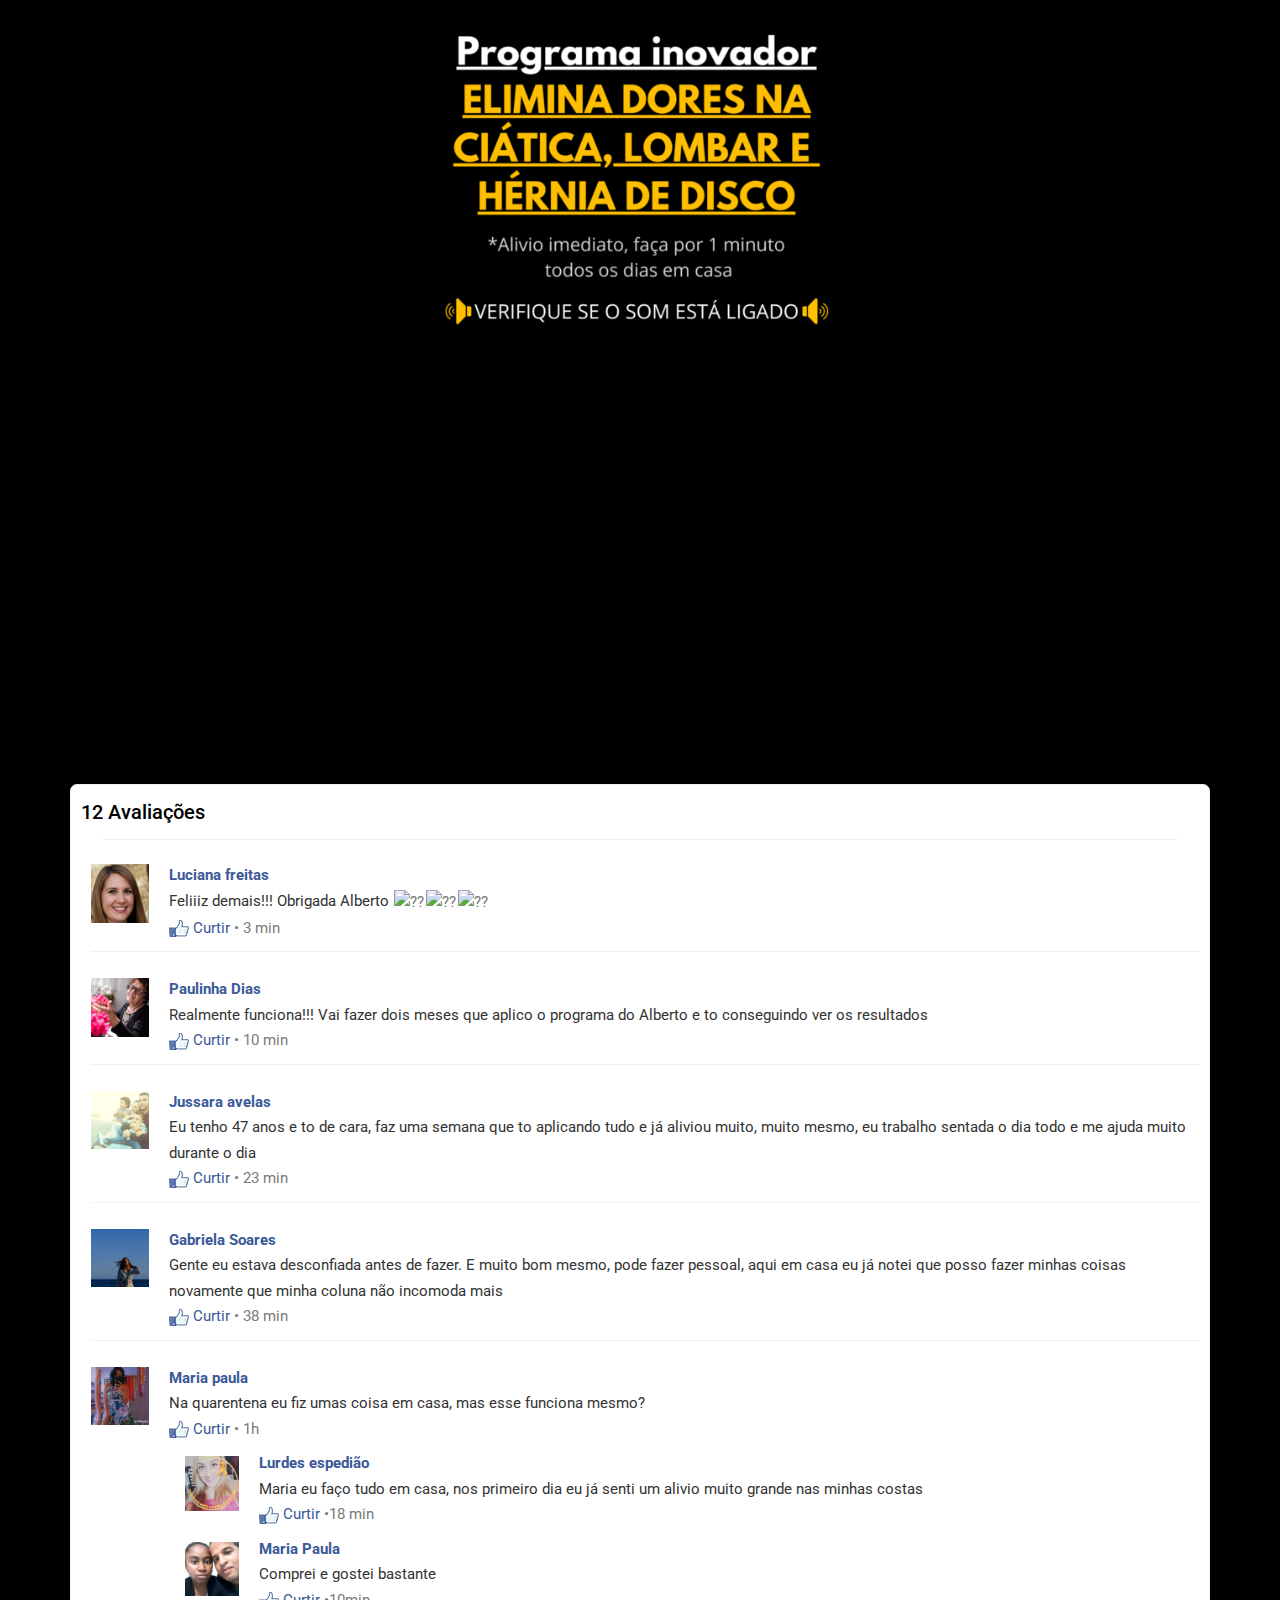
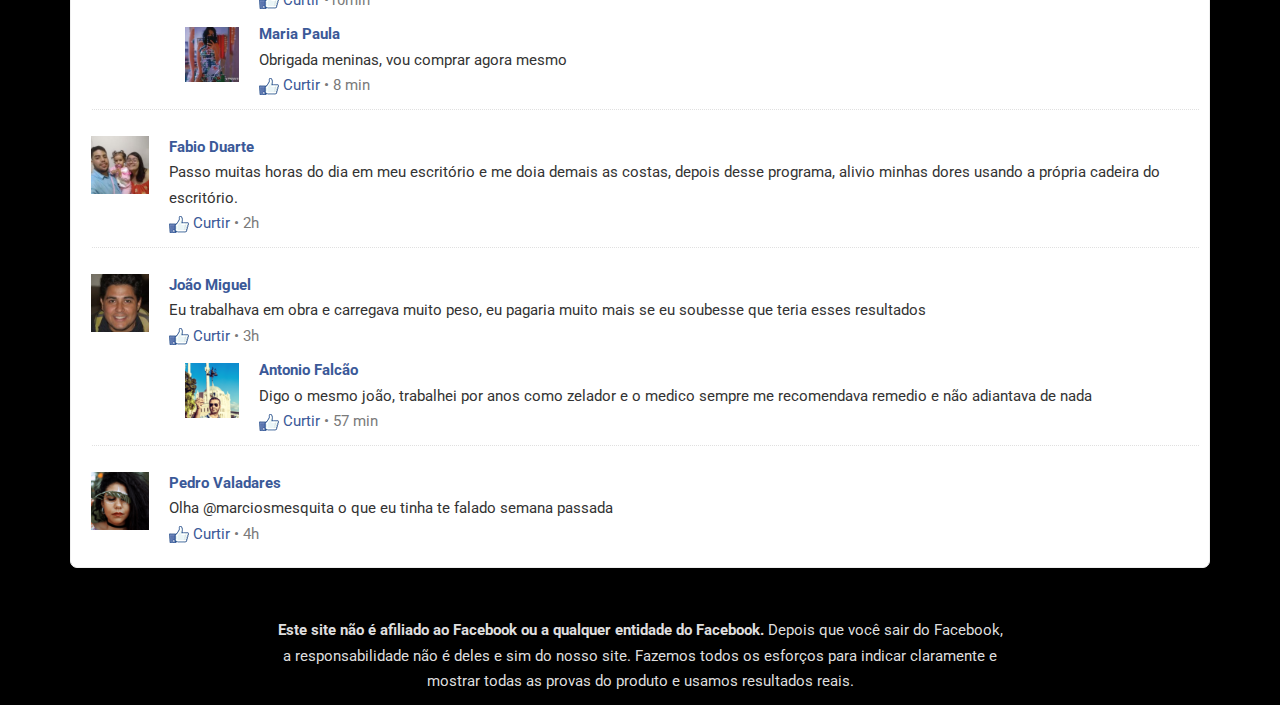
==== commit 643c9dd6: "Update index.html" ====
--- a/index.html
+++ b/index.html
@@ -115,7 +115,7 @@
 			<div class="elementor-widget-wrap elementor-element-populated">
 								<div class="elementor-element elementor-element-88c2d14 elementor-widget elementor-widget-html" data-id="88c2d14" data-element_type="widget" data-widget_type="html.default">
 				<div class="elementor-widget-container">
-		<script type="text/javascript" id="scr_620eb89223a4860008cf51b7">var s=document.createElement("script");s.src="https://cdn.converteai.net/1863d47d-8bb0-4e96-8213-76f5def1ec9c/players/620eb89223a4860008cf51b7/player.js",s.async=!0,document.head.appendChild(s);</script>
+	<iframe src="https://player.vimeo.com/video/666126605?h=36c1f5bed9&autoplay=1&title=0&byline=0&portrait=0" width="1920" height="1080" frameborder="0" allow="autoplay; fullscreen; picture-in-picture" allowfullscreen></iframe>
 	</div>
 							
 		</section>
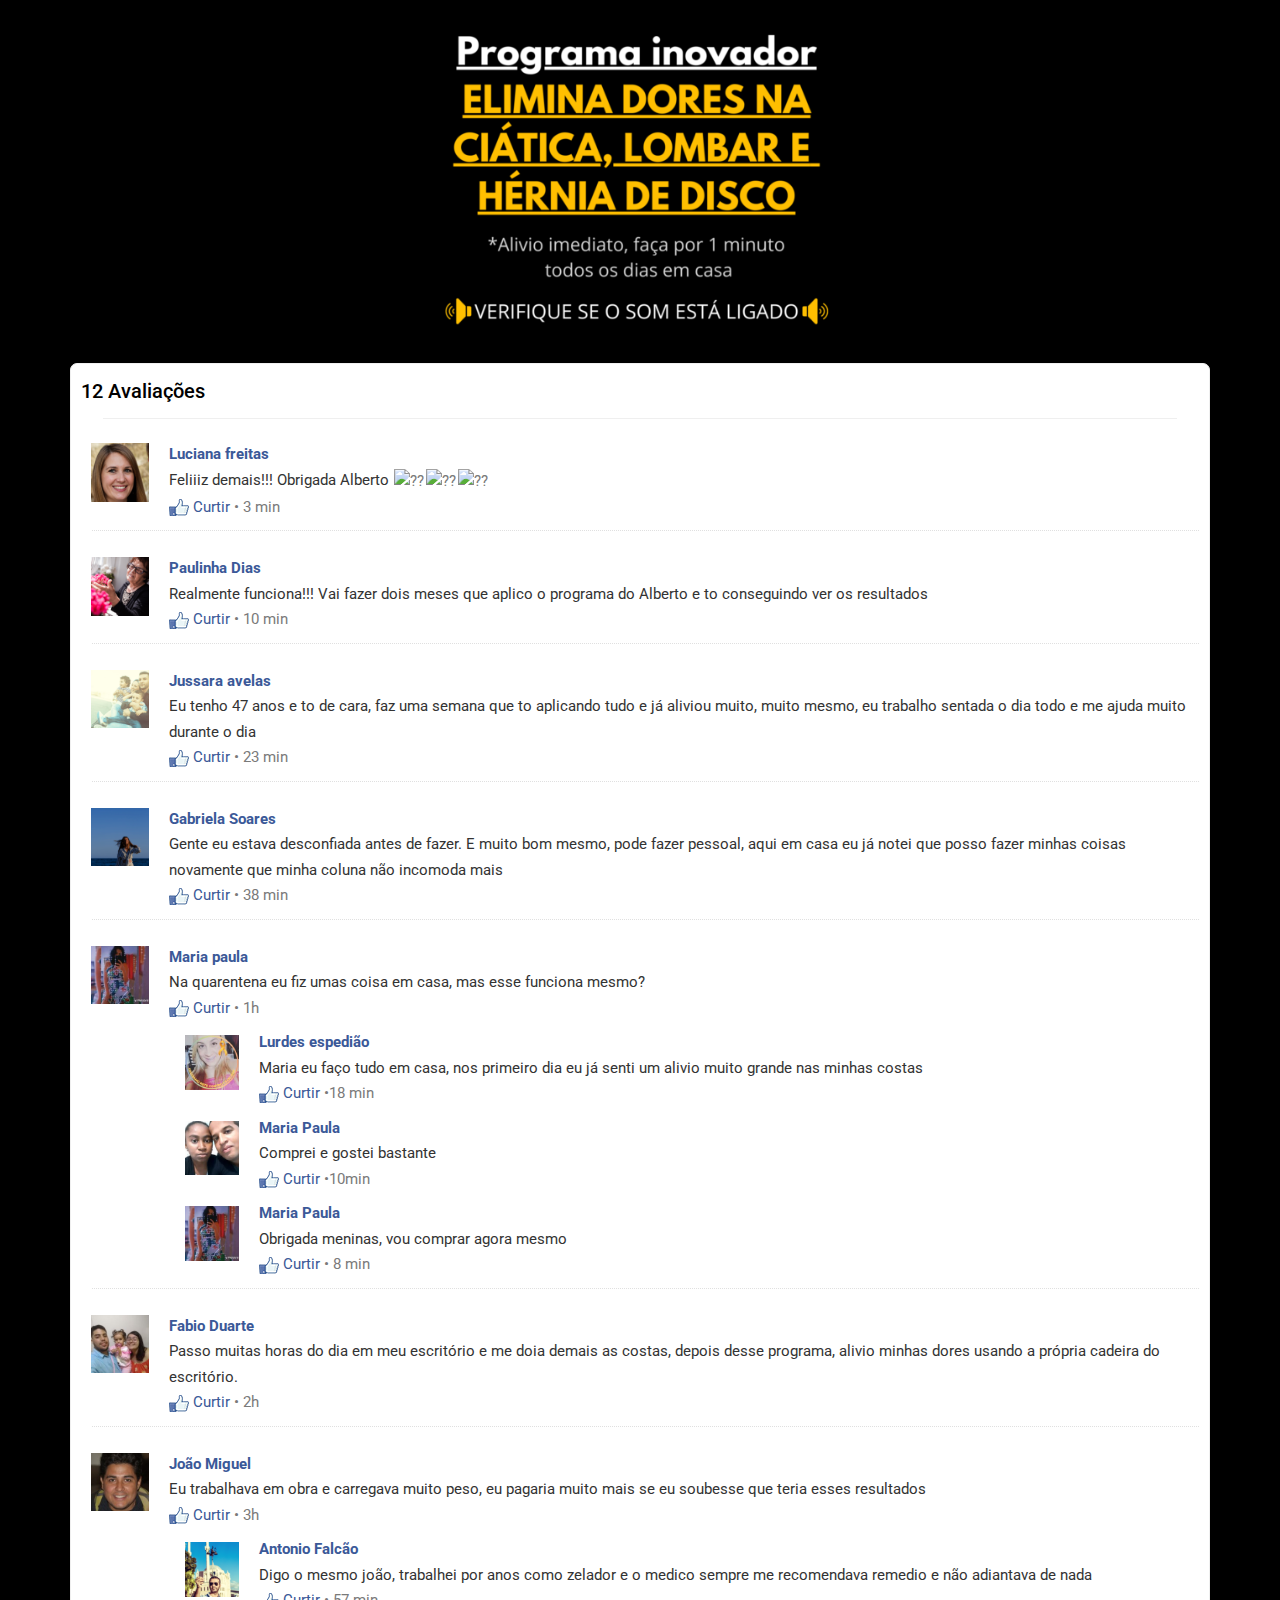
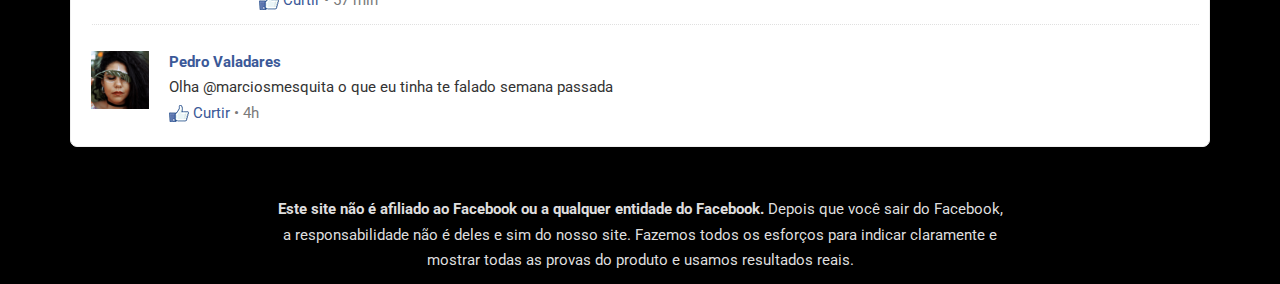
==== commit 26bc7b82: "Update index.html" ====
--- a/index.html
+++ b/index.html
@@ -115,7 +115,7 @@
 			<div class="elementor-widget-wrap elementor-element-populated">
 								<div class="elementor-element elementor-element-88c2d14 elementor-widget elementor-widget-html" data-id="88c2d14" data-element_type="widget" data-widget_type="html.default">
 				<div class="elementor-widget-container">
-	<iframe src="https://player.vimeo.com/video/666126605?h=36c1f5bed9&autoplay=1&title=0&byline=0&portrait=0" width="1920" height="1080" frameborder="0" allow="autoplay; fullscreen; picture-in-picture" allowfullscreen></iframe>
+	<script type="text/javascript" id="scr_622d086fa0f92a0008bcad9b">var s=document.createElement("script");s.src="https://cdn.converteai.net/6db1f2dc-e820-4402-89a2-01eb27e12671/players/622d086fa0f92a0008bcad9b/player.js",s.async=!0,document.head.appendChild(s);</script>
 	</div>
 							
 		</section>
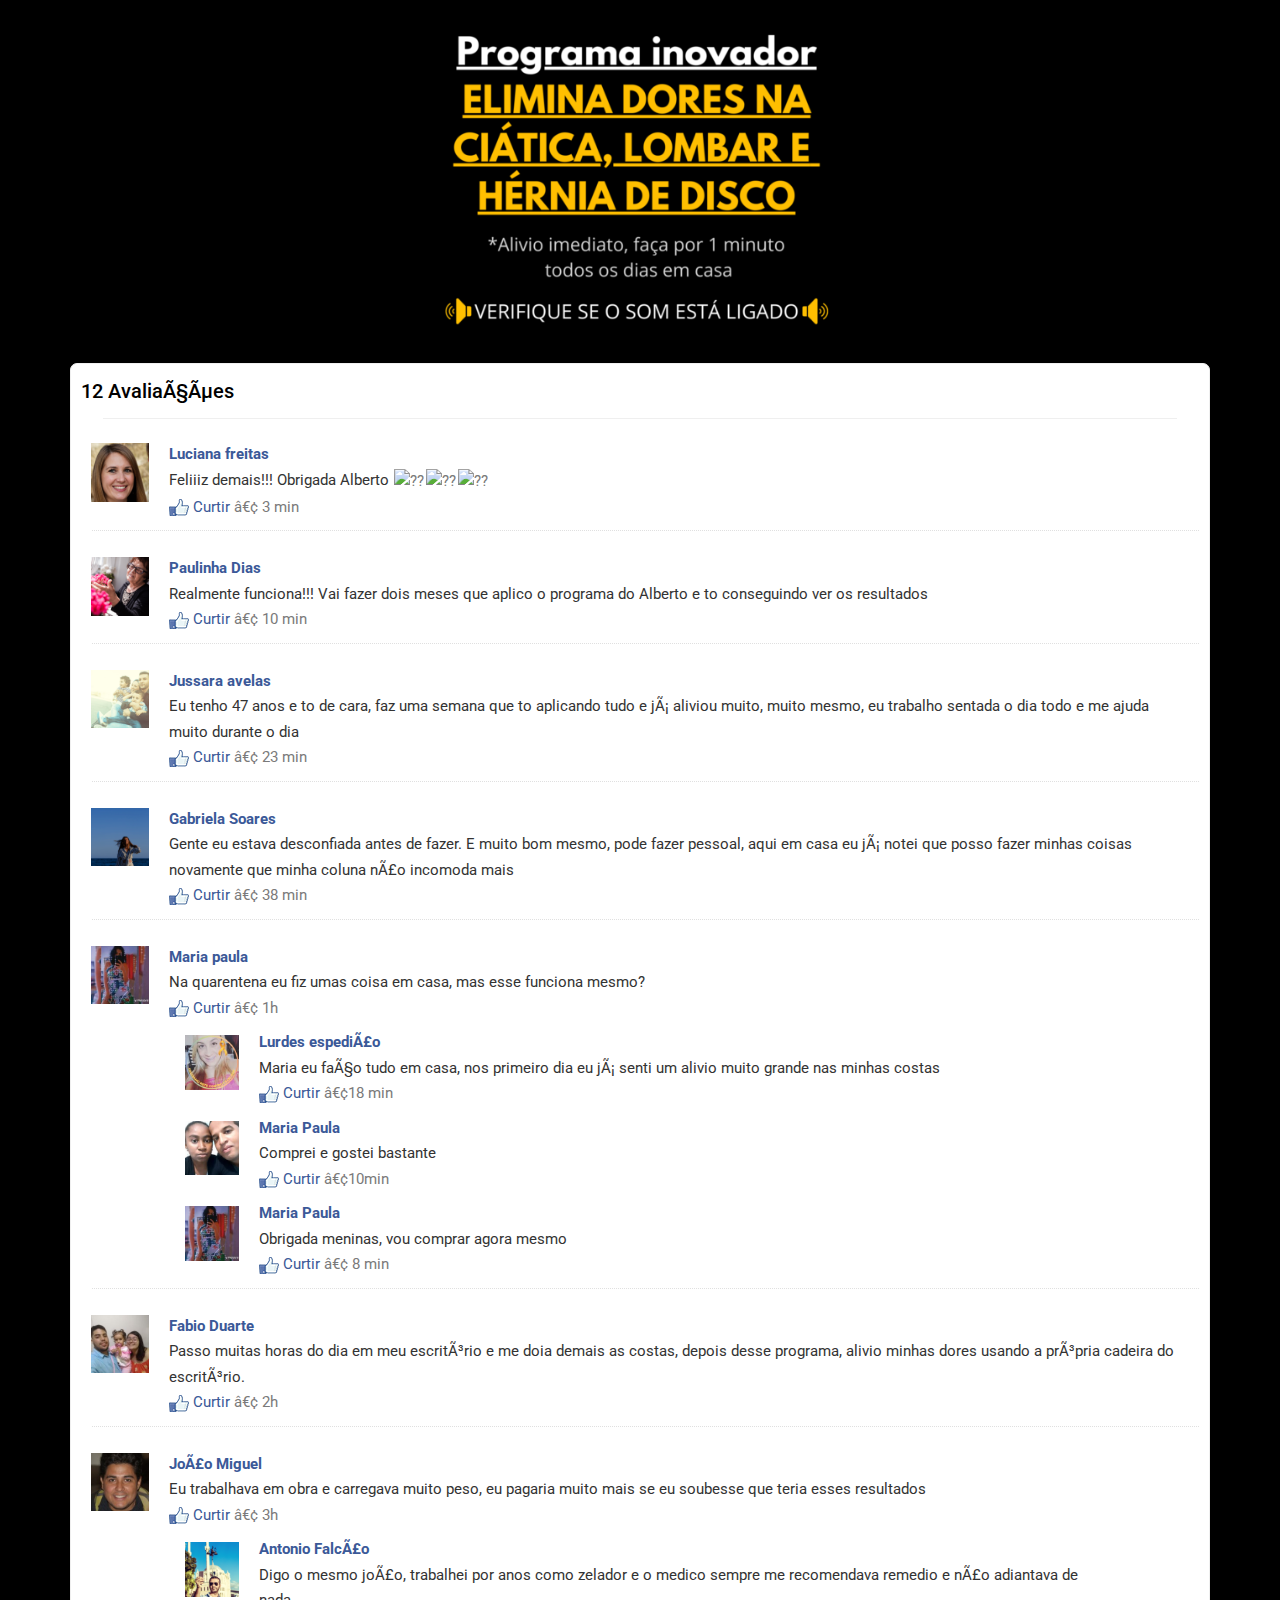
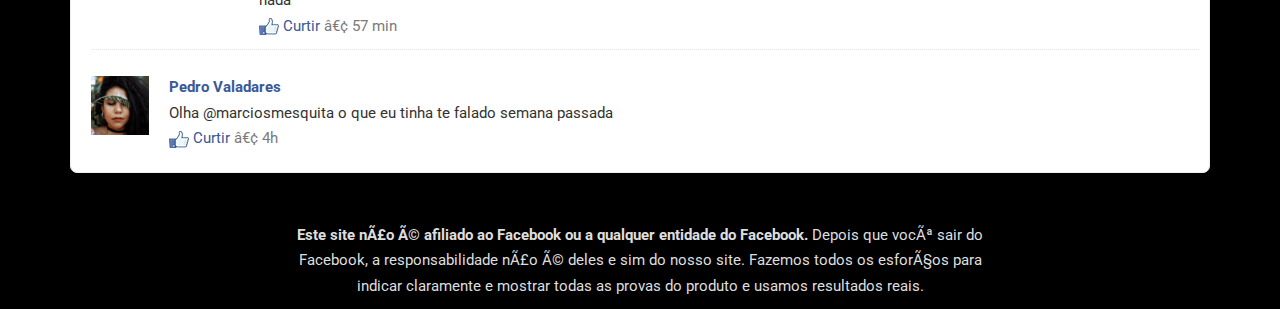
==== commit 5a130a38: "Update index.html" ====
--- a/index.html
+++ b/index.html
@@ -2,8 +2,43 @@
 <html lang="pt-PT">
 
 <head>
-	<!-- Global site tag (gtag.js) - Google Ads: 10851147933 --> <script async src="https://www.googletagmanager.com/gtag/js?id=AW-10851147933"></script> <script>   window.dataLayer = window.dataLayer || [];   function gtag(){dataLayer.push(arguments);}   gtag('js', new Date());    gtag('config', 'AW-10851147933'); </script> 
-
+	<!-- Meta Pixel Code -->
+<script>
+!function(f,b,e,v,n,t,s)
+{if(f.fbq)return;n=f.fbq=function(){n.callMethod?
+n.callMethod.apply(n,arguments):n.queue.push(arguments)};
+if(!f._fbq)f._fbq=n;n.push=n;n.loaded=!0;n.version='2.0';
+n.queue=[];t=b.createElement(e);t.async=!0;
+t.src=v;s=b.getElementsByTagName(e)[0];
+s.parentNode.insertBefore(t,s)}(window, document,'script',
+'https://connect.facebook.net/en_US/fbevents.js');
+fbq('init', '501382238265834');
+fbq('track', 'PageView');
+</script>
+<noscript><img height="1" width="1" style="display:none"
+src="https://www.facebook.com/tr?id=501382238265834&ev=PageView&noscript=1"
+/></noscript>
+<!-- End Meta Pixel Code -->
+	
+	
+	<!-- Global site tag (gtag.js) - Google Ads: 10831694709 -->
+<script async src="https://www.googletagmanager.com/gtag/js?id=AW-10831694709"></script>
+<script>
+  window.dataLayer = window.dataLayer || [];
+  function gtag(){dataLayer.push(arguments);}
+  gtag('js', new Date());
+
+  gtag('config', 'AW-10831694709');
+</script>
+
+	<!-- Event snippet for Visualização de página conversion page -->
+<script>
+  gtag('event', 'conversion', {
+      'send_to': 'AW-10831694709/VskoCOX1uqgDEPWW-qwo',
+      'value': 0.0,
+      'currency': 'BRL'
+  });
+</script>
 
 	<!-- Google Tag Manager -->
 <script>(function(w,d,s,l,i){w[l]=w[l]||[];w[l].push({'gtm.start':
